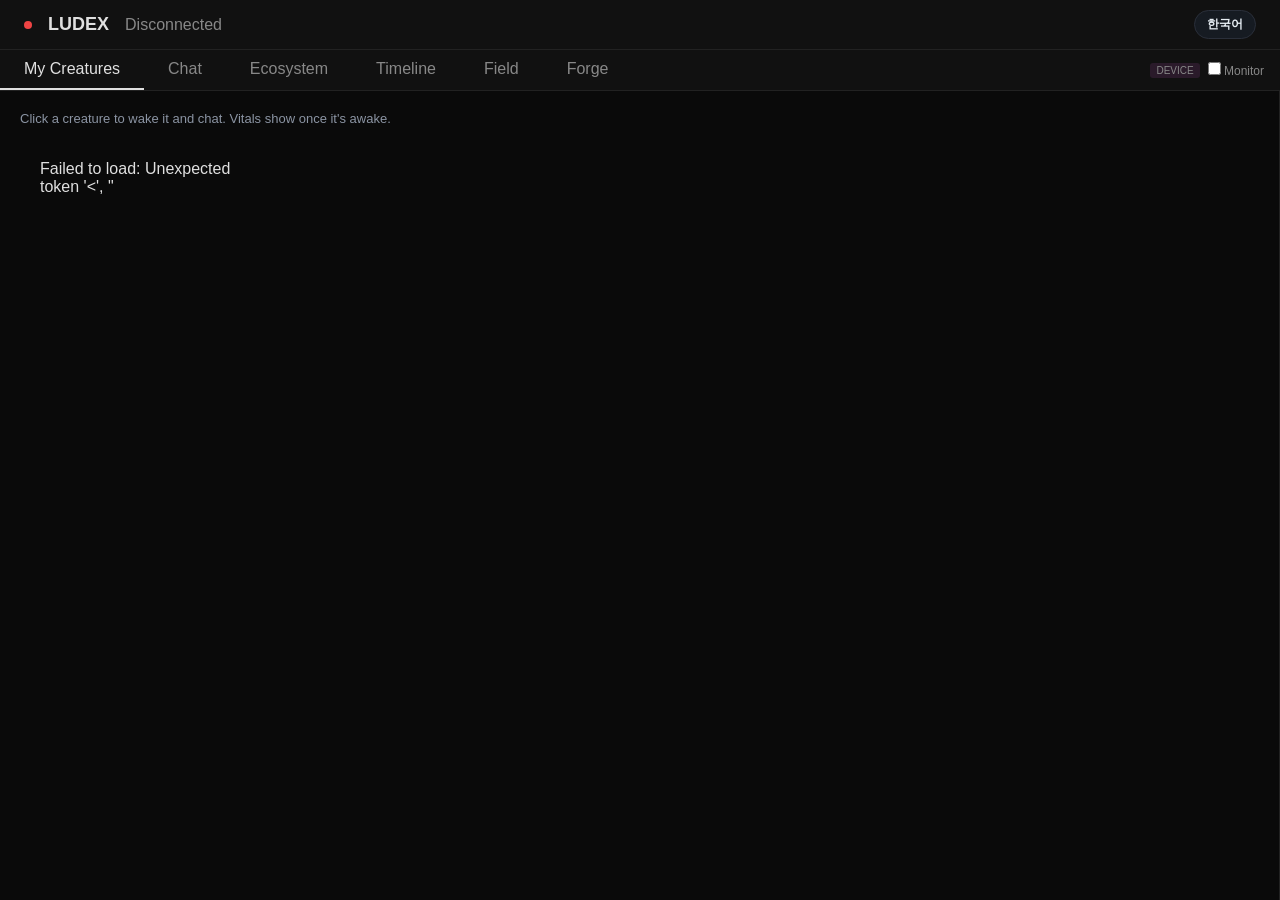
==== web/static/index.html @ 4dfc2b05 "release: Agora-12 + Three Kingdoms in the LxM field picker The arena grew to 12 games — Agora-12 (3-" ====
<!DOCTYPE html>
<html lang="en">
<head>
<meta charset="UTF-8">
<meta name="viewport" content="width=device-width, initial-scale=1.0">
<title>Ludex — Build a Creature</title>
<link rel="stylesheet" href="/static/tokens.css">
<style>
  * { box-sizing: border-box; margin: 0; padding: 0; }
  body { font-family: 'Segoe UI', sans-serif; background: #0a0a0a; color: #e0e0e0; height: 100vh; display: flex; flex-direction: column; }
  /* form-control base — every select/input/textarea is dark by default (token-based), so one is
     never left browser-white (the re-brain dropdowns hit this). Per-context class rules below
     still override; checkboxes/radios keep their native look. */
  select, textarea, input:not([type=checkbox]):not([type=radio]) {
    background: var(--c-bg); color: var(--c-text); border: 1px solid var(--c-border);
    border-radius: var(--r-sm); font-family: inherit; padding: 8px 10px; }

  header { background: #111; padding: 10px 24px; display: flex; align-items: center; gap: 16px; border-bottom: 1px solid #222; }
  .header-right { margin-left: auto; display: flex; align-items: center; gap: 12px; }
  .sleep-btn { background: #1a1216; color: var(--c-accent-2); border: 1px solid #3a2630; border-radius: var(--r-pill); padding: 5px 14px; font-size: 12px; font-weight: 600; cursor: pointer; }
  .sleep-btn:hover { filter: brightness(1.2); }
  .sleep-btn.hidden { display: none; }
  header h1 { color: var(--c-accent); font-size: 18px; }
  header .subtitle { color: #888; font-size: var(--fs-sm); flex: 1; }
  .status-dot { width: 8px; height: 8px; border-radius: 50%; background: #444; }
  .status-dot.connected { background: var(--c-success); }
  .status-dot.down { background: #ef4444; }

  /* Tabs */
  .tab-bar { display: flex; background: #111; border-bottom: 1px solid #222; }
  .tab { padding: 10px 24px; cursor: pointer; color: #888; font-size: var(--fs-sm); border-bottom: 2px solid transparent; transition: all 0.2s; }
  .tab:hover { color: #ccc; }
  .tab.active { color: var(--c-accent); border-bottom-color: var(--c-accent); }
  .tab-spacer { flex: 1; }
  .device-toggle { display: flex; align-items: center; gap: 8px; padding: 0 16px; font-size: 12px; color: #888; }
  .device-toggle label { cursor: pointer; }
  .device-toggle input { cursor: pointer; }
  .device-badge { background: #2a1a2a; color: var(--c-accent-2); padding: 2px 6px; border-radius: 3px; font-size: 10px; }

  main { flex: 1; display: flex; overflow: hidden; }
  .update-bar { display: flex; align-items: center; justify-content: center; gap: 14px; padding: 8px 14px; background: #1f2a44; color: #cfe0ff; font-size: var(--fs-sm); border-bottom: 1px solid #2c3a5c; }
  .update-bar.hidden { display: none; }
  .update-bar button { padding: 5px 12px; border: 0; border-radius: 6px; background: #5b8cff; color: #08122b; font-weight: 700; cursor: pointer; }
  .update-bar button:disabled { opacity: .6; cursor: default; }

  /* Agent Panel (chat area) */
  .agent-panel { flex: 1; display: flex; flex-direction: column; }
  .messages { flex: 1; overflow-y: auto; padding: 16px; display: flex; flex-direction: column; gap: 12px; }
  .msg { max-width: 80%; padding: 10px 14px; border-radius: var(--r-md); font-size: var(--fs-md); line-height: 1.5; }
  .msg.user { align-self: flex-end; background: #1a3a2a; color: #c0e0d0; }
  .msg.bot { align-self: flex-start; background: #1a1a2e; color: #d0d0e0; }
  .msg.system { align-self: center; background: #222; color: #888; font-size: 12px; max-width: 90%; }
  .input-bar { display: flex; padding: 12px; gap: 8px; border-top: 1px solid #222; }
  .input-bar input, .input-bar textarea { flex: 1; background: #1a1a1a; border: 1px solid #333; color: #e0e0e0; padding: 10px 14px; border-radius: var(--r-sm); font-size: var(--fs-md); font-family: inherit; resize: none; }
  .input-bar input:focus, .input-bar textarea:focus { outline: none; border-color: var(--c-accent); }
  .input-bar button { background: var(--c-accent); color: #000; border: none; padding: 10px 20px; border-radius: var(--r-sm); cursor: pointer; font-weight: bold; }
  .input-bar button:hover { background: #88ccaa; }
  .input-bar button:disabled { background: #333; color: #666; cursor: not-allowed; }

  /* RAG specific */

  /* Vitals Panel (Monitor Device) */
  .vitals-panel { width: 280px; overflow-y: auto; padding: 12px; background: #0d0d0d; border-left: 1px solid #222; transition: width 0.3s, padding 0.3s; }
  .vitals-panel.collapsed { width: 0; padding: 0; overflow: hidden; }
  .creatures-panel { flex: 1; overflow-y: auto; padding: 20px; display: none; }
  .creatures-panel.active { display: block; }
  .cgrid { display: grid; grid-template-columns: repeat(auto-fill, minmax(230px, 1fr)); gap: 14px; }
  .ccard { background: var(--c-surface); border: 1px solid var(--c-border); border-radius: var(--r-md); padding: 16px; }
  .ccard h3 { margin: 0 0 3px; color: var(--c-accent-2); font-size: var(--fs-lg); }
  .ccard .cbrain { color: var(--c-text-muted); font-size: 12px; margin-bottom: 10px; word-break: break-all; }
  .ccard .crow { display: flex; justify-content: space-between; font-size: 12.5px; color: var(--c-text-muted); margin: 3px 0; }
  .ccard .crow b { color: var(--c-text); font-weight: 600; }
  .ccard button { margin-top: 12px; width: 100%; padding: 9px; border: 0; border-radius: var(--r-sm); background: var(--c-accent-2); color: #1a0a12; font-weight: 700; cursor: pointer; }
  .ccard button:hover { filter: brightness(1.08); }
  .cempty { color: var(--c-text-muted); padding: 20px; }
  .vitals-panel h2 { color: var(--c-accent-2); font-size: 12px; margin: 14px 0 6px; text-transform: uppercase; letter-spacing: 1px; }
  .vitals-panel h2:first-child { margin-top: 0; }
  .vital-row { display: flex; justify-content: space-between; padding: 3px 0; font-size: 12px; }
  .vital-label { color: #888; }
  .vital-value { color: #e0e0e0; font-family: monospace; font-size: var(--fs-xs); }
  .vital-value.good { color: var(--c-success); }
  .vital-value.warn { color: var(--c-warn); }
  .vital-value.bad { color: var(--c-danger); }
  .bar-container { height: 5px; background: #222; border-radius: 3px; margin: 3px 0 6px; overflow: hidden; }
  .bar-fill { height: 100%; border-radius: 3px; transition: width 0.5s ease; }
  .bar-fill.green { background: var(--c-success); }
  .bar-fill.yellow { background: var(--c-warn); }
  .bar-fill.red { background: var(--c-danger); }
  .bar-fill.blue { background: #60a5fa; }
  .bar-fill.pink { background: var(--c-accent-2); }

  /* FORGE tab panel — left-aligned, card-based to match My Creatures */
  .connect-overlay { flex: 1; overflow-y: auto; background: #0a0a0a; padding: 20px; }
  .connect-box { background: transparent; padding: 0; border: none; max-width: 880px; margin: 0; }
  .connect-box h2 { color: var(--c-accent); margin: 0 0 4px; font-size: var(--fs-xl); }
  .connect-box .forge-subtitle { color: var(--c-text-muted); font-size: var(--fs-sm); margin-bottom: 18px; }
  .forge-warn { color: #d6a04a; font-size: 12px; background: #1d1a12; border: 1px solid #3a3320; border-radius: 7px; padding: 7px 10px; margin: 4px 0 8px; }
  .rb-btn { background: var(--c-surface-2); border: 1px solid var(--c-border); cursor: pointer; border-radius: 6px; padding: 2px 7px; margin-left: 6px; }
  .rb-modal { position: fixed; inset: 0; background: rgba(0,0,0,.55); display: flex; align-items: center; justify-content: center; z-index: 100; }
  .rb-modal.hidden { display: none; }
  .rb-box { background: var(--c-surface); border: 1px solid var(--c-border); border-radius: var(--r-md); padding: 18px 20px; width: 360px; max-width: 90vw; }
  .rb-box h3 { color: var(--c-accent); margin: 0 0 6px; font-size: 16px; }
  .rb-box .rb-note { color: var(--c-text-muted); font-size: 12px; margin: 0 0 12px; }
  .rb-box label { display: block; color: var(--c-text-muted); font-size: 12px; margin: 8px 0 3px; }
  .rb-box input, .rb-box select { width: 100%; background: var(--c-bg); border: 1px solid var(--c-border); color: var(--c-text); padding: 8px 10px; border-radius: 7px; }
  .rb-actions { display: flex; gap: 8px; justify-content: flex-end; margin-top: 14px; }
  .rb-actions button { background: var(--c-surface-2); border: 1px solid var(--c-border); color: var(--c-text); padding: 7px 14px; border-radius: 7px; cursor: pointer; }
  .rb-actions button.primary { background: var(--c-accent); color: #08130d; border: none; font-weight: 700; }
  .rb-result { margin-top: 12px; font-size: var(--fs-sm); color: var(--c-text); }
  .rb-reflect { margin-top: 6px; color: #b9c2cf; font-size: 12px; white-space: pre-wrap; border-left: 2px solid #2f81f7; padding-left: 8px; }
  .connect-box label { display: block; color: var(--c-text-muted); font-size: var(--fs-sm); margin: 12px 0 5px; }
  .connect-box input, .connect-box select { width: 100%; background: var(--c-bg); border: 1px solid var(--c-border); color: var(--c-text); padding: 10px 12px; border-radius: var(--r-sm); font-size: var(--fs-md); }
  .connect-box button.primary { width: 100%; margin-top: 16px; background: var(--c-accent); color: #08130d; border: none; padding: 12px; border-radius: var(--r-sm); font-size: 15px; font-weight: 700; cursor: pointer; }
  .connect-box button.primary:hover { filter: brightness(1.08); }

  /* FORGE steps as cards (same chrome as .ccard) */
  .forge-step { background: var(--c-surface); border: 1px solid var(--c-border); border-radius: var(--r-md); padding: 16px; margin-bottom: 14px; }
  .step-header { color: var(--c-accent); font-size: 15px; font-weight: 700; margin-bottom: 10px; }

  /* Organ Grid */
  .organ-grid { display: grid; grid-template-columns: 1fr 1fr; gap: 8px; margin: 8px 0; }
  .organ-card { display: flex; align-items: center; gap: 8px; padding: 10px 12px; background: var(--c-bg); border: 1px solid var(--c-border); border-radius: var(--r-sm); cursor: pointer; transition: all 0.2s; font-size: var(--fs-sm); }
  .organ-card:hover { border-color: #475061; }
  .organ-card.enabled { border-color: var(--c-accent); background: #16261b; }
  .organ-card.required { opacity: 0.7; cursor: default; }
  .organ-card .organ-icon { font-size: var(--fs-lg); width: 24px; text-align: center; }
  .organ-card .organ-name { color: var(--c-text); font-weight: 600; }
  .organ-card .organ-sys { color: var(--c-text-muted); font-size: var(--fs-xs); }
  .organ-card .organ-lock { color: var(--c-accent); font-size: var(--fs-xs); margin-left: auto; }
  .organ-card.ainative .organ-sys { color: var(--c-accent); }

  /* Preset buttons */
  .preset-bar { display: flex; gap: 6px; margin-bottom: 10px; flex-wrap: wrap; }
  .preset-btn { padding: 6px 14px; background: var(--c-bg); border: 1px solid var(--c-border); border-radius: 6px; color: var(--c-text-muted); font-size: 12px; cursor: pointer; }
  .preset-btn:hover { border-color: var(--c-accent); color: var(--c-accent); }
  .preset-btn.active { border-color: var(--c-accent); color: var(--c-accent); background: #16261b; }

  /* Ecosystem panel */
  .eco-panel { flex: 1; overflow-y: auto; background: #0a0a0a; padding: 20px; }
  .eco-panel.hidden { display: none; }
  .eco-inner { max-width: 880px; margin: 0; }
  .eco-inner h2 { color: var(--c-accent); margin: 0 0 4px; font-size: var(--fs-xl); }
  .eco-stats { color: var(--c-text-muted); font-size: var(--fs-md); margin: 0 0 16px; }
  .eco-graph-wrap { background: var(--c-surface); border: 1px solid var(--c-border); border-radius: 14px; padding: 10px; }
  .eco-graph { width: 100%; height: auto; display: block; }
  .eco-empty { color: var(--c-text-muted); padding: 30px; text-align: center; }
  .eco-subh { color: var(--c-text); font-size: 15px; margin: 22px 0 10px; }
  .eco-cards { display: grid; grid-template-columns: repeat(auto-fill, minmax(180px, 1fr)); gap: 10px; }
  .eco-card { background: var(--c-surface); border: 1px solid var(--c-border); border-radius: 10px; padding: 12px; }
  .eco-card .ec-name { color: var(--c-accent-2); font-weight: 700; font-size: var(--fs-md); }
  .eco-card .ec-brain { color: var(--c-text-muted); font-size: var(--fs-xs); margin: 2px 0 8px; word-break: break-all; }
  .eco-card .ec-row { color: var(--c-text-muted); font-size: 12px; }

  /* Timeline panel (longitudinal observatory) */
  .tl-bar { display: flex; align-items: center; gap: 10px; flex-wrap: wrap; margin: 0 0 14px; }
  .tl-bar select { background: var(--c-bg); border: 1px solid var(--c-border); color: var(--c-text); padding: 7px 10px; border-radius: var(--r-sm); font-size: var(--fs-sm); }
  .tl-btn { background: var(--c-surface); border: 1px solid var(--c-border); color: var(--c-text); padding: 7px 14px; border-radius: var(--r-sm); font-size: var(--fs-sm); cursor: pointer; }
  .tl-btn:hover { border-color: var(--c-accent); color: var(--c-accent); }
  .tl-events { display: flex; flex-direction: column; gap: 0; border-left: 2px solid var(--c-border); margin-left: 6px; }
  .tl-ev { position: relative; padding: 7px 0 7px 18px; }
  .tl-ev::before { content: ""; position: absolute; left: -6px; top: 13px; width: 10px; height: 10px; border-radius: 50%; background: var(--c-border); }
  .tl-ev.t-retrospective::before { background: var(--c-accent); }
  .tl-ev.t-substrate_transition::before, .tl-ev.t-brain_substrate_upgrade::before { background: var(--c-warn); }
  .tl-ev.t-identity_promotion::before { background: var(--c-accent-2); }
  .tl-ev.t-journal::before { background: #6ea8fe; }
  .tl-ev .tl-date { color: #5b6472; font-size: var(--fs-xs); font-family: monospace; }
  .tl-ev .tl-title { color: var(--c-text); font-size: var(--fs-sm); }
  .tl-ev .tl-type { color: var(--c-text-muted); font-size: var(--fs-xs); border: 1px solid var(--c-border); border-radius: var(--r-pill); padding: 1px 8px; margin-right: 6px; }
  .tl-ev .tl-detail { color: var(--c-text-muted); font-size: 12px; margin-top: 2px; }
  .tl-doc { background: var(--c-surface); border: 1px solid var(--c-border); border-radius: 10px; padding: 14px; color: #d4dae3; font-size: var(--fs-sm); line-height: 1.55; white-space: pre-wrap; margin-top: 10px; max-height: 420px; overflow-y: auto; }
  .tl-diff { background: var(--c-bg); border: 1px solid var(--c-border); border-radius: 10px; padding: 12px; font-family: monospace; font-size: 12px; line-height: 1.5; margin-top: 10px; max-height: 420px; overflow-y: auto; white-space: pre-wrap; }
  .tl-diff .dl-add { background: #12261a; color: #7ee2a8; display: block; }
  .tl-diff .dl-del { background: #2a1416; color: #e8a0b0; display: block; text-decoration: line-through; }
  .tl-diff .dl-ctx { color: var(--c-text-muted); display: block; }
  .tl-retro-card { cursor: pointer; }
  .tl-retro-card:hover { border-color: var(--c-accent); }

  /* Field panel */
  .field-panel { flex: 1; overflow-y: auto; background: #0a0a0a; padding: 20px; }
  .field-panel.hidden { display: none; }
  .field-inner { max-width: 880px; margin: 0; }
  .field-inner h2 { color: var(--c-accent); margin: 0 0 4px; font-size: var(--fs-xl); }
  .field-sub { color: var(--c-text-muted); font-size: var(--fs-md); margin: 0 0 18px; }
  .field-inner label { display: block; color: var(--c-text-muted); font-size: var(--fs-sm); margin: 14px 0 6px; }
  #fieldDilemma { width: 100%; background: var(--c-bg); border: 1px solid var(--c-border); color: var(--c-text); padding: 10px 12px; border-radius: var(--r-sm); font-size: var(--fs-md); box-sizing: border-box; resize: vertical; }
  .field-roster { display: grid; grid-template-columns: repeat(auto-fill, minmax(150px, 1fr)); gap: 8px; }
  .field-roster label.fr-item { display: flex; align-items: center; gap: 8px; background: var(--c-surface); border: 1px solid var(--c-border); border-radius: var(--r-sm); padding: 9px 11px; cursor: pointer; color: var(--c-text); font-size: var(--fs-sm); margin: 0; }
  .field-roster label.fr-item input { margin: 0; }
  .field-panel button.primary { margin-top: 16px; background: var(--c-accent); color: #08130d; border: none; padding: 11px 16px; border-radius: var(--r-sm); font-size: 15px; font-weight: 700; cursor: pointer; }
  .field-panel button.primary:disabled { opacity: .6; cursor: default; }
  .field-status { color: var(--c-text-muted); font-size: var(--fs-md); margin-bottom: 12px; }
  .field-transcript { display: flex; flex-direction: column; gap: 10px; }
  .ft-phase { color: var(--c-accent); font-size: 12px; text-transform: uppercase; letter-spacing: 1px; margin-top: 10px; }
  .ft-turn { background: var(--c-surface); border: 1px solid var(--c-border); border-radius: 10px; padding: 11px 13px; }
  .ft-turn .ft-who { color: var(--c-accent-2); font-weight: 700; font-size: var(--fs-sm); margin-bottom: 4px; }
  .ft-who .ft-badge { color: #9aa7b4; font-weight: 400; font-size: 11.5px; border: 1px solid var(--c-border); border-radius: var(--r-pill); padding: 1px 8px; margin-left: 6px; }
  .ft-turn .ft-text { color: #d4dae3; font-size: var(--fs-md); line-height: 1.5; white-space: pre-wrap; }
  .ft-dilemma { background: #16261b; border: 1px solid #2f5a44; border-radius: 10px; padding: 12px 14px; color: var(--c-text); font-size: var(--fs-md); }
  #fieldResetBtn { margin-top: 16px; background: var(--c-surface); border: 1px solid var(--c-border); color: var(--c-text); padding: 8px 14px; border-radius: var(--r-sm); cursor: pointer; }
  #fieldStopBtn { margin-top: 16px; margin-right: 10px; background: #2a1416; border: 1px solid #5a2630; color: #e8a0b0; padding: 8px 14px; border-radius: var(--r-sm); cursor: pointer; }
  #fieldStopBtn:disabled { opacity: .6; cursor: default; }
  #fieldHistory { margin-top: 22px; }
  .fhist { background: var(--c-surface); border: 1px solid var(--c-border); border-radius: var(--r-sm); padding: 10px 12px; margin-bottom: 6px; cursor: pointer; font-size: var(--fs-sm); color: var(--c-text); }
  .fhist:hover { border-color: var(--c-accent); }
  .fhist .fh-meta { color: var(--c-text-muted); font-size: var(--fs-xs); }
  .field-cards { display: grid; grid-template-columns: repeat(auto-fill, minmax(240px, 1fr)); gap: 12px; margin-top: 6px; }
  .fieldcard { background: var(--c-surface); border: 1px solid var(--c-border); border-radius: var(--r-md); padding: 18px; cursor: pointer; transition: border-color .15s; }
  .lxm-games { display: grid; grid-template-columns: repeat(auto-fill, minmax(108px, 1fr)); gap: 8px; margin: 4px 0 12px; }
  .lxm-games .field-status { grid-column: 1 / -1; }   /* loading/fail message spans the full row, not one 108px card cell */
  /* Stacker (block-planning field) — NOW↔GOAL block diagram */
  .sk-board { display: flex; align-items: flex-end; gap: 16px; margin: 6px 0 14px; padding: 16px; background: var(--c-surface); border: 1px solid var(--c-border); border-radius: 10px; flex-wrap: wrap; }
  .sk-side { display: flex; flex-direction: column; align-items: center; gap: 6px; }
  .sk-cap { font-size: 11px; letter-spacing: .08em; color: var(--c-text-muted); text-transform: uppercase; }
  .sk-scene { display: flex; align-items: flex-end; gap: 10px; min-height: 34px; }
  .sk-pile { display: flex; flex-direction: column-reverse; align-items: center; }
  .sk-block { width: 34px; height: 30px; display: flex; align-items: center; justify-content: center; font-weight: 600; font-size: 13px; color: #fff; background: #2f6fed; border: 1px solid #5b8cf0; border-radius: 5px; margin-bottom: 2px; }
  .sk-base { width: 42px; height: 3px; background: var(--c-border); border-radius: 2px; margin-top: 2px; }
  .sk-empty { color: var(--c-text-muted); padding: 6px; }
  .sk-hand { font-size: 12px; color: var(--c-text-muted); }
  .sk-arrow { font-size: 20px; color: var(--c-text-muted); align-self: center; }
  .lxm-game { display: flex; flex-direction: column; align-items: center; gap: 5px; background: var(--c-surface); border: 1px solid var(--c-border); border-radius: 10px; padding: 13px 8px; cursor: pointer; transition: border-color .15s, background .15s; }
  .lxm-game:hover { border-color: #3d4654; }
  .lxm-game.sel { border-color: #2f81f7; background: #182338; }
  .lxm-game .lg-icon { font-size: 24px; line-height: 1; }
  .lxm-game .lg-name { font-size: 12px; color: var(--c-text); text-align: center; }
  .lxm-game .lg-players { font-size: 10px; color: var(--c-text-muted); }
  .lxm-seats { display: flex; flex-direction: column; gap: 4px; margin: 6px 0 10px; }
  .lxm-seat { display: flex; align-items: center; gap: 8px; background: var(--c-surface); border: 1px solid var(--c-border); border-radius: var(--r-sm); padding: 6px 10px; font-size: var(--fs-sm); }
  .lxm-seat .ls-role { color: var(--c-text-muted); min-width: 96px; }
  .lxm-seat .ls-name { color: var(--c-text); flex: 1; }
  .lxm-seat .ls-mv button { background: var(--c-surface-2); border: 1px solid var(--c-border); color: var(--c-text); border-radius: 5px; cursor: pointer; padding: 1px 6px; }
  .lxm-seat .ls-sp { display: inline-block; width: 22px; }
  .lxm-kinds { display: flex; flex-wrap: wrap; gap: 8px; margin: 4px 0 12px; }
  .lxm-kind { display: flex; align-items: center; gap: 7px; background: var(--c-surface); border: 1px solid var(--c-border); border-radius: var(--r-sm); padding: 9px 12px; cursor: pointer; color: var(--c-text); font-size: var(--fs-sm); margin: 0; }
  .fieldcard:hover { border-color: var(--c-accent); }
  .fieldcard.soon { opacity: .55; cursor: default; }
  .fieldcard.soon:hover { border-color: var(--c-border); }
  .fieldcard .fc-icon { font-size: 26px; margin-bottom: 8px; }
  .fieldcard h3 { margin: 0 0 6px; font-size: var(--fs-lg); color: var(--c-accent); }
  .fieldcard p { margin: 0; color: var(--c-text-muted); font-size: var(--fs-sm); line-height: 1.5; }
  .field-back { background: none; border: 0; color: var(--c-text-muted); font-size: var(--fs-sm); cursor: pointer; padding: 0; margin-bottom: 14px; }
  .field-back:hover { color: var(--c-accent); }
  #fieldMediator { width: 100%; background: var(--c-bg); border: 1px solid var(--c-border); color: var(--c-text); padding: 9px 12px; border-radius: var(--r-sm); font-size: var(--fs-md); }
  .field-stepper { display: flex; align-items: center; flex-wrap: wrap; gap: 6px; margin-bottom: 12px; font-size: 12px; }
  .fstep { color: #5b6472; }
  .fstep.done { color: var(--c-text-muted); }
  .fstep.cur { color: var(--c-accent); font-weight: 700; }
  .fstep-sep { color: #3a4150; }
  .field-chips { display: flex; flex-wrap: wrap; gap: 8px; margin-bottom: 12px; }
  .fchip { background: var(--c-surface); border: 1px solid var(--c-border); border-radius: var(--r-pill); padding: 4px 11px; font-size: 12px; color: var(--c-text); }
  .fchip.thinking { border-color: var(--c-accent); animation: fpulse 1.2s ease-in-out infinite; }
  @keyframes fpulse { 0%, 100% { opacity: 1 } 50% { opacity: 0.45 } }

  /* REIMS Score */
  .reims-display { display: flex; gap: 12px; align-items: center; margin: 12px 0; padding: 12px; background: #111; border-radius: var(--r-sm); border: 1px solid #282828; }
  .reims-total { font-size: 32px; font-weight: bold; color: var(--c-accent); font-family: monospace; }
  .reims-total.low { color: var(--c-danger); }
  .reims-total.mid { color: var(--c-warn); }
  .reims-breakdown { display: flex; gap: 8px; }
  .reims-dim { text-align: center; }
  .reims-dim .letter { font-size: var(--fs-xs); color: #888; }
  .reims-dim .score { font-size: var(--fs-md); font-weight: bold; color: #e0e0e0; font-family: monospace; }
  .reims-dim .score.zero { color: #555; }
  .species-label { color: #888; font-size: 12px; margin-top: 4px; }

  .hidden { display: none; }
</style>
</head>
<body>

<div id="updateBar" class="update-bar hidden">
  <span id="updateMsg"></span>
  <button id="updateBtn" type="button" onclick="doUpdate()">Update now</button>
</div>

<header>
  <div class="status-dot" id="statusDot"></div>
  <h1>LUDEX</h1>
  <span class="subtitle" id="modelName">Not connected</span>
  <div class="header-right">
    <button id="sleepBtn" class="sleep-btn hidden" type="button" onclick="sleepCreature()" data-i18n="hdr_sleep">💤 Sleep</button>
    <button id="langTog" onclick="toggleLang()" style="background:#161b22;color:#e6edf3;border:1px solid #2a2f3a;border-radius:999px;padding:5px 12px;font-size:12px;font-weight:600;cursor:pointer">한국어</button>
  </div>
</header>

<div class="tab-bar">
  <div class="tab active" data-tab="creatures" onclick="switchTab('creatures')" data-i18n="tab_creatures">My Creatures</div>
  <div class="tab" data-tab="chat" onclick="switchTab('chat')" data-i18n="tab_chat">Chat</div>
  <div class="tab" data-tab="ecosystem" onclick="switchTab('ecosystem')" data-i18n="tab_eco">Ecosystem</div>
  <div class="tab" data-tab="timeline" onclick="switchTab('timeline')" data-i18n="tab_tl">Timeline</div>
  <div class="tab" data-tab="field" onclick="switchTab('field')" data-i18n="tab_field">Field</div>
  <div class="tab" data-tab="forge" onclick="switchTab('forge')" data-i18n="tab_forge">Forge</div>
  <div class="tab-spacer"></div>
  <div class="device-toggle">
    <span class="device-badge">DEVICE</span>
    <label><input type="checkbox" id="monitorToggle" onchange="toggleMonitor()"> <span data-i18n="dev_monitor">Monitor</span></label>
  </div>
</div>

<main>
  <div class="agent-panel">
    <div class="messages" id="messages">
      <div class="msg system" data-i18n="chat_connect">Pick a creature in “My Creatures” to start.</div>
    </div>
    <div class="input-bar">
      <input type="text" id="chatInput" data-i18n-ph="chat_ph" placeholder="Type a message..." disabled />
      <button id="sendBtn" data-i18n="chat_send" disabled>Send</button>
    </div>
  </div>

  <div class="creatures-panel" id="creaturesPanel">
    <div style="display:flex;justify-content:space-between;align-items:center;margin-bottom:14px;gap:12px">
      <span style="color:#8b94a3;font-size:13px" data-i18n="view_hint">Click a creature to wake it and chat. Vitals show once it's awake.</span>
    </div>
    <div class="cgrid" id="cgrid"><div class="cempty">Loading…</div></div>
  </div>

  <div class="vitals-panel collapsed" id="vitalsPanel">
    <h2 data-i18n="vt_emotion">Emotion</h2>
    <div class="vital-row"><span class="vital-label" data-i18n="vt_dominant">Dominant</span><span class="vital-value" id="v-emo-dom">-</span></div>
    <div class="vital-row"><span class="vital-label" data-i18n="vt_valence">Valence</span><span class="vital-value" id="v-emo-val">-</span></div>
    <div class="bar-container"><div class="bar-fill green" id="bar-valence" style="width:50%"></div></div>
    <div class="vital-row"><span class="vital-label" data-i18n="vt_arousal">Arousal</span><span class="vital-value" id="v-emo-aro">-</span></div>
    <div class="bar-container"><div class="bar-fill yellow" id="bar-arousal" style="width:0%"></div></div>
    <div class="vital-row"><span class="vital-label" data-i18n="vt_calm">Calm</span><span class="vital-value" id="v-emo-calm">-</span></div>
    <div class="bar-container"><div class="bar-fill blue" id="bar-calm" style="width:100%"></div></div>
    <div class="vital-row"><span class="vital-label" data-i18n="vt_desperation">Desperation</span><span class="vital-value" id="v-emo-desp">-</span></div>
    <div class="bar-container"><div class="bar-fill red" id="bar-desp" style="width:0%"></div></div>

    <h2 data-i18n="vt_cellular">Cellular Immune</h2>
    <div class="vital-row"><span class="vital-label" data-i18n="vt_threat">Threat</span><span class="vital-value" id="v-imm-threat">-</span></div>
    <div class="bar-container"><div class="bar-fill red" id="bar-threat" style="width:0%"></div></div>
    <div class="vital-row"><span class="vital-label" data-i18n="vt_sensitivity">Sensitivity</span><span class="vital-value" id="v-imm-sens">-</span></div>
    <div class="vital-row"><span class="vital-label" data-i18n="vt_interventions">Interventions</span><span class="vital-value" id="v-imm-int">-</span></div>

    <h2 data-i18n="vt_humoral">Humoral Immune</h2>
    <div class="vital-row"><span class="vital-label" data-i18n="vt_memcells">Memory Cells</span><span class="vital-value" id="v-hum-mem">-</span></div>
    <div class="vital-row"><span class="vital-label" data-i18n="vt_antibodies">Antibodies</span><span class="vital-value" id="v-hum-ab">-</span></div>
    <div class="vital-row"><span class="vital-label" data-i18n="vt_threat">Threat</span><span class="vital-value" id="v-hum-threat">-</span></div>
    <div class="bar-container"><div class="bar-fill pink" id="bar-humoral" style="width:0%"></div></div>
    <div class="vital-row"><span class="vital-label" data-i18n="vt_exploitation">Exploitation</span><span class="vital-value" id="v-hum-exploit">-</span></div>

    <h2 data-i18n="vt_vitals">Vitals</h2>
    <div class="vital-row"><span class="vital-label" data-i18n="vt_turns">Turns</span><span class="vital-value" id="v-turns">-</span></div>
    <div class="vital-row"><span class="vital-label" data-i18n="vt_tokturn">Tokens/turn</span><span class="vital-value" id="v-tokturn">-</span></div>
    <div class="vital-row"><span class="vital-label" data-i18n="vt_latency">Avg Latency</span><span class="vital-value" id="v-latency">-</span></div>
    <div class="vital-row"><span class="vital-label" data-i18n="vt_errors">Errors</span><span class="vital-value" id="v-errors">-</span></div>
  </div>
</main>

<!-- FORGE tab panel -->
<div class="connect-overlay hidden" id="connectModal">
  <div class="connect-box">
    <h2>FORGE</h2>
    <div class="forge-subtitle" data-i18n="forge_sub">Assemble your creature. Pick a brain, choose organs, awaken.</div>

    <!-- Step 1: BRAIN -->
    <div class="forge-step">
      <div class="step-header" data-i18n="forge_s1">Step 1: Brain</div>
      <label data-i18n="forge_provider">Provider</label>
      <select id="providerSelect" onchange="onProviderChange()">
        <option value="claude_cli" data-i18n="prov_claude_cli">Claude Code (Max sub, recommended)</option>
        <option value="codex_cli" data-i18n="prov_codex_cli">Codex CLI (ChatGPT Plus/Pro/Team)</option>
        <option value="ollama" data-i18n="prov_ollama">Ollama (Local SLM, free)</option>
        <option value="anthropic" data-i18n="prov_anthropic">Anthropic API (BYO key)</option>
        <option value="openai" data-i18n="prov_openai">OpenAI API (BYO key)</option>
        <option value="gemini_api" data-i18n="prov_gemini_api">Gemini API (BYO key)</option>
        <option value="gemini_cli" data-i18n="prov_gemini_cli">Gemini CLI (Google auth — retires 2026-06-18)</option>
        <option value="agy_cli" data-i18n="prov_agy_cli">agy CLI (Google auth — partial support)</option>
        <option value="claude_sdk" data-i18n="prov_claude_sdk">Claude Code SDK (experimental, server timeout)</option>
      </select>
      <label data-i18n="forge_model">Model</label>
      <select id="modelSelect"><option value="" data-i18n="forge_loading">Loading models...</option></select>
      <input type="text" id="modelInput" value="" data-i18n-ph="forge_model_ph" placeholder="Or type model name" style="margin-top:4px" />
      <label data-i18n="forge_effort">Reasoning effort</label>
      <select id="forgeEffort">
        <option value="">auto (by provider)</option>
        <option value="low">low</option><option value="medium">medium</option>
        <option value="high">high</option><option value="xhigh">xhigh</option>
        <option value="max">max</option><option value="dynamic">dynamic (gemini/agy)</option>
      </select>
    </div>

    <!-- Step 2: ORGANS -->
    <div class="forge-step">
      <div class="step-header" data-i18n="forge_s2">Step 2: Organs</div>
      <div class="preset-bar" id="presetBar"></div>
      <div class="organ-grid" id="organGrid"></div>
    </div>

    <!-- Step 3: HOME -->
    <div class="forge-step">
      <div class="step-header" data-i18n="forge_s3">Step 3: Home</div>
      <div class="forge-warn" data-i18n="forge_s3_warn">⚠️ This folder becomes the creature — its memory, bonds, and self live here. Deleting it is permanent death. Keep it backed up.</div>
      <select id="habitatSelect" onchange="onHabitatChange()">
        <option value="temporary" data-i18n="hab_temp">Temporary (this session only)</option>
        <option value="local" data-i18n="hab_local">Local folder (persistent)</option>
        <option value="portable" data-i18n="hab_portable">Portable (USB / external drive)</option>
      </select>
      <div id="habitatPathRow" class="hidden" style="margin-top:8px">
        <input type="text" id="habitatPath" placeholder="C:\creatures\nimbus  or  ./creatures/nimbus" />
        <div style="color:#666;font-size:11px;margin-top:4px" data-i18n="hab_note">Folder will be created if it doesn't exist. Memories, immune state, and logs persist here.</div>
      </div>
    </div>

    <!-- OR: Load existing creature -->
    <div class="forge-step">
      <div class="step-header" style="color: #e879a0;" data-i18n="forge_load_h">Or: Load Existing Creature</div>
      <input type="text" id="loadHabitatPath" placeholder="./creatures/Nimbus" />
      <button class="primary" style="background:#e879a0; margin-top:8px;" onclick="forgeLoad()" data-i18n="forge_wake">Wake Up</button>
    </div>

    <!-- Step 4: AWAKEN -->
    <div class="forge-step">
      <div class="step-header" data-i18n="forge_s4">Step 4: Awaken</div>
      <label data-i18n="forge_name">Name your creature</label>
      <input type="text" id="creatureName" placeholder="Nimbus" value="" oninput="onCreatureNameChange()" />
      <label data-i18n="forge_sysprompt">System Prompt (optional)</label>
      <input type="text" id="promptInput" data-i18n-ph="forge_sysprompt_ph" placeholder="Custom personality..." />
      <div class="reims-display hidden" id="reimsDisplay">
        <div class="reims-total" id="reimsTotal">-</div>
        <div>
          <div class="reims-breakdown" id="reimsBreakdown"></div>
          <div class="species-label" id="speciesLabel"></div>
        </div>
      </div>
      <button class="primary" onclick="forgeAssemble()" id="assembleBtn" data-i18n="forge_awaken">Awaken</button>
    </div>
  </div>
</div>

<!-- Ecosystem tab panel -->
<div class="eco-panel hidden" id="ecoPanel">
  <div class="eco-inner">
    <h2 data-i18n="eco_h">Ecosystem</h2>
    <p class="eco-stats" id="ecoStats"></p>
    <div id="ecoGraphWrap" class="eco-graph-wrap"></div>
    <h3 class="eco-subh" data-i18n="eco_creatures">Creatures</h3>
    <div class="eco-cards" id="ecoCards"></div>
  </div>
</div>

<!-- Timeline tab panel (longitudinal observatory) -->
<div class="eco-panel hidden" id="tlPanel">
  <div class="eco-inner">
    <h2 data-i18n="tl_h">Timeline — a creature's life in time</h2>
    <div class="tl-bar">
      <span style="color:#8b94a3;font-size:13px" data-i18n="tl_pick">Creature:</span>
      <select id="tlSelect" onchange="tlLoadCreature(this.value)"></select>
      <button class="tl-btn" onclick="tlPreviewProfile()" data-i18n="tl_profile">🪪 Shareable profile</button>
    </div>
    <div id="tlProfile" class="hidden"></div>
    <div id="tlBody" class="hidden">
      <h3 class="eco-subh" data-i18n="tl_self">Self-understanding history (SELF.md)</h3>
      <div class="tl-bar">
        <select id="tlVerA"></select>
        <span style="color:#5b6472">→</span>
        <select id="tlVerB"></select>
        <button class="tl-btn" onclick="tlCompare()" data-i18n="tl_diff">Compare</button>
      </div>
      <div id="tlDiff" class="tl-diff hidden"></div>
      <h3 class="eco-subh" data-i18n="tl_retro">Retrospectives (consolidated windows)</h3>
      <div id="tlRetros" class="eco-cards"></div>
      <div id="tlRetroDoc" class="tl-doc hidden"></div>
      <h3 class="eco-subh" data-i18n="tl_events">Life events</h3>
      <div id="tlEvents" class="tl-events"></div>
    </div>
    <div id="tlEmpty" class="eco-empty hidden" data-i18n="tl_empty">No history yet.</div>
  </div>
</div>

<!-- Field tab panel -->
<div class="field-panel hidden" id="fieldPanel">
  <div class="field-inner">
    <h2 data-i18n="fld_h">Field</h2>
    <!-- 1) field picker -->
    <div id="fieldPicker">
      <p class="field-sub" data-i18n="fld_pick_sub">Choose a field to run your creatures through.</p>
      <div class="field-cards" id="fieldCards">
        <div class="fieldcard" onclick="fieldPick('council')">
          <div class="fc-icon">⚖️</div>
          <h3 data-i18n="fld_council">Council</h3>
          <p data-i18n="fld_council_d">Pose a dilemma; creatures take positions, debate, and (with a mediator) seek a resolution.</p>
        </div>
        <div class="fieldcard" onclick="fieldPick('open_council')">
          <div class="fc-icon">🗣️</div>
          <h3 data-i18n="fld_open_council">Open Council</h3>
          <p data-i18n="fld_open_council_d">Pose a dilemma; creatures speak in turn — no mediator, no forced resolution. Free deliberation.</p>
        </div>
        <div class="fieldcard" onclick="fieldPick('forum')">
          <div class="fc-icon">📋</div>
          <h3 data-i18n="fld_forum">Forum</h3>
          <p data-i18n="fld_forum_d">State a claim; creatures rate their confidence, bring evidence, challenge, and revise.</p>
        </div>
        <div class="fieldcard" onclick="fieldPick('academy')">
          <div class="fc-icon">🎓</div>
          <h3 data-i18n="fld_academy">Academy</h3>
          <p data-i18n="fld_academy_d">Set a theme; creatures study, discuss, and teach one another — learning together, not debating to win.</p>
        </div>
        <div class="fieldcard" onclick="fieldPick('wilderness')">
          <div class="fc-icon">🌲</div>
          <h3 data-i18n="fld_wild">Wilderness</h3>
          <p data-i18n="fld_wild_d">A living world of events — storms, discoveries, strangers. Creatures act tick by tick; you watch what they learn.</p>
        </div>
        <div class="fieldcard" onclick="fieldPick('agora')">
          <div class="fc-icon">💬</div>
          <h3 data-i18n="fld_agora">Agora</h3>
          <p data-i18n="fld_agora_d">Two creatures meet in the open square and talk freely — no task, no winner. A conversation that leaves a bond.</p>
        </div>
        <div class="fieldcard soon">
          <div class="fc-icon">🌱</div>
          <h3 data-i18n="fld_soon">More soon</h3>
          <p data-i18n="fld_soon_d">More fields are on the way.</p>
        </div>
      </div>
    </div>
    <!-- 2) council setup -->
    <div id="fieldSetup" class="hidden">
      <button class="field-back" onclick="fieldToPicker()" data-i18n="fld_back">← Fields</button>
      <p class="field-sub" id="fieldSetupSub">Admit creatures into a Council — pose a dilemma and watch them debate it.</p>
      <label id="fieldPromptLabel">Dilemma</label>
      <textarea id="fieldDilemma" rows="3" placeholder="e.g. Is a white lie that saves a life justified?"></textarea>
      <div id="fieldTicksRow" class="hidden">
        <label data-i18n="fld_ticks">How long the world runs (ticks)</label>
        <select id="fieldTicks"><option value="6">6</option><option value="10" selected>10</option><option value="15">15</option><option value="20">20</option></select>
      </div>
      <div id="fieldStackerRow" class="hidden">
        <label data-i18n="fld_stacker_diff">Puzzle difficulty</label>
        <select id="fieldStackerDiff">
          <option value="2-step" selected data-i18n="fld_sk_2">2-step — easy</option>
          <option value="4-step" data-i18n="fld_sk_4">4-step — medium</option>
          <option value="6-step" data-i18n="fld_sk_6">6-step — hard</option>
          <option value="8-step" data-i18n="fld_sk_8">8-step — reversal</option>
          <option value="10-step" data-i18n="fld_sk_10">10-step — reversal</option>
          <option value="12-step" data-i18n="fld_sk_12">12-step — reversal</option>
        </select>
      </div>
      <div id="fieldLxmRow" class="hidden">
        <label data-i18n="fld_lxm_game">Game</label>
        <div id="fieldLxmGames" class="lxm-games"></div>
        <div id="fieldLxmScenarioRow" class="hidden">
          <label data-i18n="fld_lxm_scenario">Scenario</label>
          <select id="fieldLxmScenario" onchange="_lxmScenario=this.value"></select>
        </div>
        <label data-i18n="fld_lxm_kind">Match kind</label>
        <div class="lxm-kinds">
          <label class="lxm-kind"><input type="radio" name="lxmkind" value="practice" checked> <span data-i18n="fld_lxm_practice">Practice (ephemeral — nothing kept)</span></label>
          <label class="lxm-kind"><input type="radio" name="lxmkind" value="published"> <span data-i18n="fld_lxm_published">Published (kept + viewable on LxM)</span></label>
        </div>
      </div>
      <div id="fieldAcademyRow" class="hidden">
        <label data-i18n="fld_academy_mode">Mode</label>
        <select id="fieldAcademyMode">
          <option value="discussion" data-i18n="fld_mode_discussion">Discussion — explore the theme together</option>
          <option value="study" data-i18n="fld_mode_study">Study — examine the theme closely</option>
          <option value="mixed" data-i18n="fld_mode_mixed">Mixed — study then discuss</option>
        </select>
      </div>
      <label data-i18n="fld_admit">Admit creatures (2 or more)</label>
      <div id="fieldRoster" class="field-roster"></div>
      <div id="fieldLxmSeatRow" class="hidden">
        <label class="lxm-kind" style="margin:6px 0 2px;"><input type="checkbox" id="lxmAssign" onchange="lxmToggleAssign()"> <span data-i18n="lxm_assign">Assign seats/roles (off = random & fair)</span></label>
        <div id="lxmSeatOrder" class="lxm-seats hidden"></div>
      </div>
      <div id="fieldMediatorRow">
        <label data-i18n="fld_mediator">Mediator (optional — seeks a resolution)</label>
        <select id="fieldMediator"></select>
      </div>
      <button class="primary" id="fieldStartBtn" onclick="fieldStart()" data-i18n="fld_start">Start session</button>
      <div id="fieldHistory"></div>
    </div>
    <!-- 3) observe -->
    <div id="fieldObserve" class="hidden">
      <button class="field-back" onclick="fieldBackToList()" data-i18n="fld_to_list">← Session list</button>
      <div class="field-stepper" id="fieldStepper"></div>
      <div class="field-chips" id="fieldChips"></div>
      <div class="field-status" id="fieldStatus"></div>
      <div class="field-transcript" id="fieldTranscript"></div>
      <div id="fieldVerdict" style="margin-top:14px"></div>
      <button id="fieldStopBtn" onclick="fieldStop()" data-i18n="fld_stop">⏹ Stop</button>
      <button id="fieldResetBtn" onclick="fieldReset()" data-i18n="fld_new">New session</button>
    </div>
  </div>
</div>

<script>
// ---- Local app i18n (ko/en) ----
const LI18N = {
  en: {
    hdr_status:"Not connected", hdr_connected:"Connected", hdr_disconnected:"Disconnected", hdr_sleep:"💤 Sleep", hdr_sleeping:"💤 Reflecting…", tab_creatures:"My Creatures", tab_forge:"Forge", tab_chat:"Chat", tab_eco:"Ecosystem", tab_field:"Field", tab_rag:"RAG", dev_monitor:"Monitor",
    tab_tl:"Timeline", tl_h:"Timeline — a creature's life in time", tl_pick:"Creature:", tl_events:"Life events", tl_self:"Self-understanding history (SELF.md)", tl_self_hint:"compare two versions →", tl_diff:"Compare", tl_retro:"Retrospectives (consolidated windows)", tl_loading:"Loading…", tl_empty:"No history yet — this creature is still accumulating a life.", tl_close:"close", tl_profile:"🪪 Shareable profile", tl_to_timeline:"← Back to timeline", tl_profile_note:"A preview of what others would see if you publish this creature — its story, life, and bonds. Nothing is published yet.",
    eco_h:"Ecosystem", eco_creatures:"Creatures", eco_stats:"{c} creatures · {b} bonds ({m} mutual)", eco_loading:"Loading…", eco_none:"No creatures yet — Forge one to begin.", eco_fail:"Couldn't load the ecosystem.",
    fld_h:"Field", fld_sub:"Admit creatures into a Council — pose a dilemma and watch them debate it.", fld_dilemma:"Dilemma", fld_dilemma_ph:"e.g. Is a white lie that saves a life justified?", fld_admit:"Admit creatures (2 or more)", fld_start:"Start session", fld_starting:"Starting…", fld_new:"New session", fld_running:"🟢 Running…", fld_done:"✓ Session complete", fld_error:"Error:", fld_need_dilemma:"Please enter a dilemma.", fld_need_two:"Admit at least 2 creatures.", fld_waking:"waking…", fld_entered:"Entered:", fld_thinking:"is thinking…", fld_stop:"⏹ Stop", fld_stopping:"⏹ Stopping… (finishing current turn)", fld_stopped:"⏹ Stopped", fld_mediator:"Mediator (optional — seeks a resolution)", fld_none:"None", fld_turns:"turns", fld_reflecting:"✍️ Forming memories & bonds…", fld_a_reflect:"is reflecting", fld_a_bond:"forming a bond", fld_history:"Past sessions", fld_pick_sub:"Choose a field to run your creatures through.", fld_council:"Council", fld_council_d:"Pose a dilemma; creatures take positions, debate, and (with a mediator) seek a resolution.", fld_open_council:"Open Council", fld_open_council_d:"Pose a dilemma; creatures speak in turn — no mediator, no forced resolution. Free deliberation.", fld_open_council_sub:"Admit creatures into an Open Council — pose a dilemma and watch them deliberate freely, no mediator.", fld_soon:"More soon", fld_soon_d:"More fields are on the way.", fld_academy:"Academy", fld_academy_d:"Set a theme; creatures study, discuss, and teach one another — learning together, not debating to win.", fld_academy_sub:"Admit creatures into an Academy — set a theme and watch them learn together: study, discuss, and teach one another.", fld_academy_mode:"Mode", fld_theme:"Theme", fld_theme_ph:"e.g. What makes a memory worth keeping?", fld_mode_discussion:"Discussion — explore the theme together", fld_mode_study:"Study — examine the theme closely", fld_mode_mixed:"Mixed — study then discuss", fld_back:"← Fields", fld_to_list:"← Session list", fld_no_sessions:"No sessions yet.", fld_forum:"Forum", fld_forum_d:"State a claim; creatures rate their confidence, bring evidence, challenge, and revise.", fld_forum_sub:"Admit creatures into a Forum — post a claim and watch them weigh the evidence.", fld_claim:"Claim", fld_claim_ph:"e.g. Semiconductors will lead the next market rally.", fld_wild:"Wilderness", fld_wild_d:"A living world of events — storms, discoveries, strangers. Creatures act tick by tick; you watch what they learn.", fld_wild_sub:"Send creatures into a living world — events arrive tick by tick, and you watch what they do and what they learn.", fld_agora:"Agora", fld_agora_d:"Two creatures meet in the open square and talk freely — no task, no winner. A conversation that leaves a bond.", fld_agora_sub:"Admit two creatures into the Agora — an open square where they meet and talk freely. No task, no winner; just a conversation that deepens a bond.", fld_admit_two:"Admit creatures (exactly 2 — Agora is a pair)", fld_need_two_exact:"Agora is a pair — admit exactly 2 creatures.", fld_ticks:"How long the world runs (ticks)", fld_admit_one:"Admit creatures (1 or more)", fld_need_one:"Admit at least 1 creature.", fld_tick:"Tick", fld_stacker:"Stacker", fld_stacker_d:"Give a creature a block-stacking puzzle and watch it plan, move by move, toward the goal — the one field where its world-model is live.", fld_stacker_sub:"Send a creature into a block-planning puzzle — it reasons step by step toward the goal, and distils what it learns into a world-model.", fld_stacker_diff:"Puzzle difficulty", fld_sk_2:"2-step — easy", fld_sk_4:"4-step — medium", fld_sk_6:"6-step — hard", fld_sk_8:"8-step — reversal", fld_sk_10:"10-step — reversal", fld_sk_12:"12-step — reversal", fld_sk_solved:"solved", fld_sk_optimal:"optimal", fld_sk_steps:"steps", fld_a_tom:"is updating its model of a friend", fld_a_physis:"is distilling what the world taught", fld_a_dream:"is dreaming", fld_lxm_sub:"Send creatures into Ludus ex Machina, a cross-machine arena — one vs the house, or two to meet each other. Pick a game and watch, move by move.", fld_lxm_game:"Game", fld_lxm_scenario:"Scenario", lxm_scen_none:"No scenarios available", fld_lxm_kind:"Match kind", fld_lxm_practice:"Practice (ephemeral — nothing kept)", fld_lxm_published:"Published (kept + viewable on LxM)", lxm_watch:"Watch on LxM", fld_lxm_admit:"Admit 1 (vs the house) or 2 (to meet each other)", fld_lxm_need:"Admit one creature (vs the house) or two (to meet).", lxm_retry:"Try again", lxm_loading_games:"Loading games — waking the LxM arena…", lxm_games_fail:"Couldn't reach the LxM arena. Reopen this field to retry.", lxm_assign:"Assign seats/roles (off = random & fair)", lxm_assign_empty:"Check creatures above to order them.", rb_title:"Re-brain", rb_note:"Same being — only the voice changes. Memory, bonds, and self stay intact; recorded as a life event.", rb_go:"Re-brain", rb_cancel:"Cancel", rb_need:"Enter provider and model.", rb_working:"Re-braining…", cons_title:"Consolidate now — distill a window of life into a retrospective", cons_done:"📖 Consolidated a chapter for", cons_events:"events", cons_skip:"Nothing to consolidate yet",
    fld_v_h:"Caretaker verdict — what's the ground truth?", fld_v_note_ph:"why (optional, shown with the verdict)", fld_v_verdict:"Verdict", fld_v_true:"True", fld_v_partial:"Partial", fld_v_false:"False", fld_v_unknown:"Unknown", fld_v_calib:"calibration", fld_v_update:"updated on evidence", fld_v_evid:"evidence standard", fld_v_over:"overclaim penalty", fld_panel:"Panel verdict (collective judgment — not ground truth)", fld_panel_lead:"lead",
    upd_avail:"🔄 New version available ({n} commits behind)", upd_btn:"Update now", upd_running:"Updating…", upd_restarting:"Updated — restarting the server…", upd_reloading:"Updated — reloading…", upd_failed:"Update failed — run it manually: git pull + restart", upd_manual:"Please restart the server manually",
    rag_paste:"+ Paste Text", rag_folder:"📁 Load Folder", chat_connect:"Pick a creature in “My Creatures” to start.", chat_send:"Send",
    view_hint:"Click a creature to wake it and chat. Vitals show once it's awake.", view_new:"+ Forge new",
    vt_emotion:"Emotion", vt_dominant:"Dominant", vt_valence:"Valence", vt_arousal:"Arousal", vt_calm:"Calm", vt_desperation:"Desperation",
    vt_cellular:"Cellular Immune", vt_threat:"Threat", vt_sensitivity:"Sensitivity", vt_interventions:"Interventions",
    vt_humoral:"Humoral Immune", vt_memcells:"Memory Cells", vt_antibodies:"Antibodies", vt_exploitation:"Exploitation",
    vt_vitals:"Vitals", vt_turns:"Turns", vt_tokturn:"Tokens/turn", vt_latency:"Avg Latency", vt_errors:"Errors",
    forge_sub:"Assemble your creature. Pick a brain, choose organs, awaken.", forge_s1:"Step 1: Brain",
    forge_agent_type:"Agent Type", forge_chat:"Chat", forge_chat_d:"Conversational", forge_rag_d:"Document Q&A", forge_provider:"Provider",
    prov_claude_cli:"Claude Code (Max sub, recommended)", prov_codex_cli:"Codex CLI (ChatGPT Plus/Pro/Team)", prov_ollama:"Ollama (Local SLM, free)",
    prov_anthropic:"Anthropic API (BYO key)", prov_openai:"OpenAI API (BYO key)", prov_gemini_api:"Gemini API (BYO key)",
    prov_gemini_cli:"Gemini CLI (Google auth — retires 2026-06-18)", prov_agy_cli:"agy CLI (Google auth — partial support)",
    prov_claude_sdk:"Claude Code SDK (experimental, server timeout)",
    forge_model:"Model", forge_loading:"Loading models...", forge_model_ph:"Or type model name", forge_effort:"Reasoning effort",
    forge_s2:"Step 2: Organs", forge_s3:"Step 3: Home", forge_s3_warn:"⚠️ This folder becomes the creature — its memory, bonds, and self live here. Deleting it is permanent death. Keep it backed up.",
    hab_temp:"Temporary (this session only)", hab_local:"Local folder (persistent)", hab_portable:"Portable (USB / external drive)",
    hab_note:"Folder will be created if it doesn't exist. Memories, immune state, and logs persist here.",
    forge_load_h:"Or: Load Existing Creature", forge_wake:"Wake Up", forge_s4:"Step 4: Awaken",
    forge_name:"Name your creature", forge_sysprompt:"System Prompt (optional)", forge_sysprompt_ph:"Custom personality...", forge_awaken:"Awaken",
    chat_ph:"Type a message...", chat_ph_rag:"Ask about your documents...",
    view_loading:"Loading…", view_no:"No creatures yet. Tap “+ Forge new” to make one.",
    card_organs:"Organs", card_memories:"Memories", card_emotion:"Emotion", card_wake:"Wake up & chat →",
    msg_awoke:'Creature "{name}" awakened — say hi!',
    btn_assembling:"Assembling...", btn_enter_chat:"Enter Chat →", btn_waking:"Waking up...",
    alert_pick_model:"Please select a model.", alert_need_path:"Please specify a folder path for the habitat.",
    alert_enter_path:"Enter a habitat path (e.g., ./creatures/Nimbus)",
    alert_assembly_failed:"Assembly failed: ", alert_load_failed:"Load failed: ", alert_wake_failed:"Wake failed: ",
    msg_awoke_full:'Creature "{name}" awakened! Species: {species} | Organs: {organs} | REIMS: {reims}/10',
    msg_loaded:'Creature "{name}" loaded from {path}! Memories: {mem}, Weight: {mb}MB / {max}MB',
    err_prefix:"Error: ", sources_prefix:"Sources: ", docs_suffix:" documents", rag_docs0:"0 documents",
    ingest_paste:"Paste document text to add to memory:",
    ingest_folder:"Enter a folder path to load documents from:\n\nExample:\n  /Users/you/documents\n  ./data",
    ingested:"Ingested {n} chunks", loading_docs:"Loading documents from: {path}...",
    loaded_files:"Loaded {files} files ({chunks} chunks) from {path}",
    mdl_claude_cli:"Claude Code CLI", mdl_none:"No models found", mdl_no_ollama:"Cannot reach Ollama",
    mdl_need_anthropic:"Needs ANTHROPIC_API_KEY (env / .env)", mdl_need_openai:"Needs OPENAI_API_KEY (env / .env)",
    mdl_need_gemini:"Needs GEMINI_API_KEY (env / .env)", mdl_gemini_cli:"Gemini CLI — retires 2026-06-18", mdl_agy_cli:"agy CLI — partial support",
  },
  ko: {
    hdr_status:"연결 안 됨", hdr_connected:"연결됨", hdr_disconnected:"연결 끊김", hdr_sleep:"💤 재우기", hdr_sleeping:"💤 돌아보는 중…", tab_creatures:"내 크리처", tab_forge:"만들기", tab_chat:"대화", tab_eco:"생태계", tab_field:"필드", tab_rag:"RAG", dev_monitor:"모니터",
    tab_tl:"타임라인", tl_h:"타임라인 — 시간 속의 크리처", tl_pick:"크리처:", tl_events:"생애 이벤트", tl_self:"자기이해의 역사 (SELF.md)", tl_self_hint:"두 버전을 비교 →", tl_diff:"비교", tl_retro:"회고 (통합된 시기들)", tl_loading:"불러오는 중…", tl_empty:"아직 역사가 없어요 — 이 크리처는 삶을 쌓는 중입니다.", tl_close:"닫기", tl_profile:"🪪 공유 프로필", tl_to_timeline:"← 타임라인으로", tl_profile_note:"이 크리처를 발행하면 다른 사람에게 보이는 미리보기 — 이야기·삶·유대. 아직 발행되지 않았어요.",
    eco_h:"생태계", eco_creatures:"크리처", eco_stats:"{c} 크리처 · {b} 유대 ({m} 상호)", eco_loading:"불러오는 중…", eco_none:"아직 크리처가 없어요 — 만들기에서 시작하세요.", eco_fail:"생태계를 불러오지 못했어요.",
    fld_h:"필드", fld_sub:"크리처들을 Council(평의회)에 입장시키고 — 딜레마를 던져 토론을 관찰하세요.", fld_dilemma:"딜레마", fld_dilemma_ph:"예: 생명을 구하는 선의의 거짓말은 정당한가?", fld_admit:"크리처 입장 (2명 이상)", fld_start:"세션 시작", fld_starting:"시작 중…", fld_new:"새 세션", fld_running:"🟢 진행 중…", fld_done:"✓ 세션 완료", fld_error:"오류:", fld_need_dilemma:"딜레마를 입력하세요.", fld_need_two:"최소 2명의 크리처를 입장시키세요.", fld_waking:"깨우는 중…", fld_entered:"입장:", fld_thinking:"생각 중…", fld_stop:"⏹ 중단", fld_stopping:"⏹ 중단 중… (현재 턴 마무리)", fld_stopped:"⏹ 중단됨", fld_mediator:"중재자 (선택 — 결론 도출 시도)", fld_none:"없음", fld_turns:"턴", fld_reflecting:"✍️ 기억과 유대 맺는 중…", fld_a_reflect:"돌아보는 중", fld_a_bond:"유대 맺는 중", fld_history:"지난 세션", fld_pick_sub:"크리처들을 어떤 필드에 넣을지 고르세요.", fld_council:"평의회", fld_council_d:"딜레마를 던지면 크리처들이 입장을 정하고 토론하며 (중재자가 있으면) 결론을 모색합니다.", fld_open_council:"열린 평의회", fld_open_council_d:"딜레마를 던지면 크리처들이 차례로 발언합니다 — 중재자도, 강제된 결론도 없는 자유로운 숙의.", fld_open_council_sub:"크리처들을 열린 평의회에 입장시키고 — 딜레마를 던져 중재자 없이 자유롭게 숙의하는 걸 관찰하세요.", fld_soon:"곧 추가", fld_soon_d:"다른 필드가 준비 중이에요.", fld_academy:"아카데미", fld_academy_d:"주제를 정하면 크리처들이 함께 공부하고, 토의하고, 서로 가르칩니다 — 이기려는 논쟁이 아니라 함께 배우기.", fld_academy_sub:"크리처들을 아카데미에 입장시키고 — 주제를 정해 함께 배우는 걸 관찰하세요: 공부하고, 토의하고, 서로 가르칩니다.", fld_academy_mode:"방식", fld_theme:"주제", fld_theme_ph:"예: 간직할 가치가 있는 기억은 무엇이 다른가?", fld_mode_discussion:"토의 — 주제를 함께 탐구", fld_mode_study:"공부 — 주제를 깊이 들여다보기", fld_mode_mixed:"혼합 — 공부 후 토의", fld_back:"← 필드", fld_to_list:"← 세션 목록", fld_no_sessions:"아직 세션이 없어요.", fld_forum:"포럼", fld_forum_d:"주장을 두면 크리처들이 확신도를 매기고, 근거를 대고, 반박하고, 수정합니다.", fld_forum_sub:"크리처들을 포럼에 입장시키고 — 주장을 던져 근거를 저울질하는 걸 관찰하세요.", fld_claim:"주장", fld_claim_ph:"예: 반도체가 다음 시장 반등을 이끌 것이다.", fld_wild:"야생", fld_wild_d:"사건이 살아 움직이는 세계 — 폭풍, 발견, 낯선 존재. 크리처가 틱마다 행동하고, 무엇을 배우는지 지켜봅니다.", fld_wild_sub:"크리처들을 살아있는 세계로 보내세요 — 틱마다 사건이 찾아오고, 크리처가 무엇을 하고 무엇을 배우는지 지켜봅니다.", fld_agora:"아고라", fld_agora_d:"두 크리처가 광장에서 만나 자유롭게 이야기합니다 — 과제도, 승자도 없이. 유대를 남기는 대화.", fld_agora_sub:"두 크리처를 아고라에 입장시키세요 — 만나서 자유롭게 이야기하는 열린 광장. 과제도 승자도 없이, 유대를 깊게 하는 대화.", fld_admit_two:"크리처 입장 (정확히 2명 — 아고라는 1:1)", fld_need_two_exact:"아고라는 1:1이에요 — 크리처를 정확히 2명 입장시키세요.", fld_ticks:"세계가 흐르는 길이 (틱)", fld_admit_one:"크리처 입장 (1명 이상)", fld_need_one:"최소 1명의 크리처를 입장시키세요.", fld_tick:"틱", fld_stacker:"블록 쌓기", fld_stacker_d:"크리처에게 블록 쌓기 퍼즐을 주고 — 목표를 향해 한 수씩 계획하는 걸 지켜보세요. 크리처의 월드모델이 살아있는 유일한 필드예요.", fld_stacker_sub:"크리처를 블록 계획 퍼즐로 보내세요 — 목표를 향해 한 단계씩 추론하고, 배운 것을 월드모델로 증류합니다.", fld_stacker_diff:"퍼즐 난이도", fld_sk_2:"2단계 — 쉬움", fld_sk_4:"4단계 — 보통", fld_sk_6:"6단계 — 어려움", fld_sk_8:"8단계 — 역전", fld_sk_10:"10단계 — 역전", fld_sk_12:"12단계 — 역전", fld_sk_solved:"해결", fld_sk_optimal:"최적", fld_sk_steps:"스텝", fld_a_tom:"친구에 대한 모형 다듬는 중", fld_a_physis:"세계에서 배운 것 정리 중", fld_a_dream:"꿈꾸는 중", fld_lxm_sub:"크리처를 Ludus ex Machina — 기계 간 아레나로 보내세요. 하우스와 1명, 또는 서로 만나는 2명. 게임을 고르고 한 수씩 지켜봅니다.", fld_lxm_game:"게임", fld_lxm_scenario:"시나리오", lxm_scen_none:"이용 가능한 시나리오가 없어요", fld_lxm_kind:"매치 종류", fld_lxm_practice:"연습 (휘발성 — 기록 안 됨)", fld_lxm_published:"공개 (기록 + LxM에서 관전 가능)", lxm_watch:"LxM에서 관전", fld_lxm_admit:"1명 (하우스와) 또는 2명 (서로 만나기) 입장", fld_lxm_need:"크리처 1명(하우스와) 또는 2명(서로 만나기)을 입장시키세요.", lxm_retry:"다시 시도", lxm_loading_games:"게임 목록 불러오는 중 — LxM 아레나 깨우는 중…", lxm_games_fail:"LxM 아레나에 닿지 못했어요. 필드를 다시 열어 재시도하세요.", lxm_assign:"좌석·역할 직접 배정 (끄면 무작위·공정)", lxm_assign_empty:"위에서 크리처를 체크하면 순서를 정할 수 있어요.", rb_title:"브레인 교체", rb_note:"같은 존재 — 목소리만 바뀝니다. 기억·유대·자아는 그대로, 삶의 사건으로 기록돼요.", rb_go:"교체", rb_cancel:"취소", rb_need:"provider와 model을 입력하세요.", rb_working:"교체 중…", cons_title:"지금 회고 — 한 시기의 삶을 회고로 통합", cons_done:"📖 회고를 만들었어요:", cons_events:"개 이벤트", cons_skip:"아직 회고할 만큼 쌓이지 않았어요",
    fld_v_h:"케어테이커 판정 — 실제 정답은?", fld_v_note_ph:"이유 (선택 — 판정과 함께 표시)", fld_v_verdict:"판정", fld_v_true:"참", fld_v_partial:"부분", fld_v_false:"거짓", fld_v_unknown:"미상", fld_v_calib:"캘리브레이션", fld_v_update:"증거 반응", fld_v_evid:"근거 기준", fld_v_over:"과신 페널티", fld_panel:"패널 평결 (집단 판단 — 정답 아님)", fld_panel_lead:"우세",
    upd_avail:"🔄 새 버전 있어요 ({n}개 뒤처짐)", upd_btn:"지금 업데이트", upd_running:"업데이트 중…", upd_restarting:"업데이트됨 — 서버 재시작 중…", upd_reloading:"업데이트됨 — 새로고침 중…", upd_failed:"업데이트 실패 — 수동으로: git pull + 재시작", upd_manual:"서버를 수동으로 다시 시작해 주세요",
    rag_paste:"+ 텍스트 붙여넣기", rag_folder:"📁 폴더 불러오기", chat_connect:"“내 크리처”에서 크리처를 골라 시작하세요.", chat_send:"보내기",
    view_hint:"크리처를 클릭하면 깨어나 대화가 시작됩니다. vitals는 깨어난 뒤 표시돼요.", view_new:"+ 새로 만들기",
    vt_emotion:"감정", vt_dominant:"우세 감정", vt_valence:"긍정도", vt_arousal:"각성", vt_calm:"평온", vt_desperation:"절망",
    vt_cellular:"세포 면역", vt_threat:"위협", vt_sensitivity:"민감도", vt_interventions:"개입",
    vt_humoral:"체액 면역", vt_memcells:"기억 세포", vt_antibodies:"항체", vt_exploitation:"악용",
    vt_vitals:"바이탈", vt_turns:"턴", vt_tokturn:"턴당 토큰", vt_latency:"평균 지연", vt_errors:"오류",
    forge_sub:"크리처를 조립하세요. 뇌를 고르고, 기관을 선택하고, 깨우세요.", forge_s1:"1단계: 뇌",
    forge_agent_type:"에이전트 유형", forge_chat:"대화", forge_chat_d:"대화형", forge_rag_d:"문서 Q&A", forge_provider:"프로바이더",
    prov_claude_cli:"Claude Code (Max 구독, 추천)", prov_codex_cli:"Codex CLI (ChatGPT Plus/Pro/Team)", prov_ollama:"Ollama (로컬 SLM, 무료)",
    prov_anthropic:"Anthropic API (자기 키)", prov_openai:"OpenAI API (자기 키)", prov_gemini_api:"Gemini API (자기 키)",
    prov_gemini_cli:"Gemini CLI (Google 인증 — 2026-06-18 종료)", prov_agy_cli:"agy CLI (Google 인증 — 부분 지원)",
    prov_claude_sdk:"Claude Code SDK (실험적, 서버 타임아웃)",
    forge_model:"모델", forge_loading:"모델 불러오는 중...", forge_model_ph:"또는 모델 이름 입력", forge_effort:"추론 강도",
    forge_s2:"2단계: 기관", forge_s3:"3단계: 서식지", forge_s3_warn:"⚠️ 이 폴더가 곧 크리처예요 — 기억·유대·자아가 여기 살아요. 삭제하면 영구적 죽음입니다. 백업해 두세요.",
    hab_temp:"임시 (이 세션만)", hab_local:"로컬 폴더 (지속)", hab_portable:"휴대용 (USB / 외장 드라이브)",
    hab_note:"폴더가 없으면 생성됩니다. 기억·면역 상태·로그가 여기 지속됩니다.",
    forge_load_h:"또는: 기존 크리처 불러오기", forge_wake:"깨우기", forge_s4:"4단계: 깨우기",
    forge_name:"크리처 이름", forge_sysprompt:"시스템 프롬프트 (선택)", forge_sysprompt_ph:"맞춤 성격...", forge_awaken:"깨우기",
    chat_ph:"메시지를 입력하세요...", chat_ph_rag:"문서에 대해 물어보세요...",
    view_loading:"불러오는 중…", view_no:"아직 크리처가 없어요. “+ 새로 만들기”로 하나 만들어 보세요.",
    card_organs:"기관", card_memories:"기억", card_emotion:"감정", card_wake:"깨워서 대화 →",
    msg_awoke:'크리처 "{name}"가 깨어났어요 — 인사해 보세요!',
    btn_assembling:"조립 중...", btn_enter_chat:"대화 시작 →", btn_waking:"깨우는 중...",
    alert_pick_model:"모델을 선택하세요.", alert_need_path:"서식지 폴더 경로를 입력하세요.",
    alert_enter_path:"서식지 경로를 입력하세요 (예: ./creatures/Nimbus)",
    alert_assembly_failed:"조립 실패: ", alert_load_failed:"불러오기 실패: ", alert_wake_failed:"깨우기 실패: ",
    msg_awoke_full:'크리처 "{name}"가 깨어났어요! 종: {species} | 기관: {organs} | REIMS: {reims}/10',
    msg_loaded:'크리처 "{name}"를 {path}에서 불러왔어요! 기억: {mem}, 용량: {mb}MB / {max}MB',
    err_prefix:"오류: ", sources_prefix:"출처: ", docs_suffix:"개 문서", rag_docs0:"0개 문서",
    ingest_paste:"기억에 추가할 문서 텍스트를 붙여넣으세요:",
    ingest_folder:"문서를 불러올 폴더 경로를 입력하세요:\n\n예:\n  /Users/you/documents\n  ./data",
    ingested:"{n}개 청크를 추가했어요", loading_docs:"{path}에서 문서를 불러오는 중...",
    loaded_files:"{path}에서 {files}개 파일 ({chunks}개 청크)을 불러왔어요",
    mdl_claude_cli:"Claude Code CLI", mdl_none:"모델을 찾을 수 없음", mdl_no_ollama:"Ollama에 연결할 수 없음",
    mdl_need_anthropic:"ANTHROPIC_API_KEY 필요 (env / .env)", mdl_need_openai:"OPENAI_API_KEY 필요 (env / .env)",
    mdl_need_gemini:"GEMINI_API_KEY 필요 (env / .env)", mdl_gemini_cli:"Gemini CLI — 2026-06-18 종료", mdl_agy_cli:"agy CLI — 부분 지원",
  },
};
let _llang = "en";
function t(k){ return (LI18N[_llang]||LI18N.en)[k] || (LI18N.en[k] || k); }
function applyLang(lang){
  _llang = (lang === "ko") ? "ko" : "en";
  document.documentElement.lang = _llang;
  const d = LI18N[_llang] || LI18N.en;
  document.querySelectorAll("[data-i18n]").forEach(el => { const k = el.getAttribute("data-i18n"); if (k in d) el.textContent = d[k]; });
  document.querySelectorAll("[data-i18n-ph]").forEach(el => { const k = el.getAttribute("data-i18n-ph"); if (k in d) el.placeholder = d[k]; });
  const tog = document.getElementById("langTog"); if (tog) tog.textContent = _llang === "ko" ? "English" : "한국어";
  try { localStorage.setItem("ludex_lang", _llang); } catch (e) {}
  // refresh JS-rendered surfaces
  if (typeof currentTab !== "undefined" && currentTab === "creatures" && typeof loadCreaturesView === "function") loadCreaturesView();
  if (typeof currentTab !== "undefined" && typeof setChatPlaceholder === "function") setChatPlaceholder();
  if (typeof relocalizeOrganGrid === "function") relocalizeOrganGrid();
  if (typeof _applyFieldKind === "function") _applyFieldKind();
  if (typeof renderFieldPicker === "function") renderFieldPicker();
  if (typeof renderHeaderStatus === "function") renderHeaderStatus();
}
function toggleLang(){ applyLang(_llang === "ko" ? "en" : "ko"); }
(function(){ let l=null; try{ l=localStorage.getItem("ludex_lang"); }catch(e){} if(!l) l=(navigator.language||"").toLowerCase().startsWith("ko")?"ko":"en"; applyLang(l); })();
</script>

<script>
let sessionId = null;
let currentTab = 'chat';
let selectedAgent = 'chat';
let organData = {};
let presetData = {};
let organToggles = {};


function switchTab(tab) {
  currentTab = tab;
  document.querySelectorAll('.tab').forEach(el => el.classList.remove('active'));
  const tabEl = document.querySelector(`.tab[data-tab="${tab}"]`);
  if (tabEl) tabEl.classList.add('active');
  const isForge = tab === 'forge', isEco = tab === 'ecosystem', isField = tab === 'field', isTl = tab === 'timeline';
  const fullPanel = isForge || isEco || isField || isTl;
  document.querySelector('.device-toggle').style.display = fullPanel ? 'none' : '';
  document.querySelector('main').style.display = fullPanel ? 'none' : '';
  document.getElementById('connectModal').classList.toggle('hidden', !isForge);
  document.getElementById('ecoPanel').classList.toggle('hidden', !isEco);
  document.getElementById('fieldPanel').classList.toggle('hidden', !isField);
  document.getElementById('tlPanel').classList.toggle('hidden', !isTl);
  if (isForge) return;
  if (isEco) { loadEcosystem(); return; }
  if (isField) { loadField(); return; }
  if (isTl) { loadTimeline(); return; }
  const isCreatures = tab === 'creatures';
  document.querySelector('.agent-panel').style.display = isCreatures ? 'none' : 'flex';
  document.getElementById('creaturesPanel').classList.toggle('active', isCreatures);
  if (isCreatures) { loadCreaturesView(); return; }
  setChatPlaceholder();
}
function setChatPlaceholder(){
  const el = document.getElementById('chatInput');
  if (el) el.placeholder = t('chat_ph');
}

async function loadCreaturesView() {
  const grid = document.getElementById('cgrid');
  grid.innerHTML = `<div class="cempty">${t('view_loading')}</div>`;
  try {
    const res = await fetch('/api/creatures');
    const data = await res.json();
    const list = data.creatures || [];
    if (!list.length) { grid.innerHTML = `<div class="cempty">${t('view_no')}</div>`; return; }
    grid.innerHTML = list.map(c => {
      const dom = (c.emotion && c.emotion.dominant && Object.keys(c.emotion.dominant)[0]) || '—';
      const val = (c.emotion && c.emotion.valence != null) ? c.emotion.valence : '—';
      const safe = c.path.replace(/\\/g, '\\\\').replace(/'/g, "\\'");
      return `<div class="ccard">
        <h3>${c.name}</h3>
        <div class="cbrain">${c.provider || '?'} / ${c.model || '?'}</div>
        <div class="crow"><span>${t('card_organs')}</span><b>${(c.organs || []).length}</b></div>
        <div class="crow"><span>${t('card_memories')}</span><b>${c.memories || 0}</b></div>
        <div class="crow"><span>${t('card_emotion')}</span><b>${dom} · v${val}</b></div>
        <button onclick="wakeCreature('${safe}')">${t('card_wake')}</button>
        <button class="rb-btn" onclick="rbOpen('${_esc(c.name)}','${_esc(c.provider||'')}','${_esc(c.model||'')}')" title="${t('rb_title')}">🧠</button>
        <button class="rb-btn" onclick="consolidateCreature('${_esc(c.name)}', this)" title="${t('cons_title')}">📖</button>
      </div>`;
    }).join('');
  } catch (e) { grid.innerHTML = `<div class="cempty">Failed to load: ${e.message}</div>`; }
}

// ---- Re-brain: swap a creature's brain in place (same being; mortality framework) ----
function rbOpen(name, provider, model) {
  let m = document.getElementById('rbModal');
  if (!m) { m = document.createElement('div'); m.id = 'rbModal'; m.className = 'rb-modal'; document.body.appendChild(m); }
  // reuse Forge's provider list (single source — labels + the same set), pre-select the current one
  const provOpts = (document.getElementById('providerSelect') || {}).innerHTML
    || `<option value="claude_cli">claude_cli</option><option value="codex_cli">codex_cli</option><option value="gemini_cli">gemini_cli</option><option value="agy_cli">agy_cli</option><option value="ollama">ollama</option>`;
  m.innerHTML = `<div class="rb-box">
    <h3>🧠 ${t('rb_title')} — ${_esc(name)}</h3>
    <p class="rb-note">${t('rb_note')}</p>
    <label>provider</label><select id="rbProv" onchange="rbFillModels()">${provOpts}</select>
    <label>model</label><select id="rbModelSel"></select>
    <input type="text" id="rbModelManual" placeholder="${t('forge_model_ph') || 'Or type model name'}" style="margin-top:4px">
    <label>effort</label><select id="rbEffort">
      <option value="">auto (by provider)</option>
      <option value="low">low</option><option value="medium">medium</option>
      <option value="high">high</option><option value="xhigh">xhigh</option>
      <option value="max">max</option><option value="dynamic">dynamic (gemini/agy)</option></select>
    <div class="rb-actions"><button onclick="rbClose()">${t('rb_cancel')}</button>
      <button class="primary" onclick="rbGo('${_esc(name)}')">${t('rb_go')}</button></div>
    <div id="rbResult" class="rb-result"></div>
  </div>`;
  if (provider) document.getElementById('rbProv').value = provider;   // select the creature's current brain
  rbFillModels(model);                                                 // populate model dropdown, preselect current
  m.classList.remove('hidden');
}
// mirror Forge's loadModels(): fill the re-brain model dropdown for the chosen provider (ollama live; else the shared hint catalog)
async function rbFillModels(current) {
  const provider = document.getElementById('rbProv').value;
  const sel = document.getElementById('rbModelSel');
  let models = [];
  if (provider === 'ollama') {
    try { models = (await (await fetch('/api/ollama-models')).json()).models || []; } catch (e) {}
  } else {
    const hints = await _modelHints();
    models = (hints[provider] || []).slice();
    if (provider === 'claude_cli' || provider === 'claude_sdk') models.unshift('claude-code');
  }
  if (current && !models.includes(current)) models.unshift(current);   // keep the creature's current model selectable
  sel.innerHTML = models.length ? models.map(m => `<option value="${_esc(m)}">${_esc(m)}</option>`).join('')
    : `<option value="">${t('forge_model_ph') || '—'}</option>`;
  if (current) sel.value = current;
}
function rbClose() { const m = document.getElementById('rbModal'); if (m) m.classList.add('hidden'); }
// 📖 manual consolidation — force a retrospective now (the explicit path, like re-brain)
async function consolidateCreature(name, btn) {
  if (btn) { btn.disabled = true; btn.textContent = '⏳'; }
  try {
    const r = await (await fetch(`/api/creature/${encodeURIComponent(name)}/consolidate`, { method: 'POST' })).json();
    if (r.ok && r.outcome === 'consolidated') {
      alert(`${t('cons_done')} ${_esc(name)} — ${(r.events && r.events.total) || ''} ${t('cons_events')}`.trim());
      if (typeof tlCurrent !== 'undefined' && tlCurrent === name && typeof tlLoadCreature === 'function') tlLoadCreature(name);
    } else if (r.outcome === 'skipped') {
      alert(`${t('cons_skip')} (${_esc(r.reason || '')})`);
    } else {
      alert('⚠️ ' + _esc(r.error || r.outcome || 'consolidation failed'));
    }
  } catch (e) { alert('⚠️ ' + e.message); }
  finally { if (btn) { btn.disabled = false; btn.textContent = '📖'; } }
}
async function rbGo(name) {
  const provider = document.getElementById('rbProv').value.trim();
  const model = (document.getElementById('rbModelManual').value.trim() || document.getElementById('rbModelSel').value || '').trim();
  const rr = document.getElementById('rbResult');
  if (!provider || !model) { rr.textContent = t('rb_need'); return; }
  rr.textContent = t('rb_working');
  try {
    const r = await (await fetch(`/api/creature/${encodeURIComponent(name)}/rebrain`, {
      method: 'POST', headers: { 'Content-Type': 'application/json' },
      body: JSON.stringify({ provider, model, effort: (document.getElementById('rbEffort')||{}).value || '' })
    })).json();
    if (r.error) { rr.textContent = '⚠️ ' + r.error; return; }
    rr.innerHTML = `<b>✓ ${_esc(r.from)} → ${_esc(r.to)}</b> (${r.axis}-axis)`
      + (r.reflection ? `<div class="rb-reflect">${_esc(r.reflection)}</div>` : '');
    loadCreaturesView();   // refresh the card's brain label
  } catch (e) { rr.textContent = '⚠️ ' + e.message; }
}

// ---- Ecosystem (🌿 observe all) ----
async function loadEcosystem() {
  const stats = document.getElementById('ecoStats');
  const wrap = document.getElementById('ecoGraphWrap');
  const cards = document.getElementById('ecoCards');
  stats.textContent = t('eco_loading'); wrap.innerHTML = ''; cards.innerHTML = '';
  try {
    const d = await (await fetch('/api/ecosystem')).json();
    const cs = d.creatures || [], edges = d.edges || [], st = d.stats || {};
    stats.textContent = t('eco_stats').replace('{c}', st.creatures||0).replace('{b}', st.edges||0).replace('{m}', st.mutual||0);
    wrap.innerHTML = cs.length ? renderEcoGraph(cs, edges) : `<div class="eco-empty">${t('eco_none')}</div>`;
    cards.innerHTML = cs.map(c =>
      `<div class="eco-card"><div class="ec-name">${c.name}</div>`
      + `<div class="ec-brain">${c.model || c.provider || ''}</div>`
      + `<div class="ec-row">🐘 ${c.memories||0} · 🔗 ${(c.bonds||[]).length}</div></div>`
    ).join('');
  } catch (e) { stats.textContent = t('eco_fail'); }
}

function renderEcoGraph(creatures, edges) {
  const N = creatures.length, W = 600, H = 440, cx = W/2, cy = H/2, R = Math.min(W,H)/2 - 64;
  const pos = {};
  creatures.forEach((c, i) => {
    const a = -Math.PI/2 + 2*Math.PI*i/Math.max(1, N);
    pos[c.name] = [cx + R*Math.cos(a), cy + R*Math.sin(a)];
  });
  const sh = (a, b, pad) => { const dx=b[0]-a[0], dy=b[1]-a[1], L=Math.hypot(dx,dy)||1; return [b[0]-dx/L*pad, b[1]-dy/L*pad]; };
  const f = n => n.toFixed(1);
  let s = `<svg viewBox="0 0 ${W} ${H}" class="eco-graph">`;
  s += '<defs><marker id="ecoarr" markerWidth="8" markerHeight="8" refX="6.5" refY="3" orient="auto"><path d="M0,0 L7,3 L0,6 z" fill="#5b6472"/></marker></defs>';
  edges.forEach(e => {
    const a = pos[e.from], b = pos[e.to]; if (!a || !b) return;
    if (e.mutual) {
      s += `<line x1="${f(a[0])}" y1="${f(a[1])}" x2="${f(b[0])}" y2="${f(b[1])}" stroke="#64aa88" stroke-width="2" opacity="0.6"/>`;
    } else {
      const e1 = sh(a, b, 11), s1 = sh(b, a, 9);
      s += `<line x1="${f(s1[0])}" y1="${f(s1[1])}" x2="${f(e1[0])}" y2="${f(e1[1])}" stroke="#3a4150" stroke-width="1.2" marker-end="url(#ecoarr)" opacity="0.85"/>`;
    }
  });
  creatures.forEach(c => {
    const p = pos[c.name];
    s += `<circle cx="${f(p[0])}" cy="${f(p[1])}" r="7" fill="#e879a0"><title>${c.name} — ${c.model || c.provider || ''} · 🔗 ${(c.bonds||[]).length}</title></circle>`;
    s += `<text x="${f(p[0])}" y="${f(p[1]-12)}" text-anchor="middle" fill="#e6edf3" font-size="12">${c.name}</text>`;
  });
  return s + '</svg>';
}

// ---- Field (admit creatures → run a Council → observe) ----
let _fieldSid = null, _fieldTimer = null, _fieldLastTurns = -1, _fieldKind = 'council', _fieldReg = null, _lastLxmStart = null, _lxmGame = '', _lxmGames = [], _lxmRange = null, _lxmAssign = false, _lxmOrder = [], _lxmScenario = '';
const FIELD_PHASES = {
  council: ['dilemma_posed', 'first_position', 'argument', 'concession_or_hold', 'resolution'],
  forum: ['claim', 'confidence', 'evidence', 'challenge', 'update'],
};
function _applyFieldKind() {
  const forum = _fieldKind === 'forum', wild = _fieldKind === 'wilderness', lxm = _fieldKind === 'lxm';
  const academy = _fieldKind === 'academy', openc = _fieldKind === 'open_council', agora = _fieldKind === 'agora';
  const stacker = _fieldKind === 'stacker';
  const hidePrompt = wild || lxm || agora || stacker;
  const promptKey = forum ? 'fld_claim' : academy ? 'fld_theme' : 'fld_dilemma';
  const phKey = forum ? 'fld_claim_ph' : academy ? 'fld_theme_ph' : 'fld_dilemma_ph';
  const lab = document.getElementById('fieldPromptLabel'); if (lab) { lab.textContent = t(promptKey); lab.style.display = hidePrompt ? 'none' : ''; }
  const ta = document.getElementById('fieldDilemma'); if (ta) { ta.placeholder = t(phKey); ta.style.display = hidePrompt ? 'none' : ''; }
  const tr = document.getElementById('fieldTicksRow'); if (tr) tr.classList.toggle('hidden', !wild);
  const sk = document.getElementById('fieldStackerRow'); if (sk) sk.classList.toggle('hidden', !stacker);
  const lx = document.getElementById('fieldLxmRow'); if (lx) lx.classList.toggle('hidden', !lxm);
  const ac = document.getElementById('fieldAcademyRow'); if (ac) ac.classList.toggle('hidden', !academy);
  if (typeof lxmSeatRowVisibility === 'function') lxmSeatRowVisibility();
  const sub = document.getElementById('fieldSetupSub'); if (sub) sub.textContent = t(lxm ? 'fld_lxm_sub' : wild ? 'fld_wild_sub' : forum ? 'fld_forum_sub' : academy ? 'fld_academy_sub' : openc ? 'fld_open_council_sub' : agora ? 'fld_agora_sub' : stacker ? 'fld_stacker_sub' : 'fld_sub');
  const al = document.querySelector('#fieldSetup label[data-i18n="fld_admit"]'); if (al) al.textContent = t(lxm ? 'fld_lxm_admit' : (wild || stacker) ? 'fld_admit_one' : agora ? 'fld_admit_two' : 'fld_admit');
  if (lxm && typeof _lxmUpdateAdmitHint === 'function') _lxmUpdateAdmitHint();
  const mr = document.getElementById('fieldMediatorRow'); if (mr) mr.style.display = (forum || wild || lxm || openc || academy || agora || stacker) ? 'none' : '';
}
const _fmtElapsed = s => { const m = Math.floor(s/60), ss = s%60; return m ? `${m}:${String(ss).padStart(2,'0')}` : `${ss}s`; };
const FT_PHASES = {
  en: {dilemma_posed:'Dilemma', first_position:'First positions', argument:'Arguments', concession_or_hold:'Concede or hold', resolution:'Resolution', dissent_noted:'Dissent', claim:'Claim', confidence:'Confidence', evidence:'Evidence', challenge:'Challenge', update:'Update', verdict:'Verdict'},
  ko: {dilemma_posed:'딜레마', first_position:'첫 입장', argument:'논증', concession_or_hold:'양보 또는 고수', resolution:'결론', dissent_noted:'이견', claim:'주장', confidence:'확신도', evidence:'근거', challenge:'반박', update:'수정', verdict:'판정'},
};
const _esc = s => (s || '').replace(/[<>&]/g, c => ({'<':'&lt;','>':'&gt;','&':'&amp;'}[c]));
function _fieldShow(view) {
  document.getElementById('fieldPicker').classList.toggle('hidden', view !== 'picker');
  document.getElementById('fieldSetup').classList.toggle('hidden', view !== 'setup');
  document.getElementById('fieldObserve').classList.toggle('hidden', view !== 'observe');
}
// ============ Timeline (longitudinal observatory) ============
let tlCurrent = '';

async function loadTimeline() {
  const sel = document.getElementById('tlSelect');
  try {
    const d = await (await fetch('/api/creatures')).json();
    const names = (d.creatures || []).map(c => c.name);
    sel.innerHTML = `<option value="">—</option>` +
      names.map(n => `<option value="${n}" ${n === tlCurrent ? 'selected' : ''}>${n}</option>`).join('');
    if (tlCurrent) tlLoadCreature(tlCurrent);
  } catch (e) { sel.innerHTML = `<option>${t('err_prefix')}${e.message}</option>`; }
}

// Humanize a snapshot's raw trigger reason in the CURRENT language (the server sends a readable
// EN title + the raw `reason`; here we localize for the app, so a KO user reads KO). Mirrors the
// server's _humanize_snapshot. /twin (external, EN-first) keeps the server title.
function humanizeSnap(reason) {
  const ko = _llang === 'ko';
  const r = (reason || '').trim();
  if (!r) return ko ? '한 순간' : 'A moment';
  const CTX = ko
    ? { ludus_ex_machina:'LxM 대국', open_council:'열린 평의회', academy:'아카데미', council:'평의회', forum:'포럼', wilderness:'야생', sleep:'대화', substrate_transition:'브레인 교체', return_from_quota_pause:'잠시 멈춤', reach_complete:'리치 세션', validator_test:'점검' }
    : { ludus_ex_machina:'a Ludus ex Machina match', open_council:'an Open Council', academy:'an Academy', council:'a Council', forum:'a Forum', wilderness:'the wilderness', sleep:'a conversation', substrate_transition:'a brain change', return_from_quota_pause:'a pause', reach_complete:'a reach session', validator_test:'a check' };
  if (r.startsWith('reflect-heartbeat')) return ko ? '일상 자기점검' : 'Routine self-check';
  if (r.startsWith('reflect-substrate_upgrade')) return ko ? '브레인 업그레이드 후 돌아봄' : 'Reflected after a brain upgrade';
  if (r.startsWith('reflect-')) { const c = r.slice(8), cc = CTX[c] || c.replace(/_/g, ' '); return ko ? `${cc} 후 돌아봄` : `Reflected after ${cc}`; }
  if (r.startsWith('new-bond-')) { const n = r.slice(9).replace(/_/g, ' ').replace(/\b\w/g, c => c.toUpperCase()); return ko ? `${n}와(과) 유대를 맺음` : `Formed a bond with ${n}`; }
  if (r.startsWith('field-')) return ko ? '필드 세션' : 'A field session';
  if (['retroactive-baseline', 'retro-baseline'].includes(r.replace(/_/g, '-'))) return ko ? '탄생 기준점' : 'Birth baseline';
  return r.replace(/[_-]/g, ' ');
}
// a snapshot event's display label: humanize from raw reason (localized); other types keep their title
function evLabel(e) { return e && e.type === 'snapshot' ? humanizeSnap(e.reason || e.title) : (e ? e.title : ''); }
// Shareable creature PROFILE — an app-toned render over the ludex.profile/v2 snapshot, shown
// INLINE in the Timeline tab (the standalone /twin viewer is the same data for external hosting).
// Toggles with the timeline body so Self/Life never appear twice — you're looking at EITHER the
// life-over-time analysis OR the shareable card, not both stacked.
function renderProfile(p) {
  if (!p || p.error) return `<div class="field-status">${_esc((p && p.error) || 'No profile')}</div>`;
  const bp = p.blueprint || {}, lived = p.lived || {}, place = p.place || {};
  const br = bp.brain || {}, em = (lived.state || {}).emotion || {};
  const brain = [br.provider, br.model].filter(Boolean).join('/') + (br.class ? ` · ${br.class}` : '');
  const organs = (bp.organs || []).map(o => `<span class="fchip">${_esc(o)}</span>`).join(' ');
  const self = (lived.self || '').split(/\n{2,}/).map(s => `<p>${_esc(s).replace(/\n/g, '<br>')}</p>`).join('');
  const tl = (lived.timeline || []).filter(e => !(e.type === 'snapshot' && /heartbeat/i.test(e.reason || e.title || ''))).slice(0, 40);
  const rail = tl.map(e => `<div class="tl-ev t-${_esc(e.type)}"><span class="tl-date">${_esc(e.date)}</span>`
    + `<div><span class="tl-type">${_esc(e.type)}</span><span class="tl-title">${_esc(evLabel(e))}</span></div>`
    + `${e.detail ? `<div class="tl-detail">${_esc(e.detail)}</div>` : ''}</div>`).join('') || '<div class="field-status">—</div>';
  const bonds = (lived.bonds || []).map(b => `<div class="eco-card"><div class="ec-name">${_esc(b.name)}${b.cross_machine ? ' 🔗' : ''}</div>`
    + `${b.first_met ? `<div class="ec-row" style="opacity:.6">met ${_esc(b.first_met)}${b.encounters ? ` · ${b.encounters}× on LxM` : ''}</div>` : ''}`
    + `<div class="ec-row">${_esc((b.text || '').slice(0, 200))}</div></div>`).join('') || '<div class="field-status">—</div>';
  const emo = ['valence', 'arousal', 'calm'].filter(k => em[k] != null).map(k => `${k} ${Number(em[k]).toFixed(2)}`).join(' · ');
  const town = (place.town || {}).label || (place.town || {}).town_id || '';
  const life = lived.lifecycle === 'dormant' ? '💤 dormant' : '● alive';
  return `<div class="pf" style="border:1px solid var(--c-border);border-radius:var(--r-md);padding:16px;margin:6px 0">
    <div style="margin-bottom:10px"><a href="#" class="tl-btn" onclick="tlCloseProfile();return false">${_esc(t('tl_to_timeline') || '← Back to timeline')}</a></div>
    <h2 style="margin:0">${_esc(bp.name)} <span style="font-size:12px;color:var(--c-text-muted);font-weight:400">${life}</span></h2>
    <div style="color:var(--c-text-muted);font-size:var(--fs-sm);margin:4px 0">${_esc(brain)} · ${lived.memories || 0} memories${emo ? ' · ' + _esc(emo) : ''}</div>
    <div style="color:var(--c-text-muted);font-size:var(--fs-xs);margin:0 0 6px">${_esc(bp.moniker || '')}${town ? ` · 🏘️ ${_esc(town)}` : ''}</div>
    <div style="margin:6px 0 12px">${organs}</div>
    <h3 class="eco-subh">Self</h3><div style="line-height:1.55">${self}</div>
    <h3 class="eco-subh">Life</h3><div class="tl-events">${rail}</div>
    <h3 class="eco-subh">Bonds</h3><div class="eco-cards">${bonds}</div>
  </div>`;
}
function tlCloseProfile() {            // back from the profile card to the timeline analysis
  document.getElementById('tlProfile').classList.add('hidden');
  if (tlCurrent) tlLoadCreature(tlCurrent);   // (re)load the timeline body fresh for the current creature
}
function tlPreviewProfile() {           // the button: a TOGGLE — open if closed, close if open
  const panel = document.getElementById('tlProfile');
  if (!panel.classList.contains('hidden')) tlCloseProfile();
  else tlShowProfile();
}
async function tlShowProfile() {        // render the shareable card INLINE; hide the timeline body (no duplication)
  const panel = document.getElementById('tlProfile');
  if (!tlCurrent) { panel.classList.add('hidden'); return; }
  document.getElementById('tlBody').classList.add('hidden');
  panel.classList.remove('hidden');
  panel.innerHTML = `<div class="field-status">${t('tl_loading')}</div>`;
  try {
    const p = await (await fetch(`/api/creature/${encodeURIComponent(tlCurrent)}/profile`)).json();
    panel.innerHTML = renderProfile(p);
  } catch (e) { panel.innerHTML = `<div class="field-status">${t('err_prefix')}${e.message}</div>`; }
}
async function tlLoadCreature(name) {
  tlCurrent = name;
  const body = document.getElementById('tlBody'), empty = document.getElementById('tlEmpty');
  document.getElementById('tlDiff').classList.add('hidden');
  document.getElementById('tlRetroDoc').classList.add('hidden');
  // if the shareable-profile card is open, follow the dropdown to the new creature (refresh, don't toggle)
  const _pf = document.getElementById('tlProfile');
  if (_pf && !_pf.classList.contains('hidden')) { tlShowProfile(); return; }
  if (!name) { body.classList.add('hidden'); empty.classList.add('hidden'); return; }
  const ev = document.getElementById('tlEvents');
  ev.innerHTML = `<div class="tl-ev"><span class="tl-title">${t('tl_loading')}</span></div>`;
  body.classList.remove('hidden'); empty.classList.add('hidden');
  try {
    const [tl, sh] = await Promise.all([
      (await fetch(`/api/creature/${encodeURIComponent(name)}/timeline`)).json(),
      (await fetch(`/api/creature/${encodeURIComponent(name)}/self-history`)).json(),
    ]);
    const events = tl.events || [];
    if (!events.length) { body.classList.add('hidden'); empty.classList.remove('hidden'); return; }

    ev.innerHTML = events.map(e => `<div class="tl-ev t-${e.type}">
      <span class="tl-date">${e.date}</span>
      <div><span class="tl-type">${e.type}</span><span class="tl-title">${esc(evLabel(e))}</span></div>
      ${e.detail ? `<div class="tl-detail">${esc(e.detail)}</div>` : ''}
    </div>`).join('');

    const vers = sh.versions || [];
    const opts = vers.map(v => `<option value="${v.id}">${v.date} (${v.id})</option>`).join('');
    const a = document.getElementById('tlVerA'), b = document.getElementById('tlVerB');
    a.innerHTML = opts; b.innerHTML = opts;
    if (vers.length > 1) { a.selectedIndex = 0; b.selectedIndex = vers.length - 1; }

    const retros = events.filter(e => e.type === 'retrospective');
    document.getElementById('tlRetros').innerHTML = retros.length
      ? retros.map(r => `<div class="eco-card tl-retro-card" onclick="tlShowRetro('${esc(r.ref)}')">
          <div class="ec-name">${esc(r.ref)}</div><div class="ec-brain">${esc(r.title)}</div>
          <div class="ec-row">${esc(r.detail)}</div></div>`).join('')
      : `<div class="eco-empty" style="padding:10px">—</div>`;
  } catch (e) {
    ev.innerHTML = `<div class="tl-ev"><span class="tl-title">${t('err_prefix')}${e.message}</span></div>`;
  }
}

async function tlShowRetro(stem) {
  const doc = document.getElementById('tlRetroDoc');
  doc.classList.remove('hidden');
  doc.textContent = t('tl_loading');
  try {
    const d = await (await fetch(`/api/creature/${encodeURIComponent(tlCurrent)}/reflection/${encodeURIComponent(stem)}`)).json();
    doc.textContent = d.text || d.error || '';
  } catch (e) { doc.textContent = t('err_prefix') + e.message; }
}

async function tlCompare() {
  const va = document.getElementById('tlVerA').value, vb = document.getElementById('tlVerB').value;
  const out = document.getElementById('tlDiff');
  if (!va || !vb || !tlCurrent) return;
  out.classList.remove('hidden');
  out.textContent = t('tl_loading');
  try {
    const [a, b] = await Promise.all([
      (await fetch(`/api/creature/${encodeURIComponent(tlCurrent)}/self/${encodeURIComponent(va)}`)).json(),
      (await fetch(`/api/creature/${encodeURIComponent(tlCurrent)}/self/${encodeURIComponent(vb)}`)).json(),
    ]);
    out.innerHTML = lineDiff(a.text || '', b.text || '');
  } catch (e) { out.textContent = t('err_prefix') + e.message; }
}

// Simple LCS line diff: removed (A-only) struck red, added (B-only) green,
// shared lines dim. SELF.md files are short, so O(n*m) is fine.
function lineDiff(aText, bText) {
  const A = aText.split('\n'), B = bText.split('\n');
  const n = A.length, m = B.length;
  const L = Array.from({length: n + 1}, () => new Array(m + 1).fill(0));
  for (let i = n - 1; i >= 0; i--)
    for (let j = m - 1; j >= 0; j--)
      L[i][j] = A[i] === B[j] ? L[i+1][j+1] + 1 : Math.max(L[i+1][j], L[i][j+1]);
  const rows = [];
  let i = 0, j = 0;
  while (i < n && j < m) {
    if (A[i] === B[j]) { rows.push(`<span class="dl-ctx">  ${esc(A[i])}</span>`); i++; j++; }
    else if (L[i+1][j] >= L[i][j+1]) { rows.push(`<span class="dl-del">- ${esc(A[i])}</span>`); i++; }
    else { rows.push(`<span class="dl-add">+ ${esc(B[j])}</span>`); j++; }
  }
  while (i < n) { rows.push(`<span class="dl-del">- ${esc(A[i++])}</span>`); }
  while (j < m) { rows.push(`<span class="dl-add">+ ${esc(B[j++])}</span>`); }
  return rows.join('');
}

function esc(s) {
  return String(s).replace(/&/g, '&amp;').replace(/</g, '&lt;').replace(/>/g, '&gt;')
                  .replace(/"/g, '&quot;').replace(/'/g, '&#39;');
}

async function loadField() {
  if (_fieldSid) return;  // already observing in this page session
  // Resume ONLY a still-LIVE session (e.g. a refresh mid-council). Finished sessions
  // are not auto-opened — they're in the Past sessions list. Default landing = picker.
  let saved = null; try { saved = localStorage.getItem('ludex_field_sid'); } catch (e) {}
  if (saved) {
    try {
      const d = await (await fetch('/api/field/session/' + saved)).json();
      if (!d.error && !['done', 'error', 'stopped'].includes(d.status)) {
        _fieldSid = saved; _fieldLastTurns = -1;
        _fieldShow('observe');
        const sb = document.getElementById('fieldStopBtn'); sb.disabled = false; sb.textContent = t('fld_stop');
        fieldPoll(); _fieldTimer = setInterval(fieldPoll, 3000);
        return;
      }
      try { localStorage.removeItem('ludex_field_sid'); } catch (e) {}
    } catch (e) {}
  }
  renderFieldPicker();
  _fieldShow('picker');
}
function fieldToPicker() {
  if (_fieldTimer) { clearInterval(_fieldTimer); _fieldTimer = null; }
  _fieldSid = null; try { localStorage.removeItem('ludex_field_sid'); } catch (e) {}
  _fieldShow('picker');
}
const _FIELD_ICONS = {council:'⚖️', forum:'📋', wilderness:'🌲', academy:'🎓', lxm:'🎮', agora:'💬', stacker:'🧱'};
async function renderFieldPicker() {
  let reg; try { reg = await (await fetch('/api/fields')).json(); } catch (e) { return; }  // keep static cards as fallback
  _fieldReg = reg;
  const wrap = document.getElementById('fieldCards'); if (!wrap || !reg) return;
  let h = (reg.internal || []).map(f =>
    `<div class="fieldcard" onclick="fieldPick('${f.id}')"><div class="fc-icon">${_FIELD_ICONS[f.id] || '🔹'}</div>`
    + `<h3>${_esc(t(f.i18n))}</h3><p>${_esc(t(f.i18n + '_d'))}</p></div>`).join('');
  (reg.external || []).forEach(f => { if (f.impl)
    h += `<div class="fieldcard" onclick="fieldPick('${f.id}')"><div class="fc-icon">${_FIELD_ICONS[f.id] || '🎮'}</div>`
      + `<h3>${_esc(f.name)}</h3><p>${_esc(f.note || '')}</p></div>`; });
  wrap.innerHTML = h;
}
async function fieldPick(field) {
  _fieldKind = (field === 'forum' || field === 'wilderness' || field === 'lxm' || field === 'open_council' || field === 'academy' || field === 'agora' || field === 'stacker') ? field : 'council';
  if (_fieldKind === 'lxm') fetch('/api/lxm/warm', { method: 'POST' }).catch(() => {});   // pre-warm the arena while they set up

  _fieldShow('setup');
  _applyFieldKind();
  await _loadFieldSetup();
}
const _LXM_GAME_ICONS = {trustgame:'🤝', tictactoe:'⭕', prisoners_dilemma:'⚖️', pd:'⚖️', poker:'🃏', avalon:'🗡️', blockworld:'🧱', chess:'♟️', codenames:'🕵️', deduction:'🔍', mud:'🏰', agora12:'🏛️', three_kingdoms:'🔥'};
// codenames roles key on participant ORDER (LxM contract); other games show seat numbers.
const _LXM_ROLES = { codenames: ['🔴 Spymaster','🔴 Guesser','🔵 Spymaster','🔵 Guesser'] };
function lxmToggleAssign() {
  _lxmAssign = document.getElementById('lxmAssign').checked;
  document.getElementById('lxmSeatOrder').classList.toggle('hidden', !_lxmAssign);
  if (_lxmAssign) lxmSyncOrder();
}
function lxmRosterChange() { if (_fieldKind === 'lxm' && _lxmAssign) lxmSyncOrder(); }
function lxmSyncOrder() {
  const checked = [...document.querySelectorAll('#fieldRoster input:checked')]
    .map(i => ({ path: i.value, name: i.dataset.name || i.value }));
  const byPath = new Map(checked.map(c => [c.path, c]));
  _lxmOrder = _lxmOrder.filter(c => byPath.has(c.path));            // drop unchecked, keep order
  const have = new Set(_lxmOrder.map(c => c.path));
  for (const c of checked) if (!have.has(c.path)) _lxmOrder.push(c);  // append newly checked
  lxmRenderSeatOrder();
}
function lxmRenderSeatOrder() {
  const box = document.getElementById('lxmSeatOrder'); if (!box) return;
  const roles = _LXM_ROLES[_lxmGame];
  box.innerHTML = _lxmOrder.length ? _lxmOrder.map((c, i) => {
    const role = (roles && roles[i]) || `${i + 1}`;
    const up = i > 0 ? `<button onclick="lxmMoveSeat(${i},-1)">↑</button>` : '<span class="ls-sp"></span>';
    const dn = i < _lxmOrder.length - 1 ? `<button onclick="lxmMoveSeat(${i},1)">↓</button>` : '<span class="ls-sp"></span>';
    return `<div class="lxm-seat"><span class="ls-role">${role}</span><span class="ls-name">${_esc(c.name)}</span><span class="ls-mv">${up}${dn}</span></div>`;
  }).join('') : `<div class="field-status">${t('lxm_assign_empty')}</div>`;
}
function lxmMoveSeat(i, d) {
  const j = i + d; if (j < 0 || j >= _lxmOrder.length) return;
  [_lxmOrder[i], _lxmOrder[j]] = [_lxmOrder[j], _lxmOrder[i]];
  lxmRenderSeatOrder();
}
function lxmSeatRowVisibility() {
  const sr = document.getElementById('fieldLxmSeatRow');
  if (sr) sr.classList.toggle('hidden', !(_fieldKind === 'lxm' && _lxmRange && _lxmRange.max > 1));
}
function lxmPickGame(id, el) {
  _lxmGame = id;
  _lxmRange = _lxmGames.find(g => g.id === id) || null;
  document.querySelectorAll('#fieldLxmGames .lxm-game').forEach(c => c.classList.remove('sel'));
  if (el) el.classList.add('sel');
  _lxmUpdateAdmitHint();
  lxmSeatRowVisibility();
  if (_lxmAssign) lxmRenderSeatOrder();   // roles depend on the game
  _lxmLoadScenarios();                    // scenario-family games (blockworld) get a scenario picker
}
async function _lxmLoadScenarios() {
  const row = document.getElementById('fieldLxmScenarioRow');
  const sel = document.getElementById('fieldLxmScenario');
  _lxmScenario = '';
  const hasScen = _lxmRange && _lxmRange.scenarios;
  if (!hasScen) { if (row) row.classList.add('hidden'); if (sel) sel.innerHTML = ''; return; }
  if (sel) sel.innerHTML = `<option value="">${t('eco_loading')}</option>`;
  if (row) row.classList.remove('hidden');
  let scen = [];
  try { scen = (await (await fetch('/api/lxm/scenarios/' + encodeURIComponent(_lxmGame))).json()).scenarios || []; }
  catch (e) { scen = []; }
  if (!scen.length) { if (sel) sel.innerHTML = `<option value="">${t('lxm_scen_none')}</option>`; return; }
  _lxmScenario = scen[0].scenario_id;
  if (sel) sel.innerHTML = scen.map(s =>
    `<option value="${_esc(s.scenario_id)}">${_esc(s.title || s.scenario_id)} · ${_esc(s.mode || '')} (${_esc(s.difficulty || '')})</option>`).join('');
}
function _lxmUpdateAdmitHint() {
  if (_fieldKind !== 'lxm' || !_lxmRange) return;
  const al = document.querySelector('#fieldSetup label[data-i18n="fld_admit"]');
  if (!al) return;
  const g = _lxmRange, range = g.min === g.max ? `${g.min}` : `${g.min}–${g.max}`;
  al.textContent = (_llang === 'ko')
    ? `크리처 입장 — ${g.name}: ${range}명${g.house ? ' (또는 하우스와 1명)' : ''}`
    : `Admit creatures — ${g.name}: ${range}${g.house ? ' (or 1 vs the house)' : ''}`;
}
async function _loadFieldSetup() {
  const startBtn = document.getElementById('fieldStartBtn');
  startBtn.disabled = false; startBtn.textContent = t('fld_start');
  const roster = document.getElementById('fieldRoster');
  roster.innerHTML = `<span class="field-status">${t('eco_loading')}</span>`;
  try {
    const cs = (await (await fetch('/api/creatures')).json()).creatures || [];
    roster.innerHTML = cs.length
      ? cs.map(c => `<label class="fr-item"><input type="checkbox" value="${_esc(c.path)}" data-name="${_esc(c.name)}" onchange="lxmRosterChange()"> ${_esc(c.name)}</label>`).join('')
      : `<span class="field-status">${t('eco_none')}</span>`;
    document.getElementById('fieldMediator').innerHTML =
      `<option value="">${t('fld_none')}</option>` + cs.map(c => `<option value="${_esc(c.name)}">${_esc(c.name)}</option>`).join('');
    if (_fieldKind === 'lxm') {
      document.getElementById('fieldLxmGames').innerHTML =
        `<span class="field-status">${t('lxm_loading_games')}</span>`;   // arena may be cold-starting (~20s)
      try { _lxmGames = (await (await fetch('/api/lxm/games')).json()).games || []; }
      catch (e) { _lxmGames = []; }
      _lxmGame = _lxmGames.length ? _lxmGames[0].id : '';
      _lxmRange = _lxmGames[0] || null;
      document.getElementById('fieldLxmGames').innerHTML = _lxmGames.length
        ? _lxmGames.map((g, i) => {
            const range = g.min === g.max ? `${g.min}` : `${g.min}–${g.max}`;
            return `<div class="lxm-game${i === 0 ? ' sel' : ''}" onclick="lxmPickGame('${_esc(g.id)}', this)">`
              + `<div class="lg-icon">${_LXM_GAME_ICONS[g.id] || '🎮'}</div><div class="lg-name">${_esc(g.name)}</div>`
              + `<div class="lg-players">${range} 👥</div></div>`;
          }).join('')
        : `<span class="field-status">${t('lxm_games_fail')}</span>`;
      _lxmUpdateAdmitHint();
      _lxmLoadScenarios();
    }
  } catch (e) { roster.innerHTML = `<span class="field-status">${t('eco_fail')}</span>`; }
  // Past sessions (live + finished, from disk)
  try {
    const ss = ((await (await fetch('/api/field/sessions')).json()).sessions || [])
      .filter(s => (s.field || 'council') === _fieldKind);    // this field's sessions
    const h = document.getElementById('fieldHistory');
    h.innerHTML = `<label>${t('fld_history')}</label>` + (ss.length ? ss.map(s => {
      const term = ['done', 'error', 'stopped'].includes(s.status);
      const icon = (!term && s.live) ? '🟢' : (s.status === 'done' ? '✓' : s.status === 'stopped' ? '⏹' : s.status === 'error' ? '⚠️' : '·');
      return `<div class="fhist" onclick="fieldView('${s.sid}')">${icon} ${_esc((s.dilemma || '(no dilemma)').slice(0, 60))}`
        + `<br><span class="fh-meta">${_esc((s.participants || []).join(', '))} · ${s.turns || 0} ${t('fld_turns')}</span></div>`;
    }).join('') : `<div class="field-status">${t('fld_no_sessions')}</div>`);
  } catch (e) {}
}

async function fieldView(sid) {
  try {
    const d = await (await fetch('/api/field/session/' + sid)).json();
    if (d.error) { alert(d.error); return; }
    _fieldSid = sid; _fieldLastTurns = -1;
    try { localStorage.setItem('ludex_field_sid', sid); } catch (e) {}
    _fieldShow('observe');
    if (_fieldTimer) { clearInterval(_fieldTimer); _fieldTimer = null; }
    fieldPoll();
    if (!['done', 'error', 'stopped'].includes(d.status)) _fieldTimer = setInterval(fieldPoll, 3000);
  } catch (e) {}
}
async function fieldStart() {
  const wild = _fieldKind === 'wilderness', lxm = _fieldKind === 'lxm', agora = _fieldKind === 'agora', stacker = _fieldKind === 'stacker';
  const dilemma = document.getElementById('fieldDilemma').value.trim();
  const paths = [...document.querySelectorAll('#fieldRoster input:checked')].map(i => i.value);
  const mediator = document.getElementById('fieldMediator').value;
  if (lxm) {
    const g = _lxmRange;
    if (!g) { alert(t('fld_lxm_need')); return; }
    const lo = g.house ? 1 : g.min;
    if (paths.length < lo || paths.length > g.max) {
      const range = g.min === g.max ? `${g.min}` : `${g.min}–${g.max}`;
      alert(`${g.name}: ${range}${g.house ? ' (or 1 vs house)' : ''} — you picked ${paths.length}.`);
      return;
    }
  } else {
    if (!wild && !agora && !stacker && !dilemma) { alert(t('fld_need_dilemma')); return; }
    if (agora && paths.length !== 2) { alert(t('fld_need_two_exact')); return; }
    if (stacker && paths.length !== 1) { alert(t('fld_need_one')); return; }
    if (paths.length < (wild || stacker ? 1 : 2)) { alert(t(wild || stacker ? 'fld_need_one' : 'fld_need_two')); return; }
  }
  const ticks = wild ? parseInt(document.getElementById('fieldTicks').value, 10) : 10;
  const game = lxm ? _lxmGame : '';
  const kind = lxm ? ((document.querySelector('input[name=lxmkind]:checked') || {}).value || 'practice') : 'practice';
  const shuffle_seats = !(lxm && _lxmAssign);
  const creatures = (lxm && _lxmAssign && _lxmOrder.length === paths.length) ? _lxmOrder.map(c => c.path) : paths;
  const btn = document.getElementById('fieldStartBtn');
  btn.disabled = true; btn.textContent = t('fld_starting');
  try {
    const scenario_id = lxm ? _lxmScenario : '';
    const mode = _fieldKind === 'academy' ? (document.getElementById('fieldAcademyMode').value || 'discussion')
      : _fieldKind === 'stacker' ? (document.getElementById('fieldStackerDiff').value || '') : '';
    const body = { field: _fieldKind, dilemma, creatures, mediator, ticks, game, scenario_id, kind, shuffle_seats, mode };
    if (lxm) _lastLxmStart = body;   // remembered so a friendly "try again" can re-run it
    const r = await (await fetch('/api/field/start', { method:'POST', headers:{'Content-Type':'application/json'},
      body: JSON.stringify(body) })).json();
    if (r.error) { alert(r.error); btn.disabled = false; btn.textContent = t('fld_start'); return; }
    _fieldSid = r.session_id; _fieldLastTurns = -1;
    try { localStorage.setItem('ludex_field_sid', _fieldSid); } catch (e) {}  // survive page refresh
    _fieldShow('observe');
    document.getElementById('fieldTranscript').innerHTML = '';
    document.getElementById('fieldStatus').textContent = t('fld_running');
    const sb = document.getElementById('fieldStopBtn'); sb.disabled = false; sb.textContent = t('fld_stop');
    fieldPoll();
    _fieldTimer = setInterval(fieldPoll, 3000);
  } catch (e) { alert(t('eco_fail')); btn.disabled = false; btn.textContent = t('fld_start'); }
}
async function lxmRetry() {
  if (!_lastLxmStart) { fieldToPicker(); return; }
  if (_fieldTimer) { clearInterval(_fieldTimer); _fieldTimer = null; }
  document.getElementById('fieldStatus').textContent = t('fld_starting');
  try {
    const r = await (await fetch('/api/field/start', { method: 'POST', headers: { 'Content-Type': 'application/json' },
      body: JSON.stringify(_lastLxmStart) })).json();
    if (r.error) { alert(r.error); return; }
    _fieldSid = r.session_id; _fieldLastTurns = -1;
    try { localStorage.setItem('ludex_field_sid', _fieldSid); } catch (e) {}
    document.getElementById('fieldTranscript').innerHTML = '';
    fieldPoll(); _fieldTimer = setInterval(fieldPoll, 3000);
  } catch (e) { alert(t('eco_fail')); }
}
function _lxmResult(result) {
  if (!result) return '';
  if (typeof result === 'string') return result;
  if (result.summary) return result.summary;
  const sc = result.scores || result.score;
  if (sc && typeof sc === 'object') return Object.entries(sc).map(([k, v]) => `${k}: ${v}`).join(' · ');
  if (result.winner) return 'winner: ' + result.winner;
  return JSON.stringify(result);
}
function _skScene(obs, goal) {
  // Reconstruct vertical piles from stacks {bottom: top} + on_table, then draw
  // each as a bottom-anchored column of block boxes. goal=true reads the target.
  const stacks = goal ? (obs.goal_stacks || {}) : (obs.stacks || {});
  const table = goal ? (obs.goal_on_table || []) : (obs.on_table || []);
  const piles = table.map(base => { const p = [base]; let c = base; while (stacks[c]) { c = stacks[c]; p.push(c); } return p; });
  const cols = piles.length
    ? piles.map(p => `<div class="sk-pile">${p.slice().reverse().map(b => `<div class="sk-block">${_esc(b)}</div>`).join('')}<div class="sk-base"></div></div>`).join('')
    : '<div class="sk-empty">—</div>';
  return `<div class="sk-scene">${cols}</div>`;
}
function _renderStacker(tx, st) {
  const goalRec = tx.find(r => r.phase === 'goal') || { attributes: {} };
  const steps = tx.filter(r => r.phase === 'step');
  const last = steps.length ? steps[steps.length - 1] : null;
  const obs = last && last.attributes ? last.attributes.obs : null;
  const dist = last && last.attributes ? last.attributes.goal_distance : null;
  const res = goalRec.attributes ? goalRec.attributes.result : null;
  let h = '';
  if (obs) {
    const hand = obs.in_hand ? `<div class="sk-hand">✋ ${_esc(obs.in_hand)}</div>` : '';
    h += `<div class="sk-board">`
      + `<div class="sk-side"><div class="sk-cap">NOW${dist != null ? ' · dist ' + dist : ''}</div>${_skScene(obs, false)}${hand}</div>`
      + `<div class="sk-arrow">→</div>`
      + `<div class="sk-side"><div class="sk-cap">GOAL</div>${_skScene(obs, true)}</div>`
      + `</div>`;
  }
  if (res && ['done', 'stopped'].includes(st)) {
    const opt = res.optimal_steps ? ` (${t('fld_sk_optimal')} ${res.optimal_steps}${res.optimal_ratio ? `, ×${res.optimal_ratio}` : ''})` : '';
    const cov = res.distinct_states != null ? ` · 🔍 ${res.distinct_states}` : '';
    h += `<div class="ft-dilemma">${res.solved ? '✅' : '⛔'} ${res.solved ? t('fld_sk_solved') : _esc(res.outcome)} · ${res.steps_taken} ${t('fld_sk_steps')}${opt}${cov}</div>`;
  }
  h += steps.map(s => {
    const a = s.attributes || {};
    const dim = a.ok === false ? ' style="opacity:.5"' : '';
    const badge = a.goal_distance != null ? ` <span class="ft-badge">dist ${a.goal_distance}</span>` : '';
    return `<div class="ft-turn"${dim}><div class="ft-who">step ${_esc(s.round)}</div><div class="ft-text">${_esc(s.content)}${badge}</div></div>`;
  }).join('');
  return h;
}
async function fieldPoll() {
  if (!_fieldSid) return;
  try {
    const d = await (await fetch('/api/field/session/' + _fieldSid)).json();
    if (d.error) { document.getElementById('fieldStatus').textContent = d.error; return; }
    const ph = FT_PHASES[_llang] || FT_PHASES.en;
    const st = d.status;
    const tx = d.transcript || [];
    const lastPhase = tx.length ? tx[tx.length - 1].phase : null;
    // phase stepper (per field type); wilderness shows tick progress instead
    if (d.field === 'wilderness') {
      const tk = (d.tick || '').split(':');
      document.getElementById('fieldStepper').innerHTML = d.tick
        ? `<span class="fstep cur">🌲 ${t('fld_tick')} ${_esc(tk[0])}${tk[1] ? ' · ' + _esc(tk[1]) : ''}</span>` : '';
    } else if (d.field === 'lxm') {
      const link = d.viewer_url ? ` · <a href="${_esc(d.viewer_url)}" target="_blank" rel="noopener" style="color:#6cf">${t('lxm_watch')} ↗</a>` : '';
      document.getElementById('fieldStepper').innerHTML = `<span class="fstep cur">🎮 ${_esc(d.game || 'LxM')}</span>${link}`;
    } else if (d.field === 'stacker') {
      const g = tx.find(r => r.phase === 'goal');
      const last = [...tx].reverse().find(r => r.phase === 'step');
      const dist = last && last.attributes ? last.attributes.goal_distance : null;
      document.getElementById('fieldStepper').innerHTML =
        `<span class="fstep cur">🧱 ${_esc(g ? g.content : 'Stacker')}${dist != null ? ' · dist ' + dist : ''}</span>`;
    } else {
      const phases = FIELD_PHASES[d.field] || FIELD_PHASES.council;
      const curIdx = phases.indexOf(lastPhase);
      document.getElementById('fieldStepper').innerHTML = phases.map((p, i) => {
        const cls = (curIdx >= 0 && i < curIdx) ? 'done' : (i === curIdx ? 'cur' : '');
        return `<span class="fstep ${cls}">${_esc(ph[p] || p)}</span>`;
      }).join('<span class="fstep-sep">›</span>');
    }
    // participant chips (entered / thinking / spoke)
    const spoke = new Set(tx.filter(r => r.phase !== 'dilemma_posed').map(r => r.participant));
    document.getElementById('fieldChips').innerHTML = (d.entered || []).map(n => {
      const thinking = n === d.thinking;
      const icon = thinking ? '💭' : (spoke.has(n) ? '🟢' : '⚪');
      const med = (n === d.mediator) ? ' ⚖️' : '';
      return `<span class="fchip${thinking ? ' thinking' : ''}">${icon} ${_esc(n)}${med}</span>`;
    }).join('');
    // status line + meta
    const statusTxt = st === 'done' ? t('fld_done')
      : st === 'error' ? (t('fld_error') + ' ' + _esc(d.error||''))
      : st === 'stopped' ? t('fld_stopped')
      : st === 'stopping' ? t('fld_stopping')
      : st === 'reflecting' ? t('fld_reflecting')
      : t('fld_running');
    const meta = [];
    if (d.turns) meta.push(d.turns + ' ' + t('fld_turns'));
    if (d.elapsed) meta.push(_fmtElapsed(d.elapsed));
    let statusLine = statusTxt + (meta.length ? ' · ' + meta.join(' · ') : '');
    if (d.building) statusLine += '<br>💤 ' + _esc(d.building) + ' ' + t('fld_waking');
    const aProg = (d.aftermath_i && d.aftermath_n) ? ` (${d.aftermath_i}/${d.aftermath_n})` : '';
    if (d.aftermath && d.aftermath.indexOf('reflect:') === 0) statusLine += '<br>✍️ ' + _esc(d.aftermath.slice(8)) + ' ' + t('fld_a_reflect') + aProg;
    else if (d.aftermath && d.aftermath.indexOf('bond:') === 0) statusLine += '<br>🔗 ' + _esc(d.aftermath.slice(5)) + ' ' + t('fld_a_bond') + aProg;
    else if (d.aftermath && d.aftermath.indexOf('tom:') === 0) statusLine += '<br>🔮 ' + _esc(d.aftermath.slice(4)) + ' ' + t('fld_a_tom');
    else if (d.aftermath && d.aftermath.indexOf('physis:') === 0) statusLine += '<br>🌿 ' + _esc(d.aftermath.slice(7)) + ' ' + t('fld_a_physis');
    else if (d.aftermath && d.aftermath.indexOf('dream:') === 0) statusLine += '<br>🌙 ' + _esc(d.aftermath.slice(6)) + ' ' + t('fld_a_dream');
    document.getElementById('fieldStatus').innerHTML = statusLine;
    if (d.field === 'lxm' && st === 'error') {   // calm, user-facing message — not a raw http trace
      const retry = d.error_kind === 'unreachable'
        ? `<button class="primary" onclick="lxmRetry()" style="margin-top:10px">${t('lxm_retry')}</button>` : '';
      document.getElementById('fieldStatus').innerHTML =
        `<div style="padding:12px 14px;border-radius:8px;background:rgba(200,170,60,.12);border:1px solid rgba(200,170,60,.35);line-height:1.5">😴 ${_esc(d.error || '')}</div>${retry}`;
    }
    // transcript
    let html = '', lp = null;
    if (d.field === 'wilderness') {
      tx.forEach(rec => {
        if (rec.kind === 'event') { html += `<div class="ft-phase">🌍 ${t('fld_tick')} ${rec.round} · ${_esc(rec.content)}</div>`; return; }
        const a = rec.attributes || {};
        const badge = [a.action, (a.energy != null ? '⚡' + a.energy : ''), a.emotion].filter(Boolean).join(' · ');
        html += `<div class="ft-turn"><div class="ft-who">${_esc(rec.participant)}${badge ? ` <span class="ft-badge">${_esc(badge)}</span>` : ''}</div><div class="ft-text">${_esc(rec.content)}</div></div>`;
      });
    } else if (d.field === 'lxm') {
      // Embed the LxM replay viewer inline — attach it to our UX, don't rebuild it
      // (ludex↔lxm coordination). Shows once the match is complete and the hosted
      // viewer_url is known; the "Watch on LxM ↗" link stays as the full-screen /
      // framing-blocked fallback. Game-agnostic — renders MUD, Avalon, ttt, etc.
      if (d.viewer_url && ['done', 'stopped'].includes(st)) {
        html += `<div class="lxm-embed" style="margin:8px 0 14px"><iframe src="${_esc(d.viewer_url)}" title="LxM replay" loading="lazy" style="width:100%;height:520px;border:1px solid var(--border,#2a2a3e);border-radius:10px;background:#1a1a2e"></iframe><div style="font-size:12px;opacity:.75;margin-top:5px">↳ <a href="${_esc(d.viewer_url)}" target="_blank" rel="noopener" style="color:#6cf">${t('lxm_watch')} ↗</a></div></div>`;
      }
      tx.forEach(rec => {
        html += `<div class="ft-turn"><div class="ft-who">[${_esc(rec.round)}] ${_esc(rec.participant)}</div><div class="ft-text">${_esc(rec.content)}</div></div>`;
      });
      if (d.result && ['done', 'stopped'].includes(st)) html += `<div class="ft-dilemma">🏁 ${_esc(_lxmResult(d.result))}</div>`;
    } else if (d.field === 'stacker') {
      html = _renderStacker(tx, st);
    } else tx.forEach(rec => {
      if (rec.phase === 'dilemma_posed' || rec.phase === 'claim') { html += `<div class="ft-dilemma">${rec.phase === 'claim' ? '📋' : '⚖️'} ${_esc(rec.content)}</div>`; lp = rec.phase; return; }
      if (rec.phase !== lp) { html += `<div class="ft-phase">${_esc(ph[rec.phase] || rec.phase)}</div>`; lp = rec.phase; }
      html += `<div class="ft-turn"><div class="ft-who">${_esc(rec.participant)}</div><div class="ft-text">${_esc(rec.content)}</div></div>`;
    });
    if (html !== null) {
      document.getElementById('fieldTranscript').innerHTML = html;
      // auto-scroll to the newest turn when the count grows
      if (tx.length !== _fieldLastTurns) {
        _fieldLastTurns = tx.length;
        const tr = document.getElementById('fieldTranscript');
        if (tr.lastElementChild) tr.lastElementChild.scrollIntoView({ behavior: 'smooth', block: 'nearest' });
      }
    }
    const sb = document.getElementById('fieldStopBtn');
    if (sb) sb.style.display = ['done', 'error', 'stopped'].includes(st) ? 'none' : '';
    // forum verdict: input bar once done, results once disclosed
    renderFieldVerdict(d, st);
    if (st === 'done' || st === 'error' || st === 'stopped') { clearInterval(_fieldTimer); _fieldTimer = null; }
  } catch (e) { console.error('fieldPoll error:', e); }
}
function renderFieldVerdict(d, st) {
  const box = document.getElementById('fieldVerdict');
  if (!box) return;
  if (d.field !== 'forum' || !['done', 'stopped'].includes(st)) { box.innerHTML = ''; return; }
  const V_ICON = { true: '✓', partial: '~', false: '✗', unknown: '?' };
  // panel aggregate (D-087 source 1): collective judgment, never ground truth
  let panelHtml = '';
  if (d.panel && d.panel.counts) {
    const parts = Object.keys(d.panel.counts).map(k =>
      `${t('fld_v_' + k)} ×${d.panel.counts[k]}`).join(' · ');
    const lead = d.panel.lead ? ` — ${t('fld_panel_lead')}: <b>${t('fld_v_' + d.panel.lead)}</b> (${(d.panel.weighted || {})[d.panel.lead] ?? ''})` : '';
    panelHtml = `<div class="ft-dilemma" style="border-color:#3a4150;background:#11151c">🗳️ ${t('fld_panel')}: ${parts}${lead}</div>`;
  }
  if (d.verdict && d.verdict.value) {
    let html = `<div class="ft-dilemma">⚖️ ${t('fld_v_verdict')}: <b>${t('fld_v_' + d.verdict.value) || d.verdict.value}</b>`
      + (d.verdict.note ? ` — ${_esc(d.verdict.note)}` : '') + `</div>`;
    const sc = d.scores || {};
    const rows = Object.keys(sc).map(name => {
      const s = sc[name];
      if (d.verdict.scored === 'full') {
        return `<div class="ft-turn"><div class="ft-who">${_esc(name)}</div><div class="ft-text">`
          + `${t('fld_v_calib')}: ${(1 - (s.confidence_calibration ?? 0)).toFixed(2)} · `
          + `${t('fld_v_update')}: ${(s.update_on_evidence ?? 0).toFixed(1)} · `
          + `${t('fld_v_evid')}: ${s.evidence_standard_upheld ? '✓' : '—'} · `
          + `${t('fld_v_over')}: ${(s.overclaim_penalty ?? 0).toFixed(2)}</div></div>`;
      }
      const m = s.match === 'hit' ? '🟢' : s.match === 'near' ? '🟡' : s.match === 'miss' ? '🔴' : '⚪';
      return `<div class="ft-turn"><div class="ft-who">${_esc(name)}</div><div class="ft-text">`
        + `${m} ${_esc(s.stance || '?')}${s.confidence != null ? ' @ ' + s.confidence : ''}</div></div>`;
    }).join('');
    box.innerHTML = panelHtml + html + rows;
    return;
  }
  if (!box.querySelector('#fvNote')) {
    box.innerHTML = panelHtml + `<div class="ft-dilemma">⚖️ ${t('fld_v_h')}<br>`
      + `<input id="fvNote" placeholder="${t('fld_v_note_ph')}" style="width:60%;margin:8px 8px 0 0;background:#0d1117;border:1px solid #2a2f3a;color:#e6edf3;padding:8px 10px;border-radius:8px;font-size:13px">`
      + ['true', 'partial', 'false'].map(v =>
          `<button class="tl-btn" style="margin:8px 4px 0 0" onclick="fieldSubmitVerdict('${v}')">${V_ICON[v]} ${t('fld_v_' + v)}</button>`
        ).join('') + `</div>`;
  }
}
async function fieldSubmitVerdict(value) {
  if (!_fieldSid) return;
  const note = (document.getElementById('fvNote') || {}).value || '';
  try {
    const r = await (await fetch('/api/field/verdict/' + _fieldSid, {
      method: 'POST', headers: { 'Content-Type': 'application/json' },
      body: JSON.stringify({ value, note }),
    })).json();
    if (r.error) { alert(r.error); return; }
    fieldPoll();
  } catch (e) { alert(t('err_prefix') + e.message); }
}
async function fieldStop() {
  if (!_fieldSid) return;
  const btn = document.getElementById('fieldStopBtn');
  btn.disabled = true; btn.textContent = t('fld_stopping');
  try { await fetch('/api/field/stop/' + _fieldSid, { method: 'POST' }); } catch (e) {}
  // keep polling — status flips to stopping → stopped (a brain call in flight must finish first)
}
function fieldReset() {
  if (_fieldTimer) { clearInterval(_fieldTimer); _fieldTimer = null; }
  _fieldSid = null;
  try { localStorage.removeItem('ludex_field_sid'); } catch (e) {}
  _fieldShow('setup');
  _loadFieldSetup();
}
function fieldBackToList() { fieldReset(); }   // "← Session list" → setup (has the list)

// --- Server-health heartbeat: the header status light reflects backend
// connectivity (repurposed 2026-06-16, was a chat creature-load indicator).
// Green = local server reachable; red = down. The label shows the loaded
// creature when one is in Chat, else the server state.
let _serverUp = true;
let _creatureLabel = '';
function renderHeaderStatus(){
  const dot = document.getElementById('statusDot');
  const label = document.getElementById('modelName');
  if (!dot || !label) return;
  if (!_serverUp){
    dot.classList.remove('connected'); dot.classList.add('down');
    label.textContent = t('hdr_disconnected');
    return;
  }
  dot.classList.add('connected'); dot.classList.remove('down');
  label.textContent = _creatureLabel || t('hdr_connected');
}
async function pingHealth(){
  try { const r = await fetch('/api/health', { cache: 'no-store' }); _serverUp = r.ok; }
  catch(e){ _serverUp = false; }
  renderHeaderStatus();
}
pingHealth();
setInterval(pingHealth, 8000);

async function wakeCreature(path) {
  try {
    const res = await fetch('/api/forge/load', {
      method: 'POST', headers: {'Content-Type': 'application/json'},
      body: JSON.stringify({ habitat_path: path, agent_type: 'chat' })
    });
    const data = await res.json();
    if (data.error) { alert(data.error); return; }
    sessionId = data.session_id;
    document.getElementById('sleepBtn').classList.remove('hidden');
    _creatureLabel =
      `${data.species || data.name} — ${data.organ_count || (data.organs || []).length} organs — REIMS ${data.reims ? data.reims.total : '-'}/10`;
    renderHeaderStatus();
    document.getElementById('chatInput').disabled = false;
    document.getElementById('sendBtn').disabled = false;
    switchTab('chat');
    addMessage('system', t('msg_awoke').replace('{name}', data.name));
    document.getElementById('chatInput').focus();
    document.getElementById('monitorToggle').checked = true; toggleMonitor();
    try { const v = await (await fetch('/api/vitals/' + sessionId)).json(); if (!v.error) updateVitals(v); } catch (e) {}
  } catch (e) { alert(t('alert_wake_failed') + e.message); }
}

function toggleMonitor() {
  const panel = document.getElementById('vitalsPanel');
  const on = document.getElementById('monitorToggle').checked;
  panel.classList.toggle('collapsed', !on);
}


// ---- FORGE: Load organs + presets ----

async function loadOrgans() {
  try {
    const [orgRes, preRes] = await Promise.all([
      fetch('/api/forge/organs').then(r => r.json()),
      fetch('/api/forge/presets').then(r => r.json()),
    ]);
    organData = orgRes.organs || {};
    presetData = preRes.presets || {};
    renderOrganGrid();
    renderPresetBar();
    applyPreset('social'); // Default preset
  } catch (e) { console.error('Failed to load organs:', e); }
}

// Organ display — single source of truth, matches the homepage carousel (ko/en + icon).
const ORGAN_META = {
  engine:{icon:"🧠", en:{name:"Engine",sys:"Nervous"}, ko:{name:"엔진",sys:"신경계"}},
  resilience:{icon:"🦴", en:{name:"Resilience",sys:"Skeletal"}, ko:{name:"회복력",sys:"골격계"}},
  memory:{icon:"🐘", en:{name:"Memory",sys:"Mnemonic"}, ko:{name:"기억",sys:"기억계"}},
  immune:{icon:"🦔", en:{name:"Immune · cellular",sys:"Immune"}, ko:{name:"면역 · 세포",sys:"면역계"}},
  humoral_immune:{icon:"🛡️", en:{name:"Immune · humoral",sys:"Immune"}, ko:{name:"면역 · 체액",sys:"면역계"}},
  emotion:{icon:"💚", en:{name:"Emotion",sys:"Endocrine"}, ko:{name:"감정",sys:"내분비계"}},
  tracking:{icon:"📊", en:{name:"Tracking",sys:"Circulatory"}, ko:{name:"추적",sys:"순환계"}},
  hooks:{icon:"🔌", en:{name:"Hooks",sys:"Gene transfer"}, ko:{name:"후크",sys:"유전자 전달"}},
  auto:{icon:"🫀", ai:true, en:{name:"Interoception",sys:"AI-native"}, ko:{name:"내부감각",sys:"AI 고유"}},
  chronos:{icon:"⏳", ai:true, en:{name:"Time sense",sys:"AI-native"}, ko:{name:"시간감각",sys:"AI 고유"}},
  topos:{icon:"🧭", ai:true, en:{name:"Place sense",sys:"AI-native"}, ko:{name:"공간감각",sys:"AI 고유"}},
  allos:{icon:"👥", ai:true, en:{name:"Social sense",sys:"AI-native"}, ko:{name:"사회감각",sys:"AI 고유"}},
  physis:{icon:"🌐", ai:true, en:{name:"World model",sys:"AI-native"}, ko:{name:"세계모델",sys:"AI 고유"}},
};
function renderOrganGrid() {
  const grid = document.getElementById('organGrid');
  grid.innerHTML = '';
  const L = (_llang === 'ko') ? 'ko' : 'en';
  for (const [name, config] of Object.entries(organData)) {
    const isRequired = config.required;
    const isEnabled = config.enabled;
    organToggles[name] = isEnabled;
    const meta = ORGAN_META[name];
    const m = meta ? (meta[L] || meta.en) : null;
    const icon = (meta && meta.icon) || config.icon || '🧩';
    const disp = m ? m.name : (config.display || name);
    const sys = m ? m.sys : (config.system || '');
    const card = document.createElement('div');
    card.className = `organ-card${isEnabled ? ' enabled' : ''}${isRequired ? ' required' : ''}${meta && meta.ai ? ' ainative' : ''}`;
    card.dataset.organ = name;
    card.innerHTML = `
      <span class="organ-icon">${icon}</span>
      <div>
        <div class="organ-name">${disp}</div>
        <div class="organ-sys">${sys}</div>
      </div>
      ${isRequired ? '<span class="organ-lock">REQ</span>' : ''}
    `;
    if (!isRequired) {
      card.onclick = () => toggleOrgan(name);
    }
    grid.appendChild(card);
  }
}
function relocalizeOrganGrid() {
  const L = (_llang === 'ko') ? 'ko' : 'en';
  document.querySelectorAll('.organ-card').forEach(card => {
    const meta = ORGAN_META[card.dataset.organ]; if (!meta) return;
    const m = meta[L] || meta.en;
    const ic = card.querySelector('.organ-icon'); if (ic) ic.textContent = meta.icon || '';
    const nm = card.querySelector('.organ-name'); if (nm) nm.textContent = m.name;
    const sy = card.querySelector('.organ-sys'); if (sy) sy.textContent = m.sys;
  });
}

function toggleOrgan(name) {
  organToggles[name] = !organToggles[name];
  const card = document.querySelector(`.organ-card[data-organ="${name}"]`);
  card.classList.toggle('enabled', organToggles[name]);
  // Clear active preset
  document.querySelectorAll('.preset-btn').forEach(b => b.classList.remove('active'));
}

function renderPresetBar() {
  const bar = document.getElementById('presetBar');
  bar.innerHTML = '';
  for (const name of Object.keys(presetData)) {
    const btn = document.createElement('button');
    btn.className = 'preset-btn';
    btn.textContent = name.charAt(0).toUpperCase() + name.slice(1);
    btn.dataset.preset = name;
    btn.onclick = () => applyPreset(name);
    bar.appendChild(btn);
  }
}

function applyPreset(presetName) {
  const preset = presetData[presetName];
  if (!preset) return;
  for (const [name, config] of Object.entries(preset.organs)) {
    organToggles[name] = config.enabled;
    const card = document.querySelector(`.organ-card[data-organ="${name}"]`);
    if (card) card.classList.toggle('enabled', config.enabled);
  }
  document.querySelectorAll('.preset-btn').forEach(b => {
    b.classList.toggle('active', b.dataset.preset === presetName);
  });
}

// ---- FORGE: Load models ----

let _mhints = null;
async function _modelHints() {
  if (_mhints) return _mhints;
  try { _mhints = (await (await fetch('/api/model-hints')).json()).hints || {}; }
  catch (e) { _mhints = {}; }
  return _mhints;
}
async function loadModels() {
  const provider = document.getElementById('providerSelect').value;
  const select = document.getElementById('modelSelect');
  const manualInput = document.getElementById('modelInput');
  manualInput.value = '';                          // clear leftover (was persisting "claude-code")
  manualInput.placeholder = t('forge_model_ph');
  select.style.display = '';
  if (provider === 'ollama') {                      // live from the local Ollama daemon
    try {
      const data = await (await fetch('/api/ollama-models')).json();
      select.innerHTML = (data.models && data.models.length)
        ? data.models.map(m => `<option value="${m}">${m}</option>`).join('')
        : `<option value="">${t('mdl_none')}</option>`;
    } catch (e) { select.innerHTML = `<option value="">${t('mdl_no_ollama')}</option>`; }
    return;
  }
  // everything else from the shared hint list (in sync with the CLI — no drift)
  const hints = await _modelHints();
  const models = (hints[provider] || []).slice();
  if (provider === 'claude_cli' || provider === 'claude_sdk') models.unshift('claude-code');
  select.innerHTML = models.length
    ? models.map(m => `<option value="${m}">${m === 'claude-code' ? 'claude-code (default)' : m}</option>`).join('')
    : `<option value="">${t('forge_model_ph')}</option>`;
  const phKey = { anthropic:'mdl_need_anthropic', openai:'mdl_need_openai', gemini_api:'mdl_need_gemini',
                  claude_cli:'mdl_claude_cli', gemini_cli:'mdl_gemini_cli', agy_cli:'mdl_agy_cli' }[provider];
  if (phKey) manualInput.placeholder = t(phKey);
}
function onProviderChange() { loadModels(); }

let habitatPathManual = false;

function onHabitatChange() {
  const mode = document.getElementById('habitatSelect').value;
  const row = document.getElementById('habitatPathRow');
  row.classList.toggle('hidden', mode === 'temporary');
  // Auto-fill default path
  const pathInput = document.getElementById('habitatPath');
  if (mode !== 'temporary' && !pathInput.value) {
    const name = document.getElementById('creatureName').value.trim() || 'creature';
    pathInput.value = `./creatures/${name}`;
    habitatPathManual = false;
  }
}

function onCreatureNameChange() {
  // Auto-update habitat path if user hasn't manually edited it
  const mode = document.getElementById('habitatSelect').value;
  if (mode === 'temporary') return;
  if (habitatPathManual) return;
  const name = document.getElementById('creatureName').value.trim() || 'creature';
  document.getElementById('habitatPath').value = `./creatures/${name}`;
}

// Mark path as manually edited so we stop auto-syncing
document.addEventListener('DOMContentLoaded', () => {
  const pathInput = document.getElementById('habitatPath');
  if (pathInput) {
    pathInput.addEventListener('input', () => { habitatPathManual = true; });
  }
});

// ---- FORGE: Assemble ----

async function forgeAssemble() {
  const selectModel = document.getElementById('modelSelect').value;
  const manualModel = document.getElementById('modelInput').value.trim();
  const model = manualModel || selectModel;
  const provider = document.getElementById('providerSelect').value;
  const prompt = document.getElementById('promptInput').value;
  const name = document.getElementById('creatureName').value.trim() || 'creature';
  const habitatMode = document.getElementById('habitatSelect').value;
  const habitatPath = document.getElementById('habitatPath').value.trim();
  if (!model) { alert(t('alert_pick_model')); return; }
  if (habitatMode !== 'temporary' && !habitatPath) {
    alert(t('alert_need_path'));
    return;
  }

  // Build organs config
  const organs = {};
  for (const [organName, enabled] of Object.entries(organToggles)) {
    organs[organName] = { enabled };
  }

  const btn = document.getElementById('assembleBtn');
  btn.textContent = t('btn_assembling'); btn.disabled = true;

  try {
    const res = await fetch('/api/forge/assemble', {
      method: 'POST', headers: {'Content-Type': 'application/json'},
      body: JSON.stringify({
        name, model, provider, organs,
        habitat_mode: habitatMode,
        habitat_path: habitatPath,
        system_prompt: prompt,
        agent_type: selectedAgent,
        effort: (document.getElementById('forgeEffort')||{}).value || '',
      }),
    });
    const data = await res.json();
    if (data.error) { btn.textContent = t('forge_awaken'); btn.disabled = false; alert(data.error); return; }

    // Show REIMS score
    showReims(data.reims, data.species);

    // Stash data, switch button to "Enter Chat" so user can review the score
    pendingCreature = data;
    btn.textContent = t('btn_enter_chat');
    btn.disabled = false;
    btn.onclick = enterChat;
  } catch (e) { btn.textContent = t('forge_awaken'); btn.disabled = false; alert(t('alert_assembly_failed') + e.message); }
}

let pendingCreature = null;

async function sleepCreature() {
  const btn = document.getElementById('sleepBtn');
  const sid = sessionId;
  if (sid) {
    // The creature reflects on the session before sleeping (shapes SELF.md), so
    // this takes a moment — show it.
    btn.disabled = true; btn.textContent = t('hdr_sleeping');
    try { await fetch('/api/disconnect/' + sid, { method: 'POST' }); } catch (e) {}
    btn.disabled = false; btn.textContent = t('hdr_sleep');
  }
  sessionId = null;
  _creatureLabel = '';
  renderHeaderStatus();
  document.getElementById('chatInput').disabled = true;
  document.getElementById('sendBtn').disabled = true;
  document.getElementById('sleepBtn').classList.add('hidden');
  document.getElementById('messages').innerHTML = '<div class="msg system">' + t('chat_connect') + '</div>';
  switchTab('creatures');
}

function enterChat() {
  const data = pendingCreature;
  if (!data) return;
  sessionId = data.session_id;
  document.getElementById('sleepBtn').classList.remove('hidden');
  _creatureLabel = `${data.species} — ${data.organ_count} organs — REIMS ${data.reims.total}/10`;
  renderHeaderStatus();
  document.getElementById('chatInput').disabled = false;
  document.getElementById('sendBtn').disabled = false;
  switchTab(selectedAgent);
  document.getElementById('chatInput').focus();
  addMessage('system', t('msg_awoke_full').replace('{name}', data.name).replace('{species}', data.species).replace('{organs}', data.organs.join(', ')).replace('{reims}', data.reims.total));
  // Reset button for next time
  const btn = document.getElementById('assembleBtn');
  btn.textContent = t('forge_awaken');
  btn.onclick = forgeAssemble;
  pendingCreature = null;
}

function showReims(reims, species) {
  const display = document.getElementById('reimsDisplay');
  display.classList.remove('hidden');
  const total = document.getElementById('reimsTotal');
  total.textContent = reims.total + '/10';
  total.className = 'reims-total' + (reims.total >= 8 ? '' : reims.total >= 5 ? ' mid' : ' low');

  const breakdown = document.getElementById('reimsBreakdown');
  breakdown.innerHTML = ['R','E','I','M','S'].map(letter => {
    const val = reims[letter.toLowerCase()];
    return `<div class="reims-dim"><div class="letter">${letter}</div><div class="score${val === 0 ? ' zero' : ''}">${val}</div></div>`;
  }).join('');

  document.getElementById('speciesLabel').textContent = species;
}

async function forgeLoad() {
  const habitatPath = document.getElementById('loadHabitatPath').value.trim();
  if (!habitatPath) { alert(t('alert_enter_path')); return; }

  const btn = document.querySelector('[onclick="forgeLoad()"]');
  btn.textContent = t('btn_waking'); btn.disabled = true;

  try {
    const res = await fetch('/api/forge/load', {
      method: 'POST', headers: {'Content-Type': 'application/json'},
      body: JSON.stringify({ habitat_path: habitatPath, agent_type: selectedAgent }),
    });
    const data = await res.json();
    if (data.error) { btn.textContent = t('forge_wake'); btn.disabled = false; alert(data.error); return; }

    // Show REIMS + enter
    showReims(data.reims, data.name);
    pendingCreature = data;
    const assembleBtn = document.getElementById('assembleBtn');
    assembleBtn.textContent = t('btn_enter_chat');
    assembleBtn.disabled = false;
    assembleBtn.onclick = enterChat;

    btn.textContent = t('forge_wake'); btn.disabled = false;

    addMessage('system', t('msg_loaded')
      .replace('{name}', data.name).replace('{path}', habitatPath)
      .replace('{mem}', data.memory_count).replace('{mb}', data.weight?.total_mb || 0).replace('{max}', data.weight?.max_mb || 500));
  } catch (e) { btn.textContent = t('forge_wake'); btn.disabled = false; alert(t('alert_load_failed') + e.message); }
}

// ---- self-update ----
let _startedAt = null;
async function checkUpdate() {
  try {
    const v = await (await fetch('/api/version')).json();
    _startedAt = v.started;
    const d = await (await fetch('/api/update-check')).json();
    if (d && d.behind) {
      document.getElementById('updateMsg').textContent = t('upd_avail').replace('{n}', d.count || '');
      const b = document.getElementById('updateBtn');
      b.textContent = t('upd_btn'); b.disabled = false;
      document.getElementById('updateBar').classList.remove('hidden');
    }
  } catch (e) {}
}
async function doUpdate() {
  const msg = document.getElementById('updateMsg'), btn = document.getElementById('updateBtn');
  btn.disabled = true; msg.textContent = t('upd_running');
  try {
    const r = await (await fetch('/api/update', { method: 'POST' })).json();
    if (!r.ok) { msg.textContent = t('upd_failed'); btn.textContent = t('upd_btn'); btn.disabled = false; alert(t('upd_failed') + '\n\n' + (r.output || '')); return; }
    if (r.restart) { msg.textContent = t('upd_restarting'); waitForRestart(); }
    else { msg.textContent = t('upd_reloading'); setTimeout(() => location.reload(), 600); }
  } catch (e) { msg.textContent = t('upd_failed'); btn.disabled = false; }
}
function waitForRestart() {
  let tries = 0;
  const iv = setInterval(async () => {
    tries++;
    try {
      const v = await (await fetch('/api/version', { cache: 'no-store' })).json();
      if (v && v.started && v.started !== _startedAt) { clearInterval(iv); location.reload(); return; }
    } catch (e) {}
    if (tries > 40) { clearInterval(iv); document.getElementById('updateMsg').textContent = t('upd_manual'); }
  }, 1000);
}

// Init
loadModels();
loadOrgans();
checkUpdate();
// Landing: start on the My Creatures viewer (don't force the Forge tab).
// Open Forge only on a plain load with no creatures yet (first-time user).
switchTab(location.hash === '#forge' ? 'forge' : 'creatures');
if (!(location.hash === '#creatures' || location.hash === '#observe' || location.hash === '#forge')) {
  fetch('/api/creatures').then(r => r.json()).then(d => {
    if (!d.creatures || !d.creatures.length) switchTab('forge');
  }).catch(() => {});
}

async function sendMessage() {
  const input = document.getElementById('chatInput');
  const msg = input.value.trim();
  if (!msg || !sessionId) return;
  input.value = '';
  addMessage('user', msg);
  document.getElementById('sendBtn').disabled = true;

  try {
    const res = await fetch('/api/chat', {
      method: 'POST', headers: {'Content-Type': 'application/json'},
      body: JSON.stringify({session_id: sessionId, message: msg}),
    });
    const data = await res.json();
    if (data.error) { addMessage('system', t('err_prefix') + data.error); }
    else {
      addMessage('bot', data.response);
      if (data.vitals) updateVitals(data.vitals);
    }
  } catch (e) { addMessage('system', t('err_prefix') + e.message); }
  document.getElementById('sendBtn').disabled = false;
  input.focus();
}

function addMessage(type, text) {
  const div = document.createElement('div');
  div.className = `msg ${type}`;
  div.textContent = text;
  const c = document.getElementById('messages');
  c.appendChild(div);
  c.scrollTop = c.scrollHeight;
}

function updateVitals(v) {
  if (!v) return;
  const e=v.emotion||{}, i=v.immune||{}, h=v.humoral||{}, t=v.tracking||{}, vt=v.vitals||{};
  setText('v-emo-dom', e.dominant||'neutral');
  setText('v-emo-val', (e.valence>=0?'+':'')+(e.valence||0).toFixed(3));
  setText('v-emo-aro', (e.arousal||0).toFixed(3));
  setText('v-emo-calm', (e.calm||0).toFixed(3));
  setText('v-emo-desp', (e.desperation||0).toFixed(3));
  setBar('bar-valence', ((e.valence||0)+1)/2*100);
  setBar('bar-arousal', (e.arousal||0)*100);
  setBar('bar-calm', (e.calm||0)*100);
  setBar('bar-desp', (e.desperation||0)*100);
  setText('v-imm-threat', (i.threat||0).toFixed(3), i.threat>0.5?'bad':i.threat>0.2?'warn':'good');
  setText('v-imm-sens', (i.sensitivity||1).toFixed(2));
  setText('v-imm-int', i.interventions||0);
  setBar('bar-threat', (i.threat||0)*100);
  setText('v-hum-mem', h.memory_cells||0, h.memory_cells>0?'warn':'');
  setText('v-hum-ab', h.antibodies||0, h.antibodies>0?'bad':'');
  setText('v-hum-threat', (h.threat||0).toFixed(3), h.threat>0.5?'bad':'');
  setText('v-hum-exploit', (h.exploitation||0).toFixed(1), h.exploitation>0?'bad':'');
  setBar('bar-humoral', (h.threat||0)*100);
  setText('v-turns', vt.total_turns||0);
  setText('v-tokturn', (vt.tokens_per_turn||0).toFixed(0));
  setText('v-latency', (t.avg_latency||0).toFixed(0)+'ms');
  setText('v-errors', t.total_errors||0, t.total_errors>0?'bad':'');
}
function setText(id,val,cls){const el=document.getElementById(id);if(el){el.textContent=val;el.className='vital-value'+(cls?' '+cls:'');}}
function setBar(id,pct){const el=document.getElementById(id);if(el)el.style.width=Math.max(0,Math.min(100,pct))+'%';}

document.getElementById('chatInput').addEventListener('keydown', e => {
  // Skip while an IME (Korean/Japanese/…) is still composing — otherwise the Enter
  // that confirms composition also fires send, leaking the last char as a stray message.
  if (e.key === 'Enter' && !e.isComposing && e.keyCode !== 229) sendMessage();
});
document.getElementById('sendBtn').addEventListener('click', sendMessage);
</script>
</body>
</html>
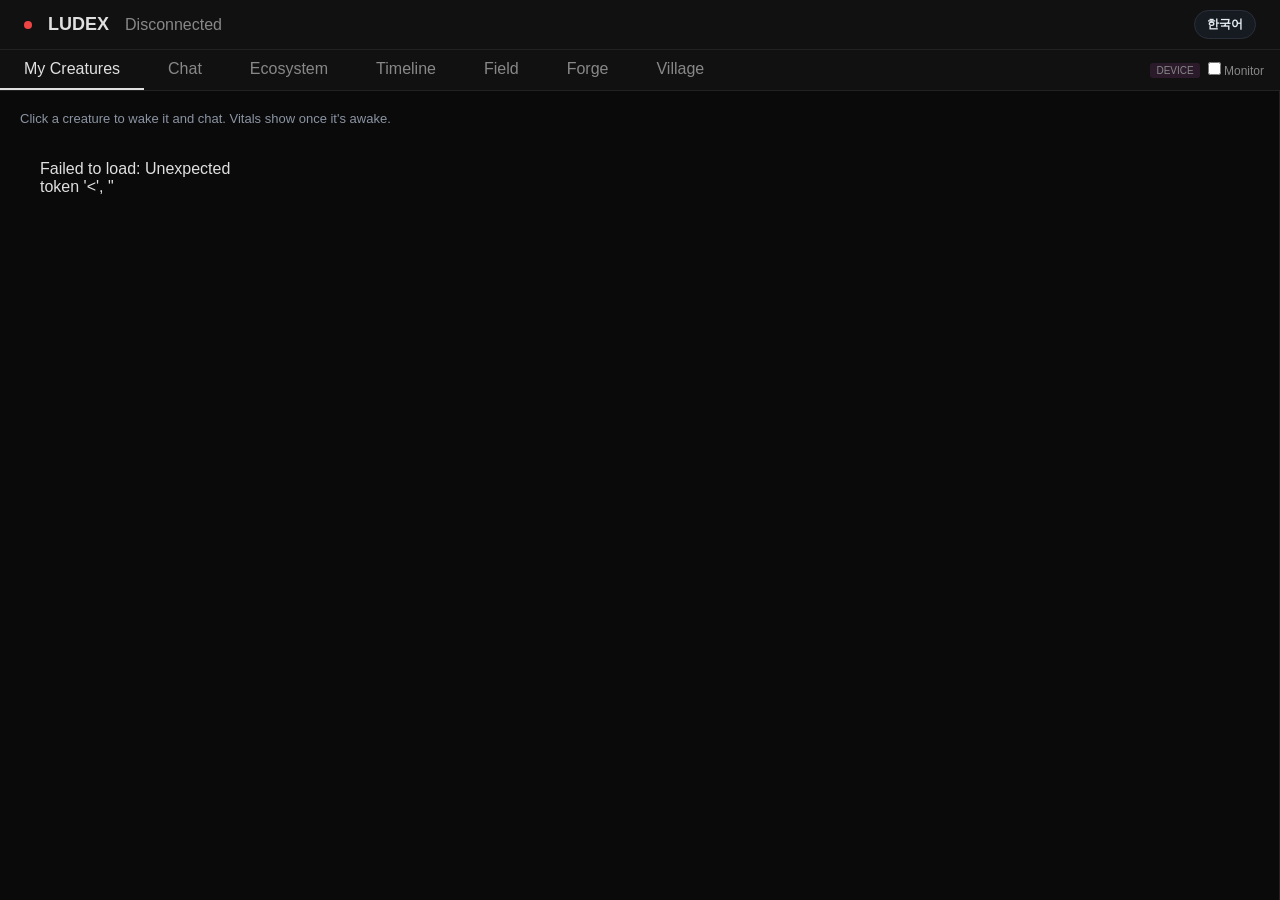
==== commit b76a31b2: "release: v0.4 — the 3D village The village goes three.js: procedural 3D world over the same event bu" ====
--- a/web/static/index.html
+++ b/web/static/index.html
@@ -218,6 +218,17 @@
   .sk-empty { color: var(--c-text-muted); padding: 6px; }
   .sk-hand { font-size: 12px; color: var(--c-text-muted); }
   .sk-arrow { font-size: 20px; color: var(--c-text-muted); align-self: center; }
+  .sk-ctrl { display: flex; align-items: center; gap: 10px; margin: 4px 0 8px; flex-wrap: wrap; }
+  .sk-btn { width: 30px; height: 26px; border: 1px solid var(--c-border); border-radius: 6px; background: var(--c-surface); color: var(--c-text); cursor: pointer; font-size: 13px; }
+  .sk-btn:hover { border-color: #5b8cf0; }
+  .sk-btn.sk-live { width: auto; padding: 0 9px; color: #2f6fed; }
+  .sk-count { font-size: 12px; color: var(--c-text-muted); font-variant-numeric: tabular-nums; }
+  .sk-act { font-size: 12px; color: var(--c-text-muted); }
+  .sk-track { display: flex; flex-wrap: wrap; gap: 4px; margin-bottom: 12px; }
+  .sk-tick { min-width: 22px; height: 22px; padding: 0 4px; border: 1px solid var(--c-border); border-radius: 5px; background: var(--c-surface); color: var(--c-text-muted); cursor: pointer; font-size: 11px; font-variant-numeric: tabular-nums; }
+  .sk-tick:hover { border-color: #5b8cf0; }
+  .sk-tick.sel { background: #2f6fed; color: #fff; border-color: #5b8cf0; }
+  .sk-tick.bad { border-color: #c25; color: #c25; }
   .lxm-game { display: flex; flex-direction: column; align-items: center; gap: 5px; background: var(--c-surface); border: 1px solid var(--c-border); border-radius: 10px; padding: 13px 8px; cursor: pointer; transition: border-color .15s, background .15s; }
   .lxm-game:hover { border-color: #3d4654; }
   .lxm-game.sel { border-color: #2f81f7; background: #182338; }
@@ -290,6 +301,7 @@
   <div class="tab" data-tab="timeline" onclick="switchTab('timeline')" data-i18n="tab_tl">Timeline</div>
   <div class="tab" data-tab="field" onclick="switchTab('field')" data-i18n="tab_field">Field</div>
   <div class="tab" data-tab="forge" onclick="switchTab('forge')" data-i18n="tab_forge">Forge</div>
+  <div class="tab" data-tab="village" onclick="switchTab('village')" data-i18n="tab_village">Village</div>
   <div class="tab-spacer"></div>
   <div class="device-toggle">
     <span class="device-badge">DEVICE</span>
@@ -430,6 +442,10 @@
 </div>
 
 <!-- Ecosystem tab panel -->
+<div class="hidden" id="villagePanel" style="position:fixed;inset:0;top:calc(var(--header-h, 96px));z-index:5;">
+  <iframe id="villageFrame" title="Ludex Village 3D"
+          style="width:100%;height:100%;border:0;background:#0d1117"></iframe>
+</div>
 <div class="eco-panel hidden" id="ecoPanel">
   <div class="eco-inner">
     <h2 data-i18n="eco_h">Ecosystem</h2>
@@ -587,10 +603,10 @@
 // ---- Local app i18n (ko/en) ----
 const LI18N = {
   en: {
-    hdr_status:"Not connected", hdr_connected:"Connected", hdr_disconnected:"Disconnected", hdr_sleep:"💤 Sleep", hdr_sleeping:"💤 Reflecting…", tab_creatures:"My Creatures", tab_forge:"Forge", tab_chat:"Chat", tab_eco:"Ecosystem", tab_field:"Field", tab_rag:"RAG", dev_monitor:"Monitor",
+    hdr_status:"Not connected", hdr_connected:"Connected", hdr_disconnected:"Disconnected", hdr_sleep:"💤 Sleep", hdr_sleeping:"💤 Reflecting…", tab_creatures:"My Creatures", tab_forge:"Forge", tab_chat:"Chat", tab_eco:"Ecosystem", tab_field:"Field", tab_rag:"RAG", tab_village:"Village", crt_show_all:"show {n} lab/remote", crt_res_only:"residents only", dev_monitor:"Monitor",
     tab_tl:"Timeline", tl_h:"Timeline — a creature's life in time", tl_pick:"Creature:", tl_events:"Life events", tl_self:"Self-understanding history (SELF.md)", tl_self_hint:"compare two versions →", tl_diff:"Compare", tl_retro:"Retrospectives (consolidated windows)", tl_loading:"Loading…", tl_empty:"No history yet — this creature is still accumulating a life.", tl_close:"close", tl_profile:"🪪 Shareable profile", tl_to_timeline:"← Back to timeline", tl_profile_note:"A preview of what others would see if you publish this creature — its story, life, and bonds. Nothing is published yet.",
     eco_h:"Ecosystem", eco_creatures:"Creatures", eco_stats:"{c} creatures · {b} bonds ({m} mutual)", eco_loading:"Loading…", eco_none:"No creatures yet — Forge one to begin.", eco_fail:"Couldn't load the ecosystem.",
-    fld_h:"Field", fld_sub:"Admit creatures into a Council — pose a dilemma and watch them debate it.", fld_dilemma:"Dilemma", fld_dilemma_ph:"e.g. Is a white lie that saves a life justified?", fld_admit:"Admit creatures (2 or more)", fld_start:"Start session", fld_starting:"Starting…", fld_new:"New session", fld_running:"🟢 Running…", fld_done:"✓ Session complete", fld_error:"Error:", fld_need_dilemma:"Please enter a dilemma.", fld_need_two:"Admit at least 2 creatures.", fld_waking:"waking…", fld_entered:"Entered:", fld_thinking:"is thinking…", fld_stop:"⏹ Stop", fld_stopping:"⏹ Stopping… (finishing current turn)", fld_stopped:"⏹ Stopped", fld_mediator:"Mediator (optional — seeks a resolution)", fld_none:"None", fld_turns:"turns", fld_reflecting:"✍️ Forming memories & bonds…", fld_a_reflect:"is reflecting", fld_a_bond:"forming a bond", fld_history:"Past sessions", fld_pick_sub:"Choose a field to run your creatures through.", fld_council:"Council", fld_council_d:"Pose a dilemma; creatures take positions, debate, and (with a mediator) seek a resolution.", fld_open_council:"Open Council", fld_open_council_d:"Pose a dilemma; creatures speak in turn — no mediator, no forced resolution. Free deliberation.", fld_open_council_sub:"Admit creatures into an Open Council — pose a dilemma and watch them deliberate freely, no mediator.", fld_soon:"More soon", fld_soon_d:"More fields are on the way.", fld_academy:"Academy", fld_academy_d:"Set a theme; creatures study, discuss, and teach one another — learning together, not debating to win.", fld_academy_sub:"Admit creatures into an Academy — set a theme and watch them learn together: study, discuss, and teach one another.", fld_academy_mode:"Mode", fld_theme:"Theme", fld_theme_ph:"e.g. What makes a memory worth keeping?", fld_mode_discussion:"Discussion — explore the theme together", fld_mode_study:"Study — examine the theme closely", fld_mode_mixed:"Mixed — study then discuss", fld_back:"← Fields", fld_to_list:"← Session list", fld_no_sessions:"No sessions yet.", fld_forum:"Forum", fld_forum_d:"State a claim; creatures rate their confidence, bring evidence, challenge, and revise.", fld_forum_sub:"Admit creatures into a Forum — post a claim and watch them weigh the evidence.", fld_claim:"Claim", fld_claim_ph:"e.g. Semiconductors will lead the next market rally.", fld_wild:"Wilderness", fld_wild_d:"A living world of events — storms, discoveries, strangers. Creatures act tick by tick; you watch what they learn.", fld_wild_sub:"Send creatures into a living world — events arrive tick by tick, and you watch what they do and what they learn.", fld_agora:"Agora", fld_agora_d:"Two creatures meet in the open square and talk freely — no task, no winner. A conversation that leaves a bond.", fld_agora_sub:"Admit two creatures into the Agora — an open square where they meet and talk freely. No task, no winner; just a conversation that deepens a bond.", fld_admit_two:"Admit creatures (exactly 2 — Agora is a pair)", fld_need_two_exact:"Agora is a pair — admit exactly 2 creatures.", fld_ticks:"How long the world runs (ticks)", fld_admit_one:"Admit creatures (1 or more)", fld_need_one:"Admit at least 1 creature.", fld_tick:"Tick", fld_stacker:"Stacker", fld_stacker_d:"Give a creature a block-stacking puzzle and watch it plan, move by move, toward the goal — the one field where its world-model is live.", fld_stacker_sub:"Send a creature into a block-planning puzzle — it reasons step by step toward the goal, and distils what it learns into a world-model.", fld_stacker_diff:"Puzzle difficulty", fld_sk_2:"2-step — easy", fld_sk_4:"4-step — medium", fld_sk_6:"6-step — hard", fld_sk_8:"8-step — reversal", fld_sk_10:"10-step — reversal", fld_sk_12:"12-step — reversal", fld_sk_solved:"solved", fld_sk_optimal:"optimal", fld_sk_steps:"steps", fld_a_tom:"is updating its model of a friend", fld_a_physis:"is distilling what the world taught", fld_a_dream:"is dreaming", fld_lxm_sub:"Send creatures into Ludus ex Machina, a cross-machine arena — one vs the house, or two to meet each other. Pick a game and watch, move by move.", fld_lxm_game:"Game", fld_lxm_scenario:"Scenario", lxm_scen_none:"No scenarios available", fld_lxm_kind:"Match kind", fld_lxm_practice:"Practice (ephemeral — nothing kept)", fld_lxm_published:"Published (kept + viewable on LxM)", lxm_watch:"Watch on LxM", fld_lxm_admit:"Admit 1 (vs the house) or 2 (to meet each other)", fld_lxm_need:"Admit one creature (vs the house) or two (to meet).", lxm_retry:"Try again", lxm_loading_games:"Loading games — waking the LxM arena…", lxm_games_fail:"Couldn't reach the LxM arena. Reopen this field to retry.", lxm_assign:"Assign seats/roles (off = random & fair)", lxm_assign_empty:"Check creatures above to order them.", rb_title:"Re-brain", rb_note:"Same being — only the voice changes. Memory, bonds, and self stay intact; recorded as a life event.", rb_go:"Re-brain", rb_cancel:"Cancel", rb_need:"Enter provider and model.", rb_working:"Re-braining…", cons_title:"Consolidate now — distill a window of life into a retrospective", cons_done:"📖 Consolidated a chapter for", cons_events:"events", cons_skip:"Nothing to consolidate yet",
+    fld_h:"Field", fld_sub:"Admit creatures into a Council — pose a dilemma and watch them debate it.", fld_dilemma:"Dilemma", fld_dilemma_ph:"e.g. Is a white lie that saves a life justified?", fld_admit:"Admit creatures (2 or more)", fld_start:"Start session", fld_starting:"Starting…", fld_new:"New session", fld_running:"🟢 Running…", fld_done:"✓ Session complete", fld_error:"Error:", fld_need_dilemma:"Please enter a dilemma.", fld_need_two:"Admit at least 2 creatures.", fld_waking:"waking…", fld_entered:"Entered:", fld_thinking:"is thinking…", fld_stop:"⏹ Stop", fld_stopping:"⏹ Stopping… (finishing current turn)", fld_stopped:"⏹ Stopped", fld_mediator:"Mediator (optional — seeks a resolution)", fld_none:"None", fld_turns:"turns", fld_reflecting:"✍️ Forming memories & bonds…", fld_reflecting_stacker:"🌿 Distilling its world-model…", fld_a_reflect:"is reflecting", fld_a_bond:"forming a bond", fld_history:"Past sessions", fld_pick_sub:"Choose a field to run your creatures through.", fld_council:"Council", fld_council_d:"Pose a dilemma; creatures take positions, debate, and (with a mediator) seek a resolution.", fld_open_council:"Open Council", fld_open_council_d:"Pose a dilemma; creatures speak in turn — no mediator, no forced resolution. Free deliberation.", fld_open_council_sub:"Admit creatures into an Open Council — pose a dilemma and watch them deliberate freely, no mediator.", fld_soon:"More soon", fld_soon_d:"More fields are on the way.", fld_academy:"Academy", fld_academy_d:"Set a theme; creatures study, discuss, and teach one another — learning together, not debating to win.", fld_academy_sub:"Admit creatures into an Academy — set a theme and watch them learn together: study, discuss, and teach one another.", fld_academy_mode:"Mode", fld_theme:"Theme", fld_theme_ph:"e.g. What makes a memory worth keeping?", fld_mode_discussion:"Discussion — explore the theme together", fld_mode_study:"Study — examine the theme closely", fld_mode_mixed:"Mixed — study then discuss", fld_back:"← Fields", fld_to_list:"← Session list", fld_no_sessions:"No sessions yet.", fld_forum:"Forum", fld_forum_d:"State a claim; creatures rate their confidence, bring evidence, challenge, and revise.", fld_forum_sub:"Admit creatures into a Forum — post a claim and watch them weigh the evidence.", fld_claim:"Claim", fld_claim_ph:"e.g. Semiconductors will lead the next market rally.", fld_wild:"Wilderness", fld_wild_d:"A living world of events — storms, discoveries, strangers. Creatures act tick by tick; you watch what they learn.", fld_wild_sub:"Send creatures into a living world — events arrive tick by tick, and you watch what they do and what they learn.", fld_agora:"Agora", fld_agora_d:"Two creatures meet in the open square and talk freely — no task, no winner. A conversation that leaves a bond.", fld_agora_sub:"Admit two creatures into the Agora — an open square where they meet and talk freely. No task, no winner; just a conversation that deepens a bond.", fld_admit_two:"Admit creatures (exactly 2 — Agora is a pair)", fld_need_two_exact:"Agora is a pair — admit exactly 2 creatures.", fld_ticks:"How long the world runs (ticks)", fld_admit_one:"Admit creatures (1 or more)", fld_need_one:"Admit at least 1 creature.", fld_admit_stacker:"Admit 1 creature (a solo block puzzle)", fld_need_one_stacker:"The block puzzle is solo — admit exactly 1 creature.", fld_tick:"Tick", fld_stacker:"Stacker", fld_stacker_d:"Give a creature a block-stacking puzzle and watch it plan, move by move, toward the goal — the one field where its world-model is live.", fld_stacker_sub:"Send a creature into a block-planning puzzle — it reasons step by step toward the goal, and distils what it learns into a world-model.", fld_stacker_diff:"Puzzle difficulty", fld_sk_2:"2-step — easy", fld_sk_4:"4-step — medium", fld_sk_6:"6-step — hard", fld_sk_8:"8-step — reversal", fld_sk_10:"10-step — reversal", fld_sk_12:"12-step — reversal", fld_sk_solved:"solved", fld_sk_optimal:"optimal", fld_sk_steps:"steps", sk_play:"Play", sk_pause:"Pause", sk_live:"Live", fld_a_tom:"is updating its model of a friend", fld_a_physis:"is distilling what the world taught", fld_a_dream:"is dreaming", fld_lxm_sub:"Send creatures into Ludus ex Machina, a cross-machine arena — one vs the house, or two to meet each other. Pick a game and watch, move by move.", fld_lxm_game:"Game", fld_lxm_scenario:"Scenario", lxm_scen_none:"No scenarios available", fld_lxm_kind:"Match kind", fld_lxm_practice:"Practice (ephemeral — nothing kept)", fld_lxm_published:"Published (kept + viewable on LxM)", lxm_watch:"Watch on LxM", fld_lxm_admit:"Admit 1 (vs the house) or 2 (to meet each other)", fld_lxm_need:"Admit one creature (vs the house) or two (to meet).", lxm_retry:"Try again", lxm_loading_games:"Loading games — waking the LxM arena…", lxm_games_fail:"Couldn't reach the LxM arena. Reopen this field to retry.", lxm_assign:"Assign seats/roles (off = random & fair)", lxm_assign_empty:"Check creatures above to order them.", rb_title:"Re-brain", rb_note:"Same being — only the voice changes. Memory, bonds, and self stay intact; recorded as a life event.", rb_go:"Re-brain", rb_cancel:"Cancel", rb_need:"Enter provider and model.", rb_working:"Re-braining…", cons_title:"Consolidate now — distill a window of life into a retrospective", cons_done:"📖 Consolidated a chapter for", cons_events:"events", cons_skip:"Nothing to consolidate yet",
     fld_v_h:"Caretaker verdict — what's the ground truth?", fld_v_note_ph:"why (optional, shown with the verdict)", fld_v_verdict:"Verdict", fld_v_true:"True", fld_v_partial:"Partial", fld_v_false:"False", fld_v_unknown:"Unknown", fld_v_calib:"calibration", fld_v_update:"updated on evidence", fld_v_evid:"evidence standard", fld_v_over:"overclaim penalty", fld_panel:"Panel verdict (collective judgment — not ground truth)", fld_panel_lead:"lead",
     upd_avail:"🔄 New version available ({n} commits behind)", upd_btn:"Update now", upd_running:"Updating…", upd_restarting:"Updated — restarting the server…", upd_reloading:"Updated — reloading…", upd_failed:"Update failed — run it manually: git pull + restart", upd_manual:"Please restart the server manually",
     rag_paste:"+ Paste Text", rag_folder:"📁 Load Folder", chat_connect:"Pick a creature in “My Creatures” to start.", chat_send:"Send",
@@ -631,10 +647,10 @@
     mdl_need_gemini:"Needs GEMINI_API_KEY (env / .env)", mdl_gemini_cli:"Gemini CLI — retires 2026-06-18", mdl_agy_cli:"agy CLI — partial support",
   },
   ko: {
-    hdr_status:"연결 안 됨", hdr_connected:"연결됨", hdr_disconnected:"연결 끊김", hdr_sleep:"💤 재우기", hdr_sleeping:"💤 돌아보는 중…", tab_creatures:"내 크리처", tab_forge:"만들기", tab_chat:"대화", tab_eco:"생태계", tab_field:"필드", tab_rag:"RAG", dev_monitor:"모니터",
+    hdr_status:"연결 안 됨", hdr_connected:"연결됨", hdr_disconnected:"연결 끊김", hdr_sleep:"💤 재우기", hdr_sleeping:"💤 돌아보는 중…", tab_creatures:"내 크리처", tab_forge:"만들기", tab_chat:"대화", tab_eco:"생태계", tab_field:"필드", tab_rag:"RAG", tab_village:"마을", crt_show_all:"실험·원격 {n}마리 보기", crt_res_only:"주민만 보기", dev_monitor:"모니터",
     tab_tl:"타임라인", tl_h:"타임라인 — 시간 속의 크리처", tl_pick:"크리처:", tl_events:"생애 이벤트", tl_self:"자기이해의 역사 (SELF.md)", tl_self_hint:"두 버전을 비교 →", tl_diff:"비교", tl_retro:"회고 (통합된 시기들)", tl_loading:"불러오는 중…", tl_empty:"아직 역사가 없어요 — 이 크리처는 삶을 쌓는 중입니다.", tl_close:"닫기", tl_profile:"🪪 공유 프로필", tl_to_timeline:"← 타임라인으로", tl_profile_note:"이 크리처를 발행하면 다른 사람에게 보이는 미리보기 — 이야기·삶·유대. 아직 발행되지 않았어요.",
     eco_h:"생태계", eco_creatures:"크리처", eco_stats:"{c} 크리처 · {b} 유대 ({m} 상호)", eco_loading:"불러오는 중…", eco_none:"아직 크리처가 없어요 — 만들기에서 시작하세요.", eco_fail:"생태계를 불러오지 못했어요.",
-    fld_h:"필드", fld_sub:"크리처들을 Council(평의회)에 입장시키고 — 딜레마를 던져 토론을 관찰하세요.", fld_dilemma:"딜레마", fld_dilemma_ph:"예: 생명을 구하는 선의의 거짓말은 정당한가?", fld_admit:"크리처 입장 (2명 이상)", fld_start:"세션 시작", fld_starting:"시작 중…", fld_new:"새 세션", fld_running:"🟢 진행 중…", fld_done:"✓ 세션 완료", fld_error:"오류:", fld_need_dilemma:"딜레마를 입력하세요.", fld_need_two:"최소 2명의 크리처를 입장시키세요.", fld_waking:"깨우는 중…", fld_entered:"입장:", fld_thinking:"생각 중…", fld_stop:"⏹ 중단", fld_stopping:"⏹ 중단 중… (현재 턴 마무리)", fld_stopped:"⏹ 중단됨", fld_mediator:"중재자 (선택 — 결론 도출 시도)", fld_none:"없음", fld_turns:"턴", fld_reflecting:"✍️ 기억과 유대 맺는 중…", fld_a_reflect:"돌아보는 중", fld_a_bond:"유대 맺는 중", fld_history:"지난 세션", fld_pick_sub:"크리처들을 어떤 필드에 넣을지 고르세요.", fld_council:"평의회", fld_council_d:"딜레마를 던지면 크리처들이 입장을 정하고 토론하며 (중재자가 있으면) 결론을 모색합니다.", fld_open_council:"열린 평의회", fld_open_council_d:"딜레마를 던지면 크리처들이 차례로 발언합니다 — 중재자도, 강제된 결론도 없는 자유로운 숙의.", fld_open_council_sub:"크리처들을 열린 평의회에 입장시키고 — 딜레마를 던져 중재자 없이 자유롭게 숙의하는 걸 관찰하세요.", fld_soon:"곧 추가", fld_soon_d:"다른 필드가 준비 중이에요.", fld_academy:"아카데미", fld_academy_d:"주제를 정하면 크리처들이 함께 공부하고, 토의하고, 서로 가르칩니다 — 이기려는 논쟁이 아니라 함께 배우기.", fld_academy_sub:"크리처들을 아카데미에 입장시키고 — 주제를 정해 함께 배우는 걸 관찰하세요: 공부하고, 토의하고, 서로 가르칩니다.", fld_academy_mode:"방식", fld_theme:"주제", fld_theme_ph:"예: 간직할 가치가 있는 기억은 무엇이 다른가?", fld_mode_discussion:"토의 — 주제를 함께 탐구", fld_mode_study:"공부 — 주제를 깊이 들여다보기", fld_mode_mixed:"혼합 — 공부 후 토의", fld_back:"← 필드", fld_to_list:"← 세션 목록", fld_no_sessions:"아직 세션이 없어요.", fld_forum:"포럼", fld_forum_d:"주장을 두면 크리처들이 확신도를 매기고, 근거를 대고, 반박하고, 수정합니다.", fld_forum_sub:"크리처들을 포럼에 입장시키고 — 주장을 던져 근거를 저울질하는 걸 관찰하세요.", fld_claim:"주장", fld_claim_ph:"예: 반도체가 다음 시장 반등을 이끌 것이다.", fld_wild:"야생", fld_wild_d:"사건이 살아 움직이는 세계 — 폭풍, 발견, 낯선 존재. 크리처가 틱마다 행동하고, 무엇을 배우는지 지켜봅니다.", fld_wild_sub:"크리처들을 살아있는 세계로 보내세요 — 틱마다 사건이 찾아오고, 크리처가 무엇을 하고 무엇을 배우는지 지켜봅니다.", fld_agora:"아고라", fld_agora_d:"두 크리처가 광장에서 만나 자유롭게 이야기합니다 — 과제도, 승자도 없이. 유대를 남기는 대화.", fld_agora_sub:"두 크리처를 아고라에 입장시키세요 — 만나서 자유롭게 이야기하는 열린 광장. 과제도 승자도 없이, 유대를 깊게 하는 대화.", fld_admit_two:"크리처 입장 (정확히 2명 — 아고라는 1:1)", fld_need_two_exact:"아고라는 1:1이에요 — 크리처를 정확히 2명 입장시키세요.", fld_ticks:"세계가 흐르는 길이 (틱)", fld_admit_one:"크리처 입장 (1명 이상)", fld_need_one:"최소 1명의 크리처를 입장시키세요.", fld_tick:"틱", fld_stacker:"블록 쌓기", fld_stacker_d:"크리처에게 블록 쌓기 퍼즐을 주고 — 목표를 향해 한 수씩 계획하는 걸 지켜보세요. 크리처의 월드모델이 살아있는 유일한 필드예요.", fld_stacker_sub:"크리처를 블록 계획 퍼즐로 보내세요 — 목표를 향해 한 단계씩 추론하고, 배운 것을 월드모델로 증류합니다.", fld_stacker_diff:"퍼즐 난이도", fld_sk_2:"2단계 — 쉬움", fld_sk_4:"4단계 — 보통", fld_sk_6:"6단계 — 어려움", fld_sk_8:"8단계 — 역전", fld_sk_10:"10단계 — 역전", fld_sk_12:"12단계 — 역전", fld_sk_solved:"해결", fld_sk_optimal:"최적", fld_sk_steps:"스텝", fld_a_tom:"친구에 대한 모형 다듬는 중", fld_a_physis:"세계에서 배운 것 정리 중", fld_a_dream:"꿈꾸는 중", fld_lxm_sub:"크리처를 Ludus ex Machina — 기계 간 아레나로 보내세요. 하우스와 1명, 또는 서로 만나는 2명. 게임을 고르고 한 수씩 지켜봅니다.", fld_lxm_game:"게임", fld_lxm_scenario:"시나리오", lxm_scen_none:"이용 가능한 시나리오가 없어요", fld_lxm_kind:"매치 종류", fld_lxm_practice:"연습 (휘발성 — 기록 안 됨)", fld_lxm_published:"공개 (기록 + LxM에서 관전 가능)", lxm_watch:"LxM에서 관전", fld_lxm_admit:"1명 (하우스와) 또는 2명 (서로 만나기) 입장", fld_lxm_need:"크리처 1명(하우스와) 또는 2명(서로 만나기)을 입장시키세요.", lxm_retry:"다시 시도", lxm_loading_games:"게임 목록 불러오는 중 — LxM 아레나 깨우는 중…", lxm_games_fail:"LxM 아레나에 닿지 못했어요. 필드를 다시 열어 재시도하세요.", lxm_assign:"좌석·역할 직접 배정 (끄면 무작위·공정)", lxm_assign_empty:"위에서 크리처를 체크하면 순서를 정할 수 있어요.", rb_title:"브레인 교체", rb_note:"같은 존재 — 목소리만 바뀝니다. 기억·유대·자아는 그대로, 삶의 사건으로 기록돼요.", rb_go:"교체", rb_cancel:"취소", rb_need:"provider와 model을 입력하세요.", rb_working:"교체 중…", cons_title:"지금 회고 — 한 시기의 삶을 회고로 통합", cons_done:"📖 회고를 만들었어요:", cons_events:"개 이벤트", cons_skip:"아직 회고할 만큼 쌓이지 않았어요",
+    fld_h:"필드", fld_sub:"크리처들을 Council(평의회)에 입장시키고 — 딜레마를 던져 토론을 관찰하세요.", fld_dilemma:"딜레마", fld_dilemma_ph:"예: 생명을 구하는 선의의 거짓말은 정당한가?", fld_admit:"크리처 입장 (2명 이상)", fld_start:"세션 시작", fld_starting:"시작 중…", fld_new:"새 세션", fld_running:"🟢 진행 중…", fld_done:"✓ 세션 완료", fld_error:"오류:", fld_need_dilemma:"딜레마를 입력하세요.", fld_need_two:"최소 2명의 크리처를 입장시키세요.", fld_waking:"깨우는 중…", fld_entered:"입장:", fld_thinking:"생각 중…", fld_stop:"⏹ 중단", fld_stopping:"⏹ 중단 중… (현재 턴 마무리)", fld_stopped:"⏹ 중단됨", fld_mediator:"중재자 (선택 — 결론 도출 시도)", fld_none:"없음", fld_turns:"턴", fld_reflecting:"✍️ 기억과 유대 맺는 중…", fld_reflecting_stacker:"🌿 월드모델 정리 중…", fld_a_reflect:"돌아보는 중", fld_a_bond:"유대 맺는 중", fld_history:"지난 세션", fld_pick_sub:"크리처들을 어떤 필드에 넣을지 고르세요.", fld_council:"평의회", fld_council_d:"딜레마를 던지면 크리처들이 입장을 정하고 토론하며 (중재자가 있으면) 결론을 모색합니다.", fld_open_council:"열린 평의회", fld_open_council_d:"딜레마를 던지면 크리처들이 차례로 발언합니다 — 중재자도, 강제된 결론도 없는 자유로운 숙의.", fld_open_council_sub:"크리처들을 열린 평의회에 입장시키고 — 딜레마를 던져 중재자 없이 자유롭게 숙의하는 걸 관찰하세요.", fld_soon:"곧 추가", fld_soon_d:"다른 필드가 준비 중이에요.", fld_academy:"아카데미", fld_academy_d:"주제를 정하면 크리처들이 함께 공부하고, 토의하고, 서로 가르칩니다 — 이기려는 논쟁이 아니라 함께 배우기.", fld_academy_sub:"크리처들을 아카데미에 입장시키고 — 주제를 정해 함께 배우는 걸 관찰하세요: 공부하고, 토의하고, 서로 가르칩니다.", fld_academy_mode:"방식", fld_theme:"주제", fld_theme_ph:"예: 간직할 가치가 있는 기억은 무엇이 다른가?", fld_mode_discussion:"토의 — 주제를 함께 탐구", fld_mode_study:"공부 — 주제를 깊이 들여다보기", fld_mode_mixed:"혼합 — 공부 후 토의", fld_back:"← 필드", fld_to_list:"← 세션 목록", fld_no_sessions:"아직 세션이 없어요.", fld_forum:"포럼", fld_forum_d:"주장을 두면 크리처들이 확신도를 매기고, 근거를 대고, 반박하고, 수정합니다.", fld_forum_sub:"크리처들을 포럼에 입장시키고 — 주장을 던져 근거를 저울질하는 걸 관찰하세요.", fld_claim:"주장", fld_claim_ph:"예: 반도체가 다음 시장 반등을 이끌 것이다.", fld_wild:"야생", fld_wild_d:"사건이 살아 움직이는 세계 — 폭풍, 발견, 낯선 존재. 크리처가 틱마다 행동하고, 무엇을 배우는지 지켜봅니다.", fld_wild_sub:"크리처들을 살아있는 세계로 보내세요 — 틱마다 사건이 찾아오고, 크리처가 무엇을 하고 무엇을 배우는지 지켜봅니다.", fld_agora:"아고라", fld_agora_d:"두 크리처가 광장에서 만나 자유롭게 이야기합니다 — 과제도, 승자도 없이. 유대를 남기는 대화.", fld_agora_sub:"두 크리처를 아고라에 입장시키세요 — 만나서 자유롭게 이야기하는 열린 광장. 과제도 승자도 없이, 유대를 깊게 하는 대화.", fld_admit_two:"크리처 입장 (정확히 2명 — 아고라는 1:1)", fld_need_two_exact:"아고라는 1:1이에요 — 크리처를 정확히 2명 입장시키세요.", fld_ticks:"세계가 흐르는 길이 (틱)", fld_admit_one:"크리처 입장 (1명 이상)", fld_need_one:"최소 1명의 크리처를 입장시키세요.", fld_admit_stacker:"크리처 입장 (1명 — 블록 퍼즐은 단독)", fld_need_one_stacker:"블록 퍼즐은 단독이에요 — 크리처를 정확히 1명 입장시키세요.", fld_tick:"틱", fld_stacker:"블록 쌓기", fld_stacker_d:"크리처에게 블록 쌓기 퍼즐을 주고 — 목표를 향해 한 수씩 계획하는 걸 지켜보세요. 크리처의 월드모델이 살아있는 유일한 필드예요.", fld_stacker_sub:"크리처를 블록 계획 퍼즐로 보내세요 — 목표를 향해 한 단계씩 추론하고, 배운 것을 월드모델로 증류합니다.", fld_stacker_diff:"퍼즐 난이도", fld_sk_2:"2단계 — 쉬움", fld_sk_4:"4단계 — 보통", fld_sk_6:"6단계 — 어려움", fld_sk_8:"8단계 — 역전", fld_sk_10:"10단계 — 역전", fld_sk_12:"12단계 — 역전", fld_sk_solved:"해결", fld_sk_optimal:"최적", fld_sk_steps:"스텝", sk_play:"재생", sk_pause:"정지", sk_live:"라이브", fld_a_tom:"친구에 대한 모형 다듬는 중", fld_a_physis:"세계에서 배운 것 정리 중", fld_a_dream:"꿈꾸는 중", fld_lxm_sub:"크리처를 Ludus ex Machina — 기계 간 아레나로 보내세요. 하우스와 1명, 또는 서로 만나는 2명. 게임을 고르고 한 수씩 지켜봅니다.", fld_lxm_game:"게임", fld_lxm_scenario:"시나리오", lxm_scen_none:"이용 가능한 시나리오가 없어요", fld_lxm_kind:"매치 종류", fld_lxm_practice:"연습 (휘발성 — 기록 안 됨)", fld_lxm_published:"공개 (기록 + LxM에서 관전 가능)", lxm_watch:"LxM에서 관전", fld_lxm_admit:"1명 (하우스와) 또는 2명 (서로 만나기) 입장", fld_lxm_need:"크리처 1명(하우스와) 또는 2명(서로 만나기)을 입장시키세요.", lxm_retry:"다시 시도", lxm_loading_games:"게임 목록 불러오는 중 — LxM 아레나 깨우는 중…", lxm_games_fail:"LxM 아레나에 닿지 못했어요. 필드를 다시 열어 재시도하세요.", lxm_assign:"좌석·역할 직접 배정 (끄면 무작위·공정)", lxm_assign_empty:"위에서 크리처를 체크하면 순서를 정할 수 있어요.", rb_title:"브레인 교체", rb_note:"같은 존재 — 목소리만 바뀝니다. 기억·유대·자아는 그대로, 삶의 사건으로 기록돼요.", rb_go:"교체", rb_cancel:"취소", rb_need:"provider와 model을 입력하세요.", rb_working:"교체 중…", cons_title:"지금 회고 — 한 시기의 삶을 회고로 통합", cons_done:"📖 회고를 만들었어요:", cons_events:"개 이벤트", cons_skip:"아직 회고할 만큼 쌓이지 않았어요",
     fld_v_h:"케어테이커 판정 — 실제 정답은?", fld_v_note_ph:"이유 (선택 — 판정과 함께 표시)", fld_v_verdict:"판정", fld_v_true:"참", fld_v_partial:"부분", fld_v_false:"거짓", fld_v_unknown:"미상", fld_v_calib:"캘리브레이션", fld_v_update:"증거 반응", fld_v_evid:"근거 기준", fld_v_over:"과신 페널티", fld_panel:"패널 평결 (집단 판단 — 정답 아님)", fld_panel_lead:"우세",
     upd_avail:"🔄 새 버전 있어요 ({n}개 뒤처짐)", upd_btn:"지금 업데이트", upd_running:"업데이트 중…", upd_restarting:"업데이트됨 — 서버 재시작 중…", upd_reloading:"업데이트됨 — 새로고침 중…", upd_failed:"업데이트 실패 — 수동으로: git pull + 재시작", upd_manual:"서버를 수동으로 다시 시작해 주세요",
     rag_paste:"+ 텍스트 붙여넣기", rag_folder:"📁 폴더 불러오기", chat_connect:"“내 크리처”에서 크리처를 골라 시작하세요.", chat_send:"보내기",
@@ -712,13 +728,20 @@
   const tabEl = document.querySelector(`.tab[data-tab="${tab}"]`);
   if (tabEl) tabEl.classList.add('active');
   const isForge = tab === 'forge', isEco = tab === 'ecosystem', isField = tab === 'field', isTl = tab === 'timeline';
-  const fullPanel = isForge || isEco || isField || isTl;
+  const isVillage = tab === 'village';
+  const fullPanel = isForge || isEco || isField || isTl || isVillage;
   document.querySelector('.device-toggle').style.display = fullPanel ? 'none' : '';
   document.querySelector('main').style.display = fullPanel ? 'none' : '';
   document.getElementById('connectModal').classList.toggle('hidden', !isForge);
   document.getElementById('ecoPanel').classList.toggle('hidden', !isEco);
   document.getElementById('fieldPanel').classList.toggle('hidden', !isField);
   document.getElementById('tlPanel').classList.toggle('hidden', !isTl);
+  document.getElementById('villagePanel').classList.toggle('hidden', !isVillage);
+  if (isVillage) {                     // lazy: the 3D scene loads on first visit
+    const fr = document.getElementById('villageFrame');
+    if (!fr.src) fr.src = '/village3d?embed=1';
+    return;
+  }
   if (isForge) return;
   if (isEco) { loadEcosystem(); return; }
   if (isField) { loadField(); return; }
@@ -734,20 +757,31 @@
   if (el) el.placeholder = t('chat_ph');
 }
 
+let showAllCreatures = false;
+function toggleAllCreatures() { showAllCreatures = !showAllCreatures; loadCreaturesView(); }
 async function loadCreaturesView() {
   const grid = document.getElementById('cgrid');
   grid.innerHTML = `<div class="cempty">${t('view_loading')}</div>`;
   try {
     const res = await fetch('/api/creatures');
     const data = await res.json();
-    const list = data.creatures || [];
-    if (!list.length) { grid.innerHTML = `<div class="cempty">${t('view_no')}</div>`; return; }
-    grid.innerHTML = list.map(c => {
+    const all = data.creatures || [];
+    // My Creatures = this habitat's cared residents; lab probes and
+    // remote-habitat creatures sit behind the toggle (JJ 2026-07-18)
+    const list = showAllCreatures ? all : all.filter(c => (c.kind || 'resident') === 'resident');
+    const hidden = all.length - all.filter(c => (c.kind || 'resident') === 'resident').length;
+    const toggle = `<div class="cempty" style="grid-column:1/-1;text-align:right;padding:4px 8px;">
+      <a href="#" onclick="toggleAllCreatures();return false" style="color:var(--c-text-muted);font-size:12px;">
+      ${showAllCreatures ? t('crt_res_only') : t('crt_show_all').replace('{n}', hidden)}</a></div>`;
+    if (!list.length) { grid.innerHTML = toggle + `<div class="cempty">${t('view_no')}</div>`; return; }
+    grid.innerHTML = toggle + list.map(c => {
       const dom = (c.emotion && c.emotion.dominant && Object.keys(c.emotion.dominant)[0]) || '—';
       const val = (c.emotion && c.emotion.valence != null) ? c.emotion.valence : '—';
       const safe = c.path.replace(/\\/g, '\\\\').replace(/'/g, "\\'");
+      const badge = c.kind === 'lab' ? ' <span style="font-size:11px;color:var(--c-text-muted)">[실험]</span>'
+                  : c.kind === 'remote' ? ' <span style="font-size:11px;color:var(--c-text-muted)">[원격]</span>' : '';
       return `<div class="ccard">
-        <h3>${c.name}</h3>
+        <h3>${c.name}${badge}</h3>
         <div class="cbrain">${c.provider || '?'} / ${c.model || '?'}</div>
         <div class="crow"><span>${t('card_organs')}</span><b>${(c.organs || []).length}</b></div>
         <div class="crow"><span>${t('card_memories')}</span><b>${c.memories || 0}</b></div>
@@ -887,6 +921,7 @@
 
 // ---- Field (admit creatures → run a Council → observe) ----
 let _fieldSid = null, _fieldTimer = null, _fieldLastTurns = -1, _fieldKind = 'council', _fieldReg = null, _lastLxmStart = null, _lxmGame = '', _lxmGames = [], _lxmRange = null, _lxmAssign = false, _lxmOrder = [], _lxmScenario = '';
+let _skSel = -1, _skPlaying = false, _skTimer = null, _skTx = [], _skSt = '';   // Stacker turn-scrub/replay state
 const FIELD_PHASES = {
   council: ['dilemma_posed', 'first_position', 'argument', 'concession_or_hold', 'resolution'],
   forum: ['claim', 'confidence', 'evidence', 'challenge', 'update'],
@@ -906,7 +941,7 @@
   const ac = document.getElementById('fieldAcademyRow'); if (ac) ac.classList.toggle('hidden', !academy);
   if (typeof lxmSeatRowVisibility === 'function') lxmSeatRowVisibility();
   const sub = document.getElementById('fieldSetupSub'); if (sub) sub.textContent = t(lxm ? 'fld_lxm_sub' : wild ? 'fld_wild_sub' : forum ? 'fld_forum_sub' : academy ? 'fld_academy_sub' : openc ? 'fld_open_council_sub' : agora ? 'fld_agora_sub' : stacker ? 'fld_stacker_sub' : 'fld_sub');
-  const al = document.querySelector('#fieldSetup label[data-i18n="fld_admit"]'); if (al) al.textContent = t(lxm ? 'fld_lxm_admit' : (wild || stacker) ? 'fld_admit_one' : agora ? 'fld_admit_two' : 'fld_admit');
+  const al = document.querySelector('#fieldSetup label[data-i18n="fld_admit"]'); if (al) al.textContent = t(lxm ? 'fld_lxm_admit' : stacker ? 'fld_admit_stacker' : wild ? 'fld_admit_one' : agora ? 'fld_admit_two' : 'fld_admit');
   if (lxm && typeof _lxmUpdateAdmitHint === 'function') _lxmUpdateAdmitHint();
   const mr = document.getElementById('fieldMediatorRow'); if (mr) mr.style.display = (forum || wild || lxm || openc || academy || agora || stacker) ? 'none' : '';
 }
@@ -915,7 +950,9 @@
   en: {dilemma_posed:'Dilemma', first_position:'First positions', argument:'Arguments', concession_or_hold:'Concede or hold', resolution:'Resolution', dissent_noted:'Dissent', claim:'Claim', confidence:'Confidence', evidence:'Evidence', challenge:'Challenge', update:'Update', verdict:'Verdict'},
   ko: {dilemma_posed:'딜레마', first_position:'첫 입장', argument:'논증', concession_or_hold:'양보 또는 고수', resolution:'결론', dissent_noted:'이견', claim:'주장', confidence:'확신도', evidence:'근거', challenge:'반박', update:'수정', verdict:'판정'},
 };
-const _esc = s => (s || '').replace(/[<>&]/g, c => ({'<':'&lt;','>':'&gt;','&':'&amp;'}[c]));
+const _esc = s => String(s ?? '').replace(/[<>&]/g, c => ({'<':'&lt;','>':'&gt;','&':'&amp;'}[c]));
+// localize the server's hardcoded 'Stacker · …' session label for display (KO=블록쌓기)
+function _skDilemma(d) { return (typeof d === 'string' && d.startsWith('Stacker · ')) ? t('fld_stacker') + d.slice(7) : d; }
 function _fieldShow(view) {
   document.getElementById('fieldPicker').classList.toggle('hidden', view !== 'picker');
   document.getElementById('fieldSetup').classList.toggle('hidden', view !== 'setup');
@@ -1110,7 +1147,7 @@
     try {
       const d = await (await fetch('/api/field/session/' + saved)).json();
       if (!d.error && !['done', 'error', 'stopped'].includes(d.status)) {
-        _fieldSid = saved; _fieldLastTurns = -1;
+        _fieldSid = saved; _fieldLastTurns = -1; _skSel = -1; skStop();
         _fieldShow('observe');
         const sb = document.getElementById('fieldStopBtn'); sb.disabled = false; sb.textContent = t('fld_stop');
         fieldPoll(); _fieldTimer = setInterval(fieldPoll, 3000);
@@ -1124,6 +1161,7 @@
 }
 function fieldToPicker() {
   if (_fieldTimer) { clearInterval(_fieldTimer); _fieldTimer = null; }
+  skStop(); _skSel = -1;
   _fieldSid = null; try { localStorage.removeItem('ludex_field_sid'); } catch (e) {}
   _fieldShow('picker');
 }
@@ -1148,7 +1186,7 @@
   _applyFieldKind();
   await _loadFieldSetup();
 }
-const _LXM_GAME_ICONS = {trustgame:'🤝', tictactoe:'⭕', prisoners_dilemma:'⚖️', pd:'⚖️', poker:'🃏', avalon:'🗡️', blockworld:'🧱', chess:'♟️', codenames:'🕵️', deduction:'🔍', mud:'🏰', agora12:'🏛️', three_kingdoms:'🔥'};
+const _LXM_GAME_ICONS = {trustgame:'🤝', tictactoe:'⭕', prisoners_dilemma:'⚖️', pd:'⚖️', poker:'🃏', avalon:'🗡️', blockworld:'🧊', chess:'♟️', codenames:'🕵️', deduction:'🔍', mud:'🏰', agora12:'🏛️', three_kingdoms:'🔥'};
 // codenames roles key on participant ORDER (LxM contract); other games show seat numbers.
 const _LXM_ROLES = { codenames: ['🔴 Spymaster','🔴 Guesser','🔵 Spymaster','🔵 Guesser'] };
 function lxmToggleAssign() {
@@ -1259,7 +1297,7 @@
     h.innerHTML = `<label>${t('fld_history')}</label>` + (ss.length ? ss.map(s => {
       const term = ['done', 'error', 'stopped'].includes(s.status);
       const icon = (!term && s.live) ? '🟢' : (s.status === 'done' ? '✓' : s.status === 'stopped' ? '⏹' : s.status === 'error' ? '⚠️' : '·');
-      return `<div class="fhist" onclick="fieldView('${s.sid}')">${icon} ${_esc((s.dilemma || '(no dilemma)').slice(0, 60))}`
+      return `<div class="fhist" onclick="fieldView('${s.sid}')">${icon} ${_esc(_skDilemma(s.dilemma || '(no dilemma)').slice(0, 60))}`
         + `<br><span class="fh-meta">${_esc((s.participants || []).join(', '))} · ${s.turns || 0} ${t('fld_turns')}</span></div>`;
     }).join('') : `<div class="field-status">${t('fld_no_sessions')}</div>`);
   } catch (e) {}
@@ -1269,7 +1307,7 @@
   try {
     const d = await (await fetch('/api/field/session/' + sid)).json();
     if (d.error) { alert(d.error); return; }
-    _fieldSid = sid; _fieldLastTurns = -1;
+    _fieldSid = sid; _fieldLastTurns = -1; _skSel = -1; skStop();
     try { localStorage.setItem('ludex_field_sid', sid); } catch (e) {}
     _fieldShow('observe');
     if (_fieldTimer) { clearInterval(_fieldTimer); _fieldTimer = null; }
@@ -1294,7 +1332,7 @@
   } else {
     if (!wild && !agora && !stacker && !dilemma) { alert(t('fld_need_dilemma')); return; }
     if (agora && paths.length !== 2) { alert(t('fld_need_two_exact')); return; }
-    if (stacker && paths.length !== 1) { alert(t('fld_need_one')); return; }
+    if (stacker && paths.length !== 1) { alert(t('fld_need_one_stacker')); return; }
     if (paths.length < (wild || stacker ? 1 : 2)) { alert(t(wild || stacker ? 'fld_need_one' : 'fld_need_two')); return; }
   }
   const ticks = wild ? parseInt(document.getElementById('fieldTicks').value, 10) : 10;
@@ -1313,7 +1351,7 @@
     const r = await (await fetch('/api/field/start', { method:'POST', headers:{'Content-Type':'application/json'},
       body: JSON.stringify(body) })).json();
     if (r.error) { alert(r.error); btn.disabled = false; btn.textContent = t('fld_start'); return; }
-    _fieldSid = r.session_id; _fieldLastTurns = -1;
+    _fieldSid = r.session_id; _fieldLastTurns = -1; _skSel = -1; skStop();
     try { localStorage.setItem('ludex_field_sid', _fieldSid); } catch (e) {}  // survive page refresh
     _fieldShow('observe');
     document.getElementById('fieldTranscript').innerHTML = '';
@@ -1331,7 +1369,7 @@
     const r = await (await fetch('/api/field/start', { method: 'POST', headers: { 'Content-Type': 'application/json' },
       body: JSON.stringify(_lastLxmStart) })).json();
     if (r.error) { alert(r.error); return; }
-    _fieldSid = r.session_id; _fieldLastTurns = -1;
+    _fieldSid = r.session_id; _fieldLastTurns = -1; _skSel = -1; skStop();
     try { localStorage.setItem('ludex_field_sid', _fieldSid); } catch (e) {}
     document.getElementById('fieldTranscript').innerHTML = '';
     fieldPoll(); _fieldTimer = setInterval(fieldPoll, 3000);
@@ -1357,13 +1395,22 @@
     : '<div class="sk-empty">—</div>';
   return `<div class="sk-scene">${cols}</div>`;
 }
+// Turn-by-turn Stacker viewer: each step record carries its own obs (the board
+// state at that step), so we can scrub/replay. _skSel = selected step (-1 =
+// follow the latest/live). _skTx caches the transcript so scrub/play can
+// re-render after the session ends (no more polling).
 function _renderStacker(tx, st) {
+  _skTx = tx; _skSt = st;
   const goalRec = tx.find(r => r.phase === 'goal') || { attributes: {} };
   const steps = tx.filter(r => r.phase === 'step');
-  const last = steps.length ? steps[steps.length - 1] : null;
-  const obs = last && last.attributes ? last.attributes.obs : null;
-  const dist = last && last.attributes ? last.attributes.goal_distance : null;
   const res = goalRec.attributes ? goalRec.attributes.result : null;
+  if (!steps.length) return '';                       // nothing to show yet
+  const live = !['done', 'stopped'].includes(st);
+  const idx = (_skSel >= 0 && _skSel < steps.length) ? _skSel : steps.length - 1;
+  const following = _skSel < 0 || _skSel === steps.length - 1;
+  const cur = steps[idx];
+  const a = cur.attributes || {};
+  const obs = a.obs, dist = a.goal_distance;
   let h = '';
   if (obs) {
     const hand = obs.in_hand ? `<div class="sk-hand">✋ ${_esc(obs.in_hand)}</div>` : '';
@@ -1373,18 +1420,44 @@
       + `<div class="sk-side"><div class="sk-cap">GOAL</div>${_skScene(obs, true)}</div>`
       + `</div>`;
   }
+  // playback controls + scrubber timeline
+  h += `<div class="sk-ctrl">`
+    + `<button class="sk-btn" onclick="skPlay()" title="${_skPlaying ? t('sk_pause') : t('sk_play')}">${_skPlaying ? '⏸' : '▶'}</button>`
+    + `<span class="sk-count">${idx + 1} / ${steps.length}</span>`
+    + (live && !following ? `<button class="sk-btn sk-live" onclick="skLive()">⏭ ${t('sk_live')}</button>` : '')
+    + `<span class="sk-act">${_esc(cur.content)}</span>`
+    + `</div>`;
+  h += `<div class="sk-track">` + steps.map((s, i) => {
+    const sa = s.attributes || {};
+    const d = sa.goal_distance;
+    return `<button class="sk-tick${i === idx ? ' sel' : ''}${sa.ok === false ? ' bad' : ''}" onclick="skSelect(${i})" title="step ${i + 1}${d != null ? ' · dist ' + d : ''}">${i + 1}</button>`;
+  }).join('') + `</div>`;
   if (res && ['done', 'stopped'].includes(st)) {
     const opt = res.optimal_steps ? ` (${t('fld_sk_optimal')} ${res.optimal_steps}${res.optimal_ratio ? `, ×${res.optimal_ratio}` : ''})` : '';
     const cov = res.distinct_states != null ? ` · 🔍 ${res.distinct_states}` : '';
     h += `<div class="ft-dilemma">${res.solved ? '✅' : '⛔'} ${res.solved ? t('fld_sk_solved') : _esc(res.outcome)} · ${res.steps_taken} ${t('fld_sk_steps')}${opt}${cov}</div>`;
   }
-  h += steps.map(s => {
-    const a = s.attributes || {};
-    const dim = a.ok === false ? ' style="opacity:.5"' : '';
-    const badge = a.goal_distance != null ? ` <span class="ft-badge">dist ${a.goal_distance}</span>` : '';
-    return `<div class="ft-turn"${dim}><div class="ft-who">step ${_esc(s.round)}</div><div class="ft-text">${_esc(s.content)}${badge}</div></div>`;
-  }).join('');
   return h;
+}
+function _skStepCount() { return _skTx.filter(r => r.phase === 'step').length; }
+function _skRerender() {
+  const el = document.getElementById('fieldTranscript');
+  if (el) el.innerHTML = _renderStacker(_skTx, _skSt);
+}
+function skSelect(i) { skStop(); _skSel = i; _skRerender(); }   // manual scrub pauses playback
+function skLive() { skStop(); _skSel = -1; _skRerender(); }
+function skStop() { _skPlaying = false; if (_skTimer) { clearInterval(_skTimer); _skTimer = null; } }
+function skPlay() {
+  const n = _skStepCount();
+  if (_skPlaying) { skStop(); _skRerender(); return; }
+  if (n < 2) return;
+  _skSel = (_skSel < 0 || _skSel >= n - 1) ? 0 : _skSel;   // restart from the top if at the end
+  _skPlaying = true; _skRerender();
+  _skTimer = setInterval(() => {
+    _skSel++;
+    if (_skSel >= n - 1) { _skSel = n - 1; skStop(); }
+    _skRerender();
+  }, 650);
 }
 async function fieldPoll() {
   if (!_fieldSid) return;
@@ -1430,7 +1503,7 @@
       : st === 'error' ? (t('fld_error') + ' ' + _esc(d.error||''))
       : st === 'stopped' ? t('fld_stopped')
       : st === 'stopping' ? t('fld_stopping')
-      : st === 'reflecting' ? t('fld_reflecting')
+      : st === 'reflecting' ? t(d.field === 'stacker' ? 'fld_reflecting_stacker' : 'fld_reflecting')
       : t('fld_running');
     const meta = [];
     if (d.turns) meta.push(d.turns + ' ' + t('fld_turns'));
@@ -1480,8 +1553,11 @@
     });
     if (html !== null) {
       document.getElementById('fieldTranscript').innerHTML = html;
-      // auto-scroll to the newest turn when the count grows
-      if (tx.length !== _fieldLastTurns) {
+      // auto-scroll to the newest turn when the count grows — EXCEPT stacker,
+      // whose NOW→GOAL board renders at the top and must stay in view (it
+      // re-renders with the latest obs each poll = the live block view); the
+      // page-scroll to the last step was hiding it (2026-07-06).
+      if (tx.length !== _fieldLastTurns && d.field !== 'stacker') {
         _fieldLastTurns = tx.length;
         const tr = document.getElementById('fieldTranscript');
         if (tr.lastElementChild) tr.lastElementChild.scrollIntoView({ behavior: 'smooth', block: 'nearest' });
